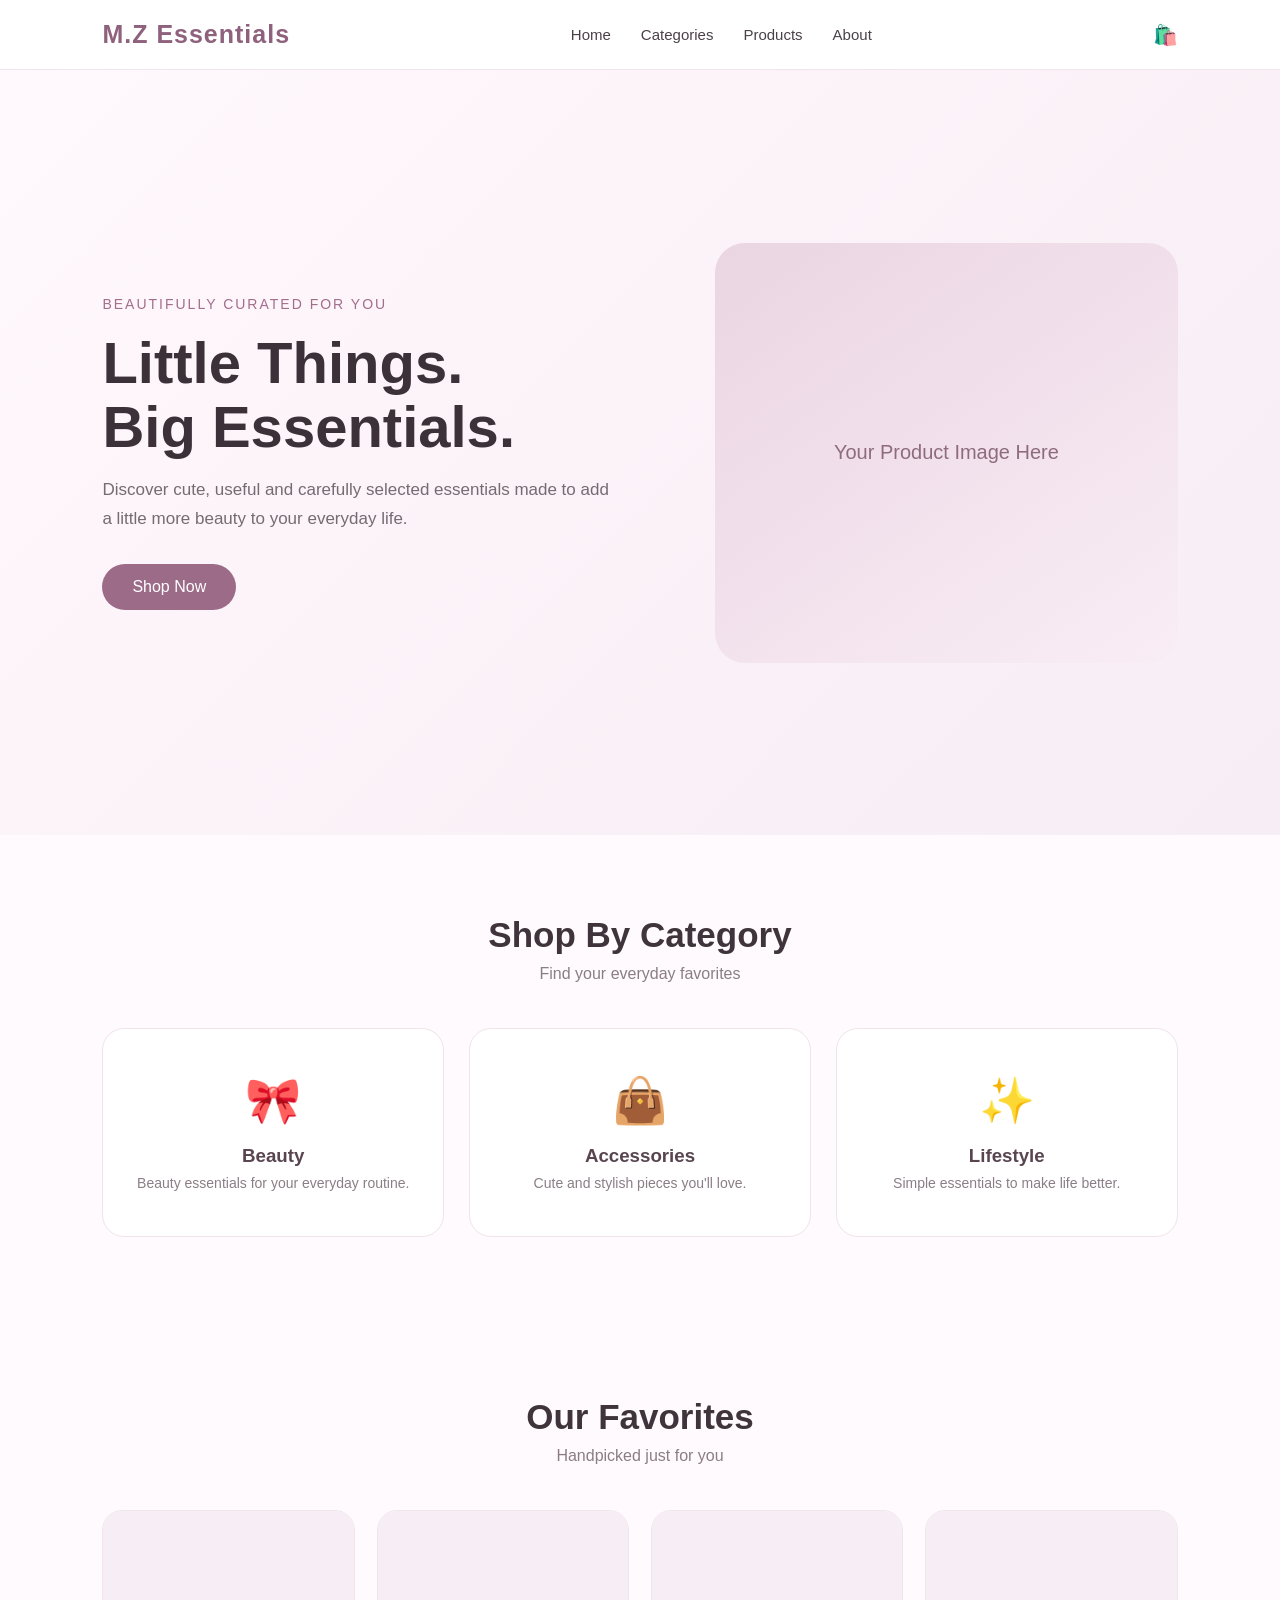
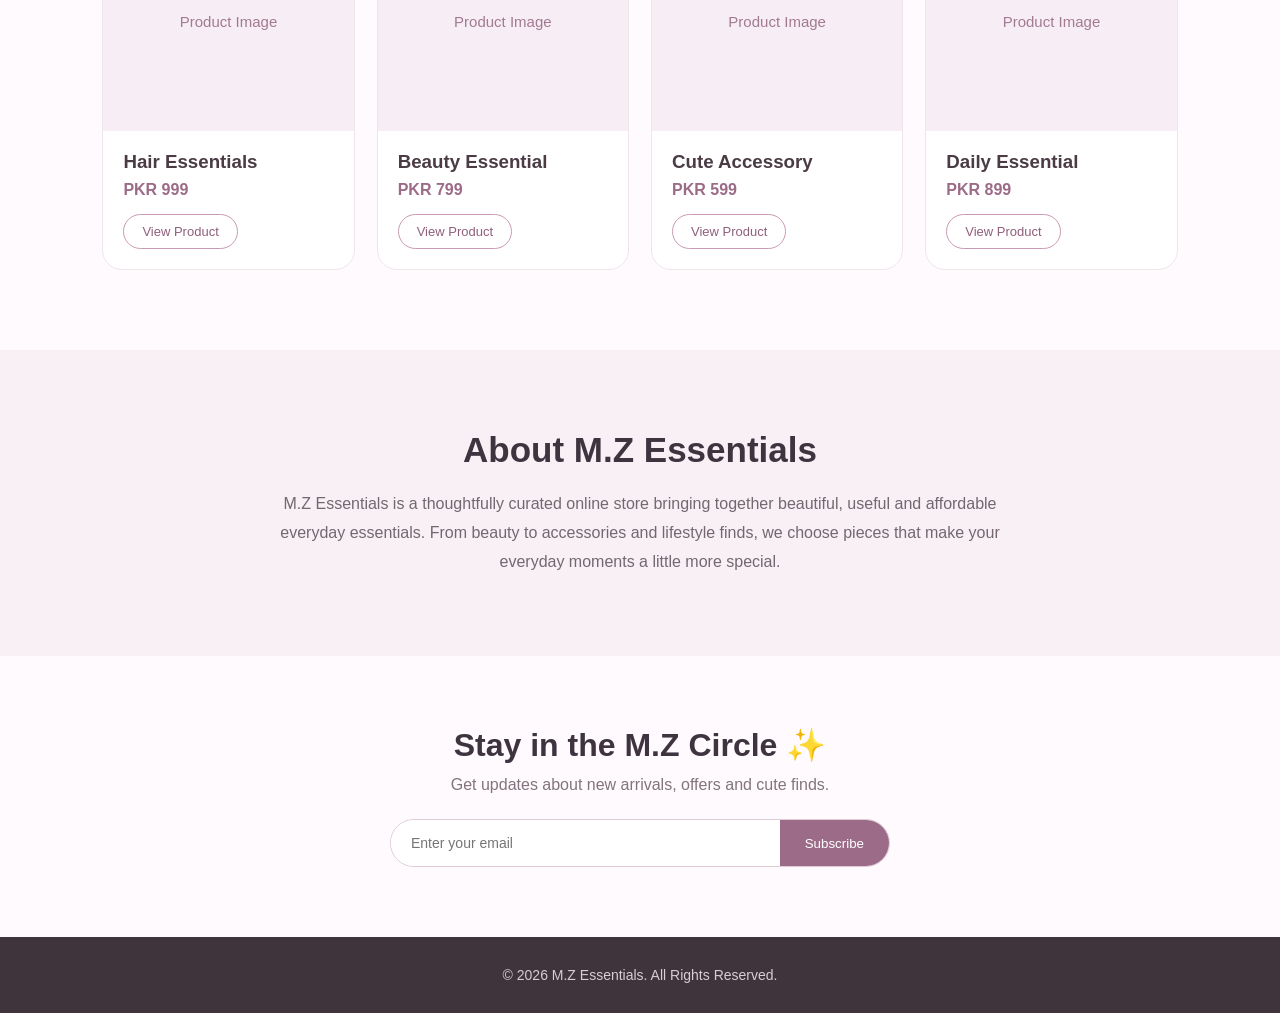
==== index.html @ 8bf109ab "Update index.html" ====
<!DOCTYPE html>
<html lang="en">
<head>
    <meta charset="UTF-8">
    <meta name="viewport" content="width=device-width, initial-scale=1.0">

    <title>MZ Essentials</title>
<link rel="stylesheet" href="style.css">
    <script src="script.js"></script>
    <style>
        * {
            margin: 0;
            padding: 0;
            box-sizing: border-box;
        }

        body {
            font-family: Arial, sans-serif;
            background: #fffafd;
            color: #3d3440;
        }

        /* NAVBAR */
        nav {
            width: 100%;
            padding: 20px 8%;
            display: flex;
            justify-content: space-between;
            align-items: center;
            background: #ffffff;
            border-bottom: 1px solid #f1e5ec;
            position: sticky;
            top: 0;
            z-index: 1000;
        }

        .logo {
            font-size: 25px;
            font-weight: bold;
            color: #8e617c;
            letter-spacing: 1px;
        }

        .nav-links {
            display: flex;
            gap: 30px;
        }

        .nav-links a {
            text-decoration: none;
            color: #4b4148;
            font-size: 15px;
            transition: 0.3s;
        }

        .nav-links a:hover {
            color: #b47b9d;
        }

        .cart {
            font-size: 20px;
            cursor: pointer;
        }

        /* HERO */
        .hero {
            min-height: 85vh;
            display: flex;
            align-items: center;
            justify-content: space-between;
            padding: 70px 8%;
            background: linear-gradient(135deg, #fff8fc, #f7edf5);
        }

        .hero-text {
            max-width: 520px;
        }

        .hero-text span {
            color: #a36d8c;
            font-size: 14px;
            letter-spacing: 2px;
            text-transform: uppercase;
        }

        .hero-text h1 {
            font-size: 58px;
            line-height: 1.1;
            margin: 18px 0;
            color: #3c3039;
        }

        .hero-text p {
            font-size: 17px;
            line-height: 1.7;
            color: #756b73;
            margin-bottom: 30px;
        }

        .btn {
            display: inline-block;
            padding: 14px 30px;
            background: #9c6b88;
            color: white;
            text-decoration: none;
            border-radius: 30px;
            transition: 0.3s;
        }

        .btn:hover {
            background: #79516a;
            transform: translateY(-2px);
        }

        .hero-image {
            width: 43%;
            min-height: 420px;
            border-radius: 30px;
            background: linear-gradient(145deg, #ead5e2, #f9edf5);
            display: flex;
            align-items: center;
            justify-content: center;
            color: #8f6b7f;
            font-size: 20px;
            text-align: center;
            padding: 30px;
        }

        /* CATEGORIES */
        .section {
            padding: 80px 8%;
        }

        .section-title {
            text-align: center;
            margin-bottom: 45px;
        }

        .section-title h2 {
            font-size: 35px;
            color: #3f343c;
            margin-bottom: 10px;
        }

        .section-title p {
            color: #8a7d85;
        }

        .categories {
            display: grid;
            grid-template-columns: repeat(3, 1fr);
            gap: 25px;
        }

        .category {
            padding: 45px 25px;
            text-align: center;
            background: #fff;
            border: 1px solid #f0e4eb;
            border-radius: 22px;
            transition: 0.3s;
        }

        .category:hover {
            transform: translateY(-7px);
            box-shadow: 0 10px 30px rgba(130, 90, 115, 0.12);
        }

        .category .icon {
            font-size: 45px;
            margin-bottom: 18px;
        }

        .category h3 {
            margin-bottom: 8px;
            color: #594550;
        }

        .category p {
            color: #8b7e86;
            font-size: 14px;
        }

        /* PRODUCTS */
        .products {
            display: grid;
            grid-template-columns: repeat(4, 1fr);
            gap: 22px;
        }

        .product {
            background: #fff;
            border: 1px solid #f0e5eb;
            border-radius: 20px;
            overflow: hidden;
            transition: 0.3s;
        }

        .product:hover {
            transform: translateY(-5px);
        }

        .product-image {
            height: 220px;
            background: #f7edf4;
            display: flex;
            justify-content: center;
            align-items: center;
            color: #a27a91;
            font-size: 15px;
        }

        .product-info {
            padding: 20px;
        }

        .product-info h3 {
            margin-bottom: 8px;
            color: #4a3b44;
        }

        .price {
            color: #9c6b88;
            font-weight: bold;
            margin-bottom: 15px;
        }

        .small-btn {
            display: inline-block;
            padding: 9px 18px;
            border: 1px solid #c99ab5;
            border-radius: 20px;
            color: #8f5f7b;
            text-decoration: none;
            font-size: 13px;
        }

        /* ABOUT */
        .about {
            background: #f9f0f6;
            text-align: center;
        }

        .about-content {
            max-width: 750px;
            margin: auto;
        }

        .about-content h2 {
            font-size: 35px;
            margin-bottom: 20px;
        }

        .about-content p {
            line-height: 1.8;
            color: #746770;
        }

        /* NEWSLETTER */
        .newsletter {
            text-align: center;
            padding: 70px 20px;
        }

        .newsletter h2 {
            font-size: 32px;
            margin-bottom: 12px;
        }

        .newsletter p {
            color: #81747c;
            margin-bottom: 25px;
        }

        .email-box {
            display: flex;
            max-width: 500px;
            margin: auto;
            border: 1px solid #decbd6;
            border-radius: 30px;
            overflow: hidden;
            background: white;
        }

        .email-box input {
            flex: 1;
            border: none;
            outline: none;
            padding: 15px 20px;
            font-size: 14px;
        }

        .email-box button {
            border: none;
            background: #9c6b88;
            color: white;
            padding: 0 25px;
            cursor: pointer;
        }

        /* FOOTER */
        footer {
            background: #3f343c;
            color: white;
            text-align: center;
            padding: 30px 20px;
        }

        footer p {
            font-size: 14px;
            color: #d9cdd4;
        }

        /* MOBILE */
        @media (max-width: 900px) {

            .hero {
                flex-direction: column;
                text-align: center;
                gap: 45px;
            }

            .hero-text h1 {
                font-size: 43px;
            }

            .hero-image {
                width: 100%;
                min-height: 300px;
            }

            .products {
                grid-template-columns: repeat(2, 1fr);
            }

            .categories {
                grid-template-columns: 1fr;
            }
        }

        @media (max-width: 600px) {

            nav {
                padding: 18px 5%;
            }

            .nav-links {
                display: none;
            }

            .hero {
                padding: 60px 5%;
            }

            .section {
                padding: 60px 5%;
            }

            .products {
                grid-template-columns: 1fr;
            }

            .email-box {
                width: 100%;
            }
        }
    </style>
</head>

<body>

    <!-- NAVBAR -->
    <nav>
        <div class="logo">M.Z Essentials</div>

        <div class="nav-links">
            <a href="#home">Home</a>
            <a href="#categories">Categories</a>
            <a href="#products">Products</a>
            <a href="#about">About</a>
        </div>

        <div class="cart">🛍️</div>
    </nav>


    <!-- HERO -->
    <section class="hero" id="home">

        <div class="hero-text">
            <span>Beautifully Curated For You</span>

            <h1>Little Things.<br>Big Essentials.</h1>

            <p>
                Discover cute, useful and carefully selected essentials
                made to add a little more beauty to your everyday life.
            </p>

            <a href="#products" class="btn">Shop Now</a>
        </div>

        <div class="hero-image">
            Your Product Image Here
        </div>

    </section>


    <!-- CATEGORIES -->
    <section class="section" id="categories">

        <div class="section-title">
            <h2>Shop By Category</h2>
            <p>Find your everyday favorites</p>
        </div>

        <div class="categories">

            <div class="category">
                <div class="icon">🎀</div>
                <h3>Beauty</h3>
                <p>Beauty essentials for your everyday routine.</p>
            </div>

            <div class="category">
                <div class="icon">👜</div>
                <h3>Accessories</h3>
                <p>Cute and stylish pieces you'll love.</p>
            </div>

            <div class="category">
                <div class="icon">✨</div>
                <h3>Lifestyle</h3>
                <p>Simple essentials to make life better.</p>
            </div>

        </div>

    </section>


    <!-- PRODUCTS -->
    <section class="section" id="products">

        <div class="section-title">
            <h2>Our Favorites</h2>
            <p>Handpicked just for you</p>
        </div>

        <div class="products">

            <div class="product">
                <div class="product-image">
                    Product Image
                </div>

                <div class="product-info">
                    <h3>Hair Essentials</h3>
                    <div class="price">PKR 999</div>
                    <a href="#" class="small-btn">View Product</a>
                </div>
            </div>


            <div class="product">
                <div class="product-image">
                    Product Image
                </div>

                <div class="product-info">
                    <h3>Beauty Essential</h3>
                    <div class="price">PKR 799</div>
                    <a href="#" class="small-btn">View Product</a>
                </div>
            </div>


            <div class="product">
                <div class="product-image">
                    Product Image
                </div>

                <div class="product-info">
                    <h3>Cute Accessory</h3>
                    <div class="price">PKR 599</div>
                    <a href="#" class="small-btn">View Product</a>
                </div>
            </div>


            <div class="product">
                <div class="product-image">
                    Product Image
                </div>

                <div class="product-info">
                    <h3>Daily Essential</h3>
                    <div class="price">PKR 899</div>
                    <a href="#" class="small-btn">View Product</a>
                </div>
            </div>

        </div>

    </section>


    <!-- ABOUT -->
    <section class="section about" id="about">

        <div class="about-content">

            <h2>About M.Z Essentials</h2>

            <p>
                M.Z Essentials is a thoughtfully curated online store
                bringing together beautiful, useful and affordable
                everyday essentials. From beauty to accessories and
                lifestyle finds, we choose pieces that make your
                everyday moments a little more special.
            </p>

        </div>

    </section>


    <!-- NEWSLETTER -->
    <section class="newsletter">

        <h2>Stay in the M.Z Circle ✨</h2>

        <p>
            Get updates about new arrivals, offers and cute finds.
        </p>

        <div class="email-box">
            <input type="email" placeholder="Enter your email">
            <button>Subscribe</button>
        </div>

    </section>


    <!-- FOOTER -->
    <footer>

        <p>
            © 2026 M.Z Essentials. All Rights Reserved.
        </p>

    </footer>

</body>
</html>
---- style.css ----
* {
    margin: 0;
    padding: 0;
    box-sizing: border-box;
}

html {
    scroll-behavior: smooth;
}

body {
    font-family: Arial, sans-serif;
    background: #fffafd;
    color: #3d3440;
}

/* NAVBAR */

nav {
    width: 100%;
    padding: 20px 8%;
    display: flex;
    justify-content: space-between;
    align-items: center;
    background: #ffffff;
    border-bottom: 1px solid #f1e5ec;
    position: sticky;
    top: 0;
    z-index: 1000;
}

.logo {
    font-size: 25px;
    font-weight: bold;
    color: #8e617c;
    letter-spacing: 1px;
}

.nav-links {
    display: flex;
    gap: 30px;
}

.nav-links a {
    text-decoration: none;
    color: #4b4148;
    font-size: 15px;
    transition: 0.3s;
}

.nav-links a:hover {
    color: #b47b9d;
}

.cart {
    font-size: 20px;
    cursor: pointer;
}

/* HERO */

.hero {
    min-height: 85vh;
    display: flex;
    align-items: center;
    justify-content: space-between;
    gap: 50px;
    padding: 70px 8%;
    background: linear-gradient(135deg, #fff8fc, #f7edf5);
}

.hero-text {
    max-width: 520px;
}

.hero-text span {
    color: #a36d8c;
    font-size: 14px;
    letter-spacing: 2px;
    text-transform: uppercase;
}

.hero-text h1 {
    font-size: 58px;
    line-height: 1.1;
    margin: 18px 0;
    color: #3c3039;
}

.hero-text p {
    font-size: 17px;
    line-height: 1.7;
    color: #756b73;
    margin-bottom: 30px;
}

.btn {
    display: inline-block;
    padding: 14px 30px;
    background: #9c6b88;
    color: white;
    text-decoration: none;
    border-radius: 30px;
    transition: 0.3s;
}

.btn:hover {
    background: #79516a;
    transform: translateY(-2px);
}

.hero-image {
    width: 43%;
    min-height: 420px;
    border-radius: 30px;
    background: linear-gradient(145deg, #ead5e2, #f9edf5);
    display: flex;
    align-items: center;
    justify-content: center;
    color: #8f6b7f;
    font-size: 20px;
    text-align: center;
    padding: 30px;
}

/* SECTIONS */

.section {
    padding: 80px 8%;
}

.section-title {
    text-align: center;
    margin-bottom: 45px;
}

.section-title h2 {
    font-size: 35px;
    color: #3f343c;
    margin-bottom: 10px;
}

.section-title p {
    color: #8a7d85;
}

/* CATEGORIES */

.categories {
    display: grid;
    grid-template-columns: repeat(3, 1fr);
    gap: 25px;
}

.category {
    padding: 45px 25px;
    text-align: center;
    background: #fff;
    border: 1px solid #f0e4eb;
    border-radius: 22px;
    transition: 0.3s;
}

.category:hover {
    transform: translateY(-7px);
    box-shadow: 0 10px 30px rgba(130, 90, 115, 0.12);
}

.category .icon {
    font-size: 45px;
    margin-bottom: 18px;
}

.category h3 {
    margin-bottom: 8px;
    color: #594550;
}

.category p {
    color: #8b7e86;
    font-size: 14px;
}

/* PRODUCTS */

.products {
    display: grid;
    grid-template-columns: repeat(4, 1fr);
    gap: 22px;
}

.product {
    background: #fff;
    border: 1px solid #f0e5eb;
    border-radius: 20px;
    overflow: hidden;
    transition: 0.3s;
}

.product:hover {
    transform: translateY(-5px);
    box-shadow: 0 10px 25px rgba(130, 90, 115, 0.1);
}

.product-image {
    height: 220px;
    background: #f7edf4;
    display: flex;
    justify-content: center;
    align-items: center;
    color: #a27a91;
    font-size: 15px;
}

.product-info {
    padding: 20px;
}

.product-info h3 {
    margin-bottom: 8px;
    color: #4a3b44;
}

.price {
    color: #9c6b88;
    font-weight: bold;
    margin-bottom: 15px;
}

.small-btn {
    display: inline-block;
    padding: 9px 18px;
    border: 1px solid #c99ab5;
    border-radius: 20px;
    color: #8f5f7b;
    text-decoration: none;
    font-size: 13px;
    transition: 0.3s;
}

.small-btn:hover {
    background: #9c6b88;
    color: white;
}

/* ABOUT */

.about {
    background: #f9f0f6;
    text-align: center;
}

.about-content {
    max-width: 750px;
    margin: auto;
}

.about-content h2 {
    font-size: 35px;
    margin-bottom: 20px;
}

.about-content p {
    line-height: 1.8;
    color: #746770;
}

/* NEWSLETTER */

.newsletter {
    text-align: center;
    padding: 70px 20px;
}

.newsletter h2 {
    font-size: 32px;
    margin-bottom: 12px;
}

.newsletter p {
    color: #81747c;
    margin-bottom: 25px;
}

.email-box {
    display: flex;
    max-width: 500px;
    margin: auto;
    border: 1px solid #decbd6;
    border-radius: 30px;
    overflow: hidden;
    background: white;
}

.email-box input {
    flex: 1;
    border: none;
    outline: none;
    padding: 15px 20px;
    font-size: 14px;
}

.email-box button {
    border: none;
    background: #9c6b88;
    color: white;
    padding: 0 25px;
    cursor: pointer;
}

/* FOOTER */

footer {
    background: #3f343c;
    color: white;
    text-align: center;
    padding: 30px 20px;
}

footer p {
    font-size: 14px;
    color: #d9cdd4;
}

/* MOBILE */

@media (max-width: 900px) {

    .hero {
        flex-direction: column;
        text-align: center;
        padding: 60px 6%;
    }

    .hero-text h1 {
        font-size: 43px;
    }

    .hero-image {
        width: 100%;
        min-height: 300px;
    }

    .products {
        grid-template-columns: repeat(2, 1fr);
    }

    .categories {
        grid-template-columns: 1fr;
    }
}

@media (max-width: 600px) {

    nav {
        padding: 18px 5%;
    }

    .nav-links {
        display: none;
    }

    .hero {
        padding: 60px 5%;
    }

    .section {
        padding: 60px 5%;
    }

    .products {
        grid-template-columns: 1fr;
    }

    .email-box {
        width: 100%;
    }
}
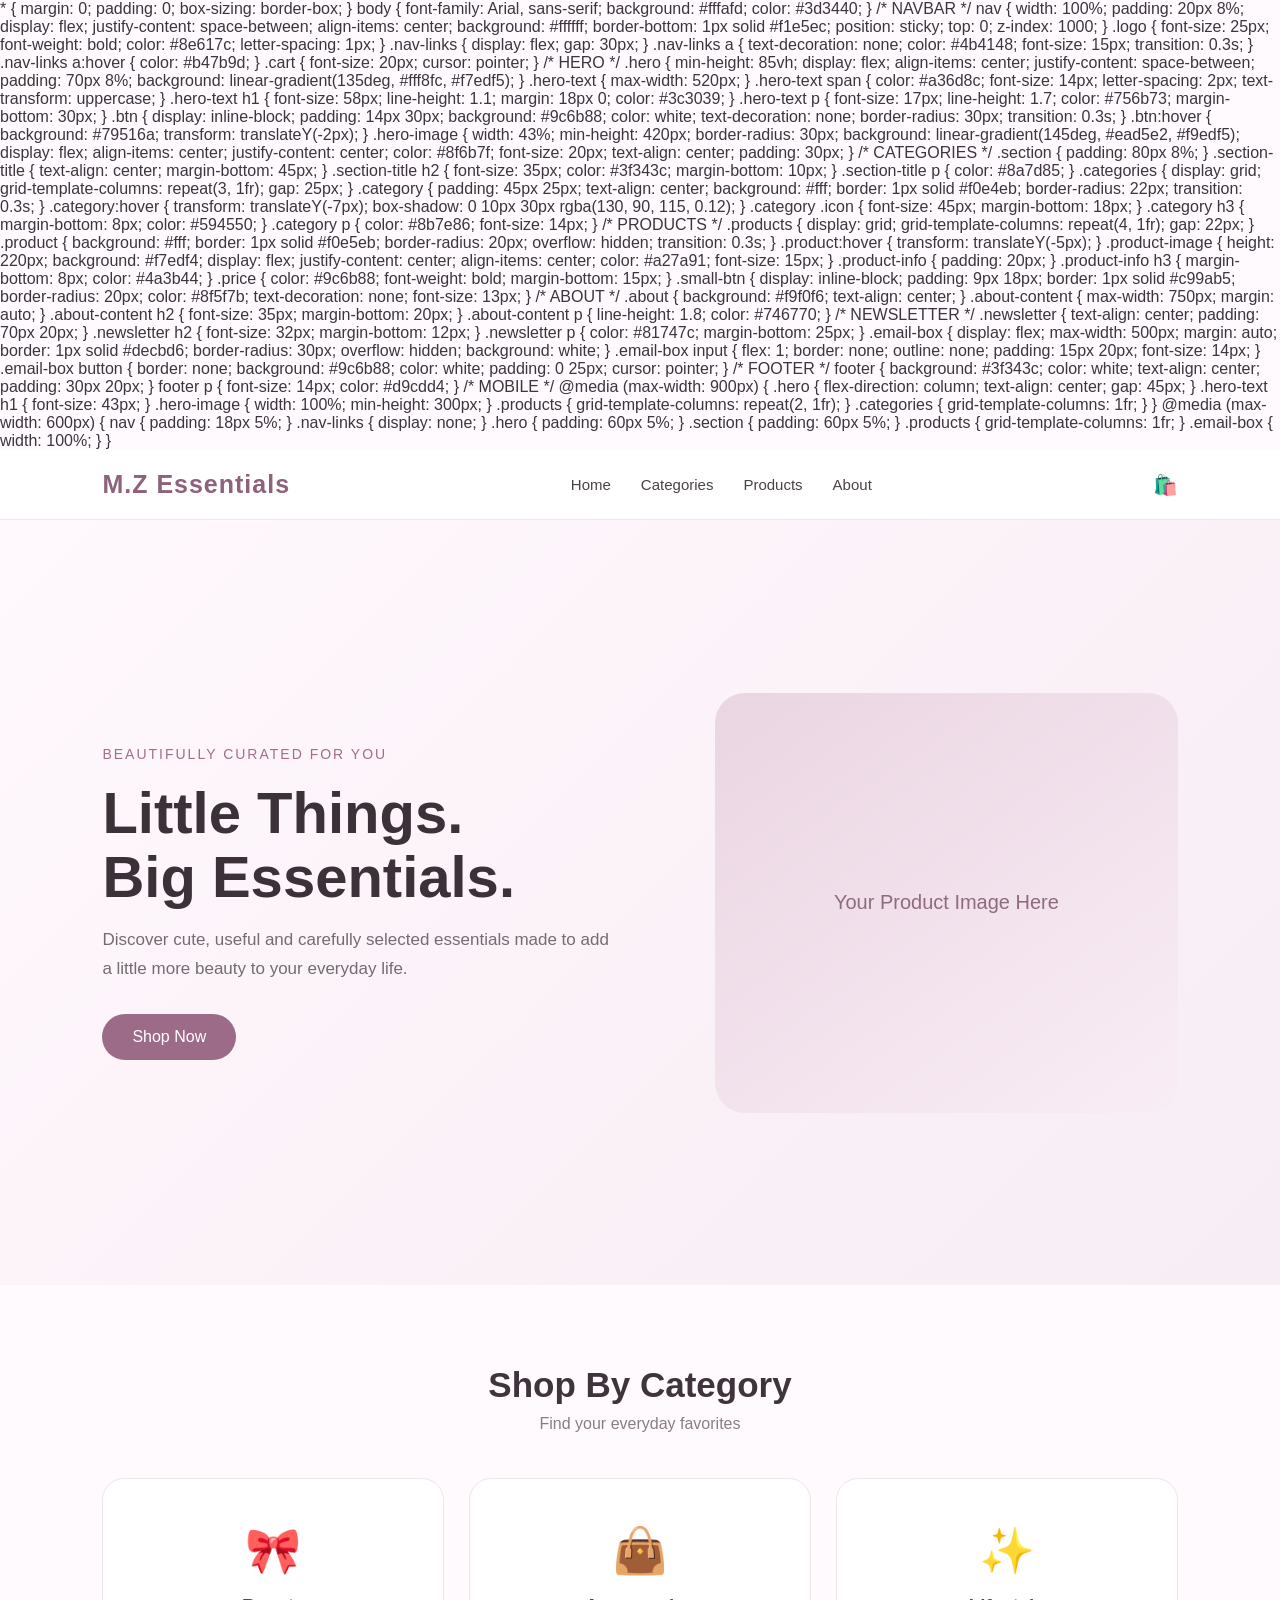
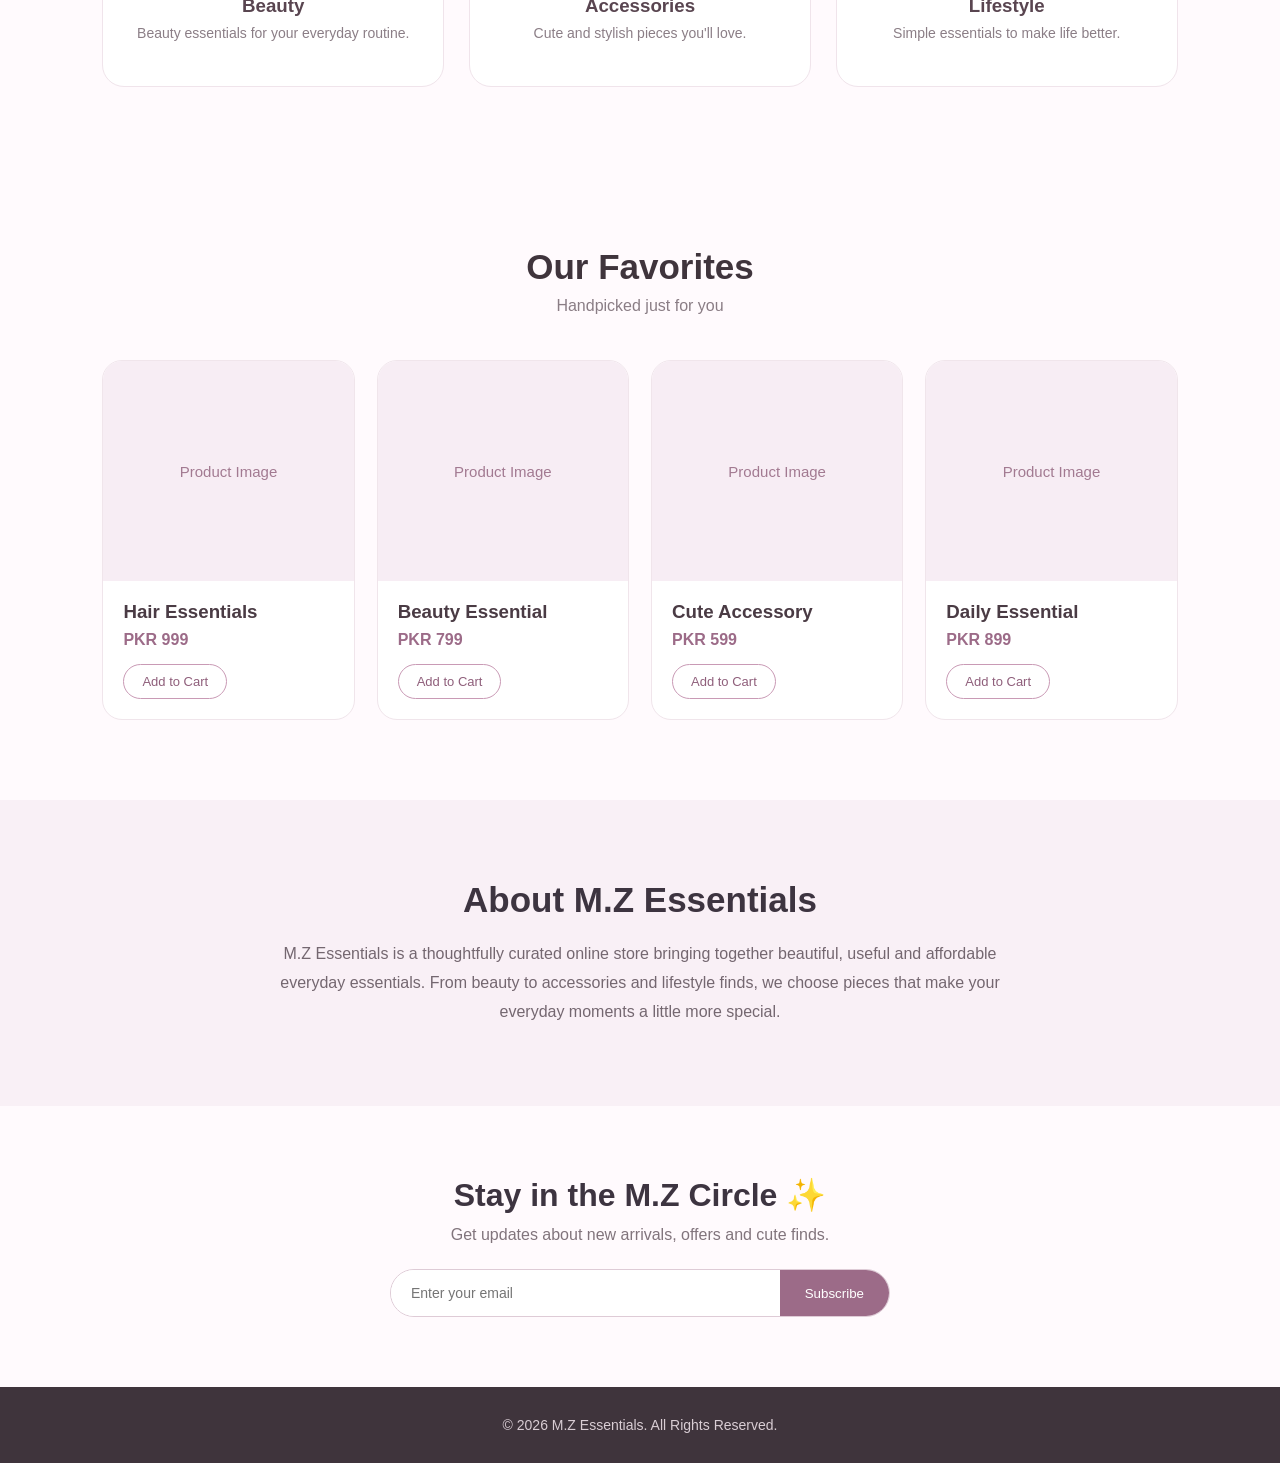
==== commit 0aa4e5d0: "Update index.html" ====
--- a/index.html
+++ b/index.html
@@ -6,7 +6,7 @@
 
     <title>MZ Essentials</title>
 <link rel="stylesheet" href="style.css">
-    <script src="script.js"></script>
+    <script src="script.js"></script
     <style>
         * {
             margin: 0;
@@ -550,7 +550,7 @@
             © 2026 M.Z Essentials. All Rights Reserved.
         </p>
 
-    </footer>
-
+    </    <script src="script.js"></script>
+</html>
 </body>
-</html>+</html>
--- a/style.css
+++ b/style.css
@@ -375,4 +375,77 @@
     .email-box {
         width: 100%;
     }
-}+}/* JS INTERACTIONS */
+
+.menu-button {
+    display: none;
+    border: none;
+    background: transparent;
+    font-size: 24px;
+    color: #8e617c;
+    cursor: pointer;
+}
+
+.cart {
+    position: relative;
+}
+
+.cart-count {
+    position: absolute;
+    top: -10px;
+    right: -12px;
+    background: #c99ab5;
+    color: white;
+    font-size: 11px;
+    width: 19px;
+    height: 19px;
+    border-radius: 50%;
+    display: flex;
+    align-items: center;
+    justify-content: center;
+}
+
+.reveal {
+    opacity: 0;
+    transform: translateY(25px);
+    transition: all 0.7s ease;
+}
+
+.reveal.show {
+    opacity: 1;
+    transform: translateY(0);
+}
+
+@media (max-width: 600px) {
+
+    .menu-button {
+        display: block;
+        order: 3;
+    }
+
+    nav {
+        position: relative;
+    }
+
+    .nav-links {
+        display: none;
+        position: absolute;
+        top: 100%;
+        left: 0;
+        width: 100%;
+        background: white;
+        flex-direction: column;
+        gap: 0;
+        padding: 10px 0;
+        box-shadow: 0 10px 20px rgba(120, 80, 110, 0.08);
+    }
+
+    .nav-links.mobile-active {
+        display: flex;
+    }
+
+    .nav-links a {
+        padding: 14px 25px;
+        text-align: center;
+    }
+}p
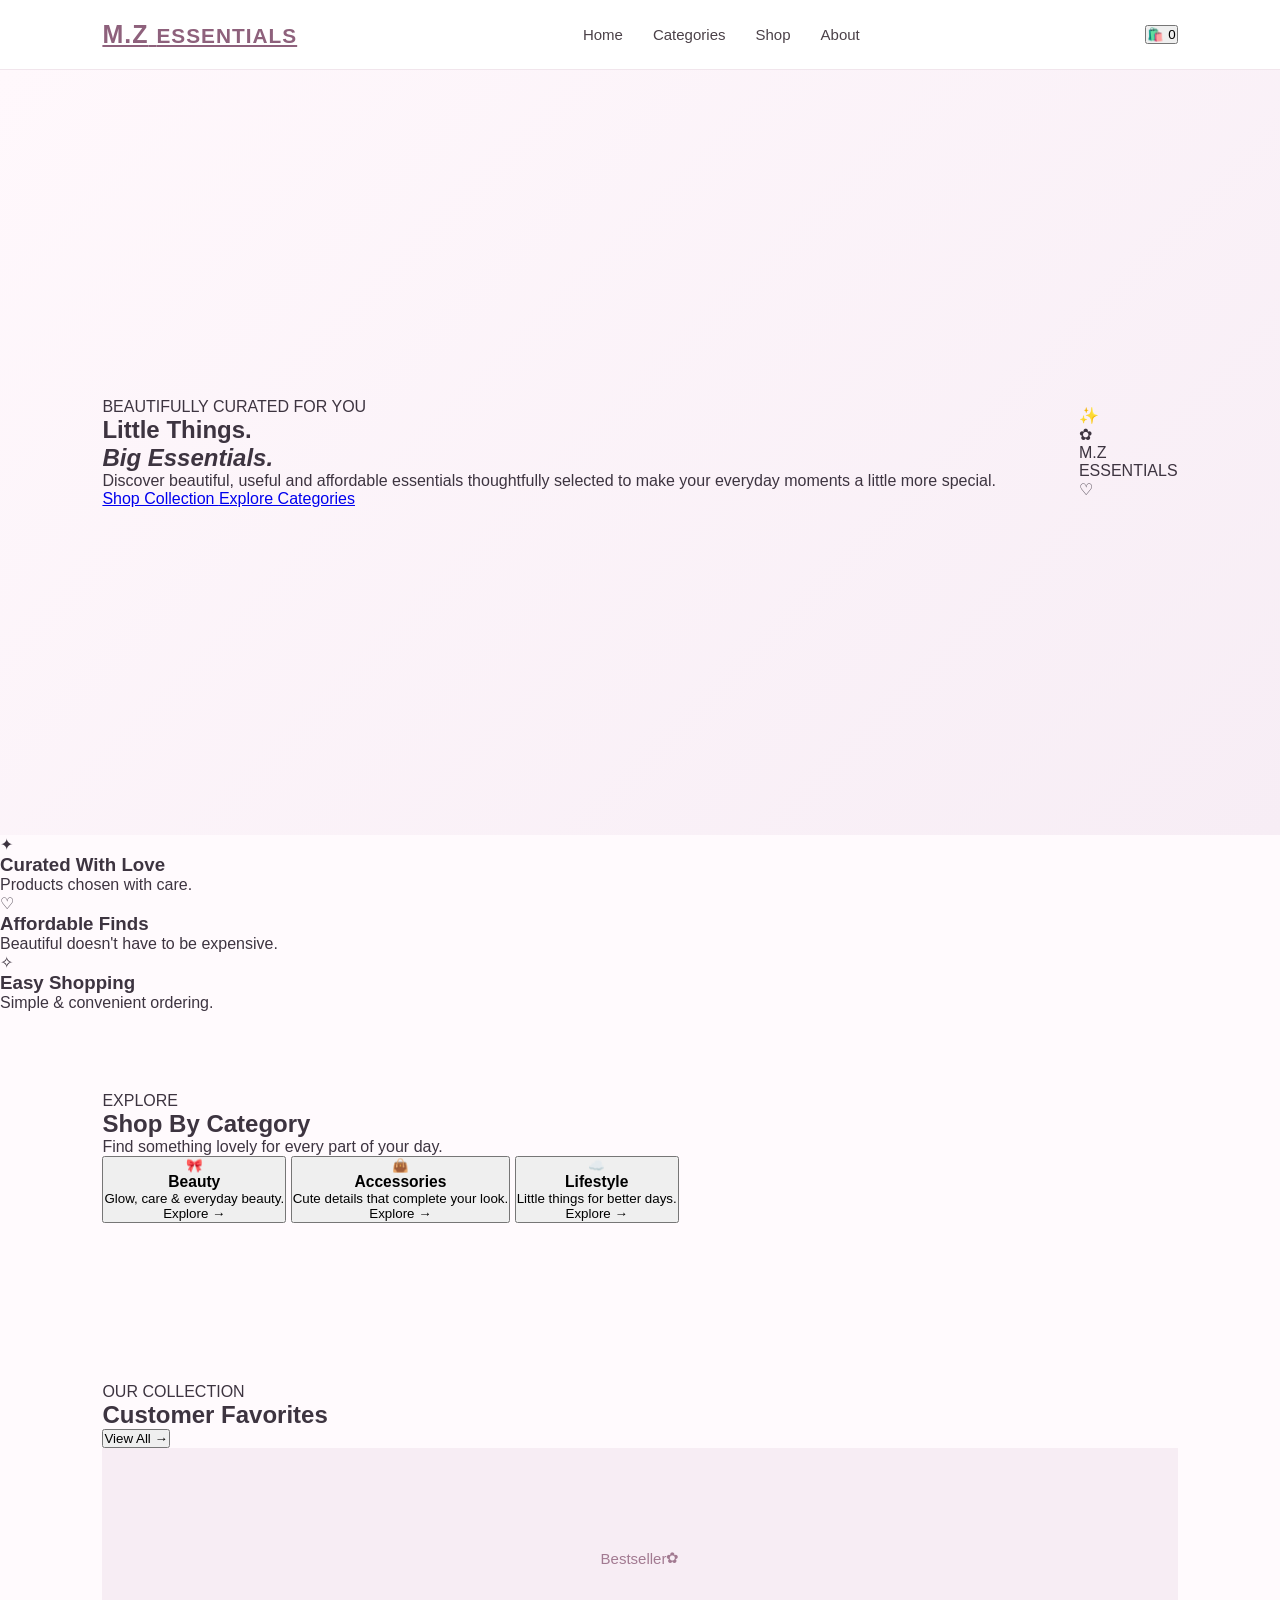
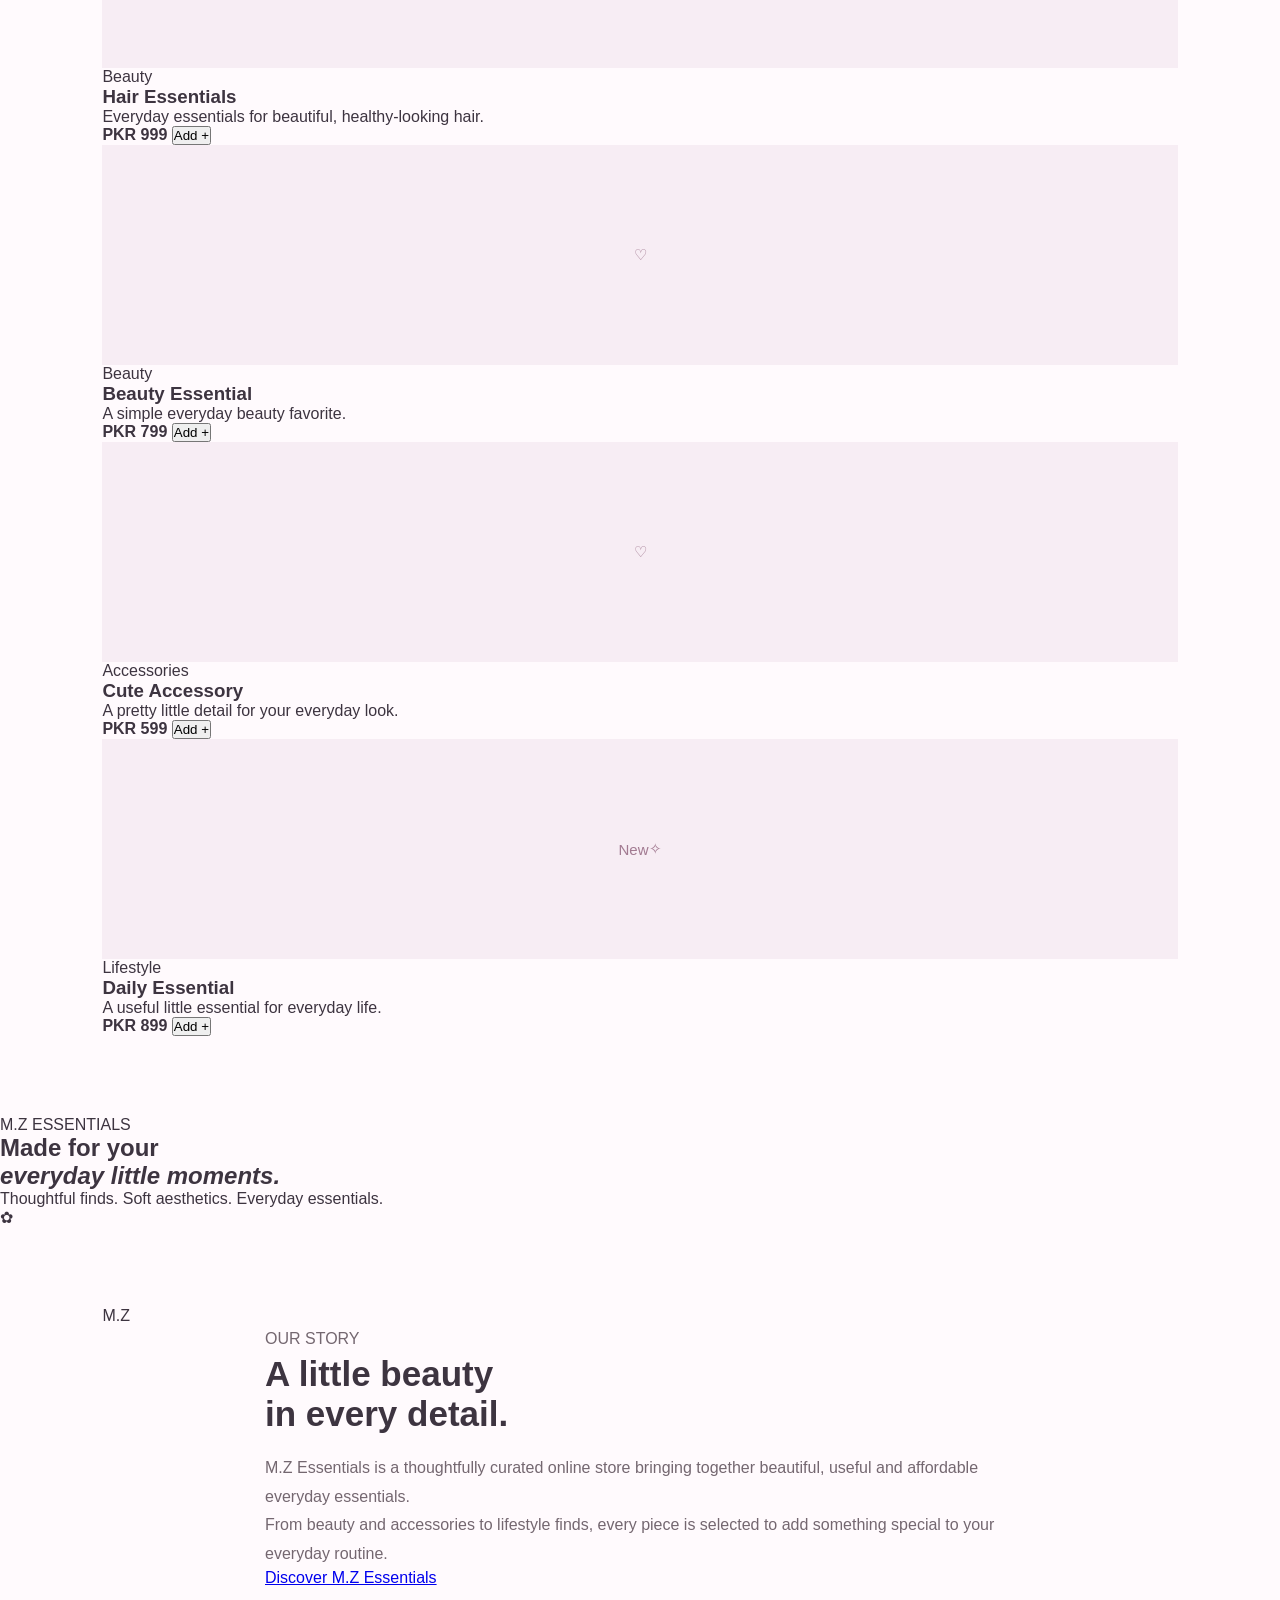
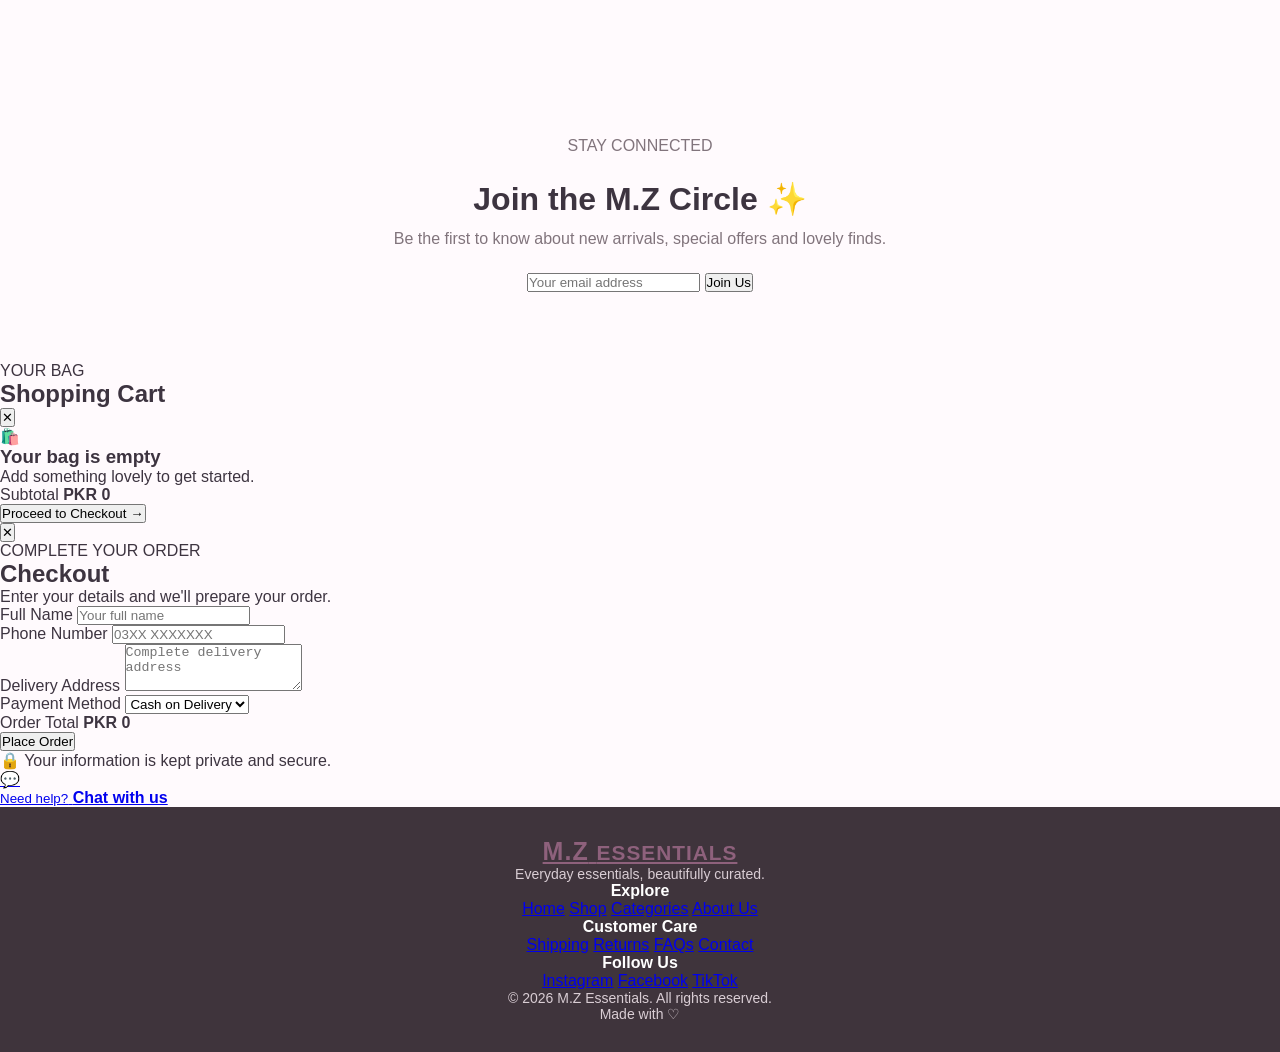
==== commit a5e3ea5f: "Update index.html" ====
--- a/index.html
+++ b/index.html
@@ -1,556 +1,877 @@
 <!DOCTYPE html>
 <html lang="en">
+
 <head>
     <meta charset="UTF-8">
     <meta name="viewport" content="width=device-width, initial-scale=1.0">
 
-    <title>MZ Essentials</title>
-<link rel="stylesheet" href="style.css">
-    <script src="script.js"></script
-    <style>
-        * {
-            margin: 0;
-            padding: 0;
-            box-sizing: border-box;
-        }
-
-        body {
-            font-family: Arial, sans-serif;
-            background: #fffafd;
-            color: #3d3440;
-        }
-
-        /* NAVBAR */
-        nav {
-            width: 100%;
-            padding: 20px 8%;
-            display: flex;
-            justify-content: space-between;
-            align-items: center;
-            background: #ffffff;
-            border-bottom: 1px solid #f1e5ec;
-            position: sticky;
-            top: 0;
-            z-index: 1000;
-        }
-
-        .logo {
-            font-size: 25px;
-            font-weight: bold;
-            color: #8e617c;
-            letter-spacing: 1px;
-        }
-
-        .nav-links {
-            display: flex;
-            gap: 30px;
-        }
-
-        .nav-links a {
-            text-decoration: none;
-            color: #4b4148;
-            font-size: 15px;
-            transition: 0.3s;
-        }
-
-        .nav-links a:hover {
-            color: #b47b9d;
-        }
-
-        .cart {
-            font-size: 20px;
-            cursor: pointer;
-        }
-
-        /* HERO */
-        .hero {
-            min-height: 85vh;
-            display: flex;
-            align-items: center;
-            justify-content: space-between;
-            padding: 70px 8%;
-            background: linear-gradient(135deg, #fff8fc, #f7edf5);
-        }
-
-        .hero-text {
-            max-width: 520px;
-        }
-
-        .hero-text span {
-            color: #a36d8c;
-            font-size: 14px;
-            letter-spacing: 2px;
-            text-transform: uppercase;
-        }
-
-        .hero-text h1 {
-            font-size: 58px;
-            line-height: 1.1;
-            margin: 18px 0;
-            color: #3c3039;
-        }
-
-        .hero-text p {
-            font-size: 17px;
-            line-height: 1.7;
-            color: #756b73;
-            margin-bottom: 30px;
-        }
-
-        .btn {
-            display: inline-block;
-            padding: 14px 30px;
-            background: #9c6b88;
-            color: white;
-            text-decoration: none;
-            border-radius: 30px;
-            transition: 0.3s;
-        }
-
-        .btn:hover {
-            background: #79516a;
-            transform: translateY(-2px);
-        }
-
-        .hero-image {
-            width: 43%;
-            min-height: 420px;
-            border-radius: 30px;
-            background: linear-gradient(145deg, #ead5e2, #f9edf5);
-            display: flex;
-            align-items: center;
-            justify-content: center;
-            color: #8f6b7f;
-            font-size: 20px;
-            text-align: center;
-            padding: 30px;
-        }
-
-        /* CATEGORIES */
-        .section {
-            padding: 80px 8%;
-        }
-
-        .section-title {
-            text-align: center;
-            margin-bottom: 45px;
-        }
-
-        .section-title h2 {
-            font-size: 35px;
-            color: #3f343c;
-            margin-bottom: 10px;
-        }
-
-        .section-title p {
-            color: #8a7d85;
-        }
-
-        .categories {
-            display: grid;
-            grid-template-columns: repeat(3, 1fr);
-            gap: 25px;
-        }
-
-        .category {
-            padding: 45px 25px;
-            text-align: center;
-            background: #fff;
-            border: 1px solid #f0e4eb;
-            border-radius: 22px;
-            transition: 0.3s;
-        }
-
-        .category:hover {
-            transform: translateY(-7px);
-            box-shadow: 0 10px 30px rgba(130, 90, 115, 0.12);
-        }
-
-        .category .icon {
-            font-size: 45px;
-            margin-bottom: 18px;
-        }
-
-        .category h3 {
-            margin-bottom: 8px;
-            color: #594550;
-        }
-
-        .category p {
-            color: #8b7e86;
-            font-size: 14px;
-        }
-
-        /* PRODUCTS */
-        .products {
-            display: grid;
-            grid-template-columns: repeat(4, 1fr);
-            gap: 22px;
-        }
-
-        .product {
-            background: #fff;
-            border: 1px solid #f0e5eb;
-            border-radius: 20px;
-            overflow: hidden;
-            transition: 0.3s;
-        }
-
-        .product:hover {
-            transform: translateY(-5px);
-        }
-
-        .product-image {
-            height: 220px;
-            background: #f7edf4;
-            display: flex;
-            justify-content: center;
-            align-items: center;
-            color: #a27a91;
-            font-size: 15px;
-        }
-
-        .product-info {
-            padding: 20px;
-        }
-
-        .product-info h3 {
-            margin-bottom: 8px;
-            color: #4a3b44;
-        }
-
-        .price {
-            color: #9c6b88;
-            font-weight: bold;
-            margin-bottom: 15px;
-        }
-
-        .small-btn {
-            display: inline-block;
-            padding: 9px 18px;
-            border: 1px solid #c99ab5;
-            border-radius: 20px;
-            color: #8f5f7b;
-            text-decoration: none;
-            font-size: 13px;
-        }
-
-        /* ABOUT */
-        .about {
-            background: #f9f0f6;
-            text-align: center;
-        }
-
-        .about-content {
-            max-width: 750px;
-            margin: auto;
-        }
-
-        .about-content h2 {
-            font-size: 35px;
-            margin-bottom: 20px;
-        }
-
-        .about-content p {
-            line-height: 1.8;
-            color: #746770;
-        }
-
-        /* NEWSLETTER */
-        .newsletter {
-            text-align: center;
-            padding: 70px 20px;
-        }
-
-        .newsletter h2 {
-            font-size: 32px;
-            margin-bottom: 12px;
-        }
-
-        .newsletter p {
-            color: #81747c;
-            margin-bottom: 25px;
-        }
-
-        .email-box {
-            display: flex;
-            max-width: 500px;
-            margin: auto;
-            border: 1px solid #decbd6;
-            border-radius: 30px;
-            overflow: hidden;
-            background: white;
-        }
-
-        .email-box input {
-            flex: 1;
-            border: none;
-            outline: none;
-            padding: 15px 20px;
-            font-size: 14px;
-        }
-
-        .email-box button {
-            border: none;
-            background: #9c6b88;
-            color: white;
-            padding: 0 25px;
-            cursor: pointer;
-        }
-
-        /* FOOTER */
-        footer {
-            background: #3f343c;
-            color: white;
-            text-align: center;
-            padding: 30px 20px;
-        }
-
-        footer p {
-            font-size: 14px;
-            color: #d9cdd4;
-        }
-
-        /* MOBILE */
-        @media (max-width: 900px) {
-
-            .hero {
-                flex-direction: column;
-                text-align: center;
-                gap: 45px;
-            }
-
-            .hero-text h1 {
-                font-size: 43px;
-            }
-
-            .hero-image {
-                width: 100%;
-                min-height: 300px;
-            }
-
-            .products {
-                grid-template-columns: repeat(2, 1fr);
-            }
-
-            .categories {
-                grid-template-columns: 1fr;
-            }
-        }
-
-        @media (max-width: 600px) {
-
-            nav {
-                padding: 18px 5%;
-            }
-
-            .nav-links {
-                display: none;
-            }
-
-            .hero {
-                padding: 60px 5%;
-            }
-
-            .section {
-                padding: 60px 5%;
-            }
-
-            .products {
-                grid-template-columns: 1fr;
-            }
-
-            .email-box {
-                width: 100%;
-            }
-        }
-    </style>
+    <title>M.Z Essentials | Everyday, Beautifully Curated</title>
+
+    <meta name="description"
+        content="M.Z Essentials — thoughtfully curated beauty, accessories and lifestyle essentials.">
+
+    <link rel="preconnect" href="https://fonts.googleapis.com">
+    <link rel="preconnect" href="https://fonts.gstatic.com" crossorigin>
+
+    <link
+        href="https://fonts.googleapis.com/css2?family=DM+Sans:wght@400;500;600&family=Playfair+Display:wght@500;600;700&display=swap"
+        rel="stylesheet">
+
+    <link rel="stylesheet" href="style.css">
 </head>
 
 <body>
 
-    <!-- NAVBAR -->
-    <nav>
-        <div class="logo">M.Z Essentials</div>
+    <!-- ================= NAVBAR ================= -->
+
+    <nav class="navbar">
+
+        <a href="#home" class="logo">
+            <span>M.Z</span>
+            <small>ESSENTIALS</small>
+        </a>
 
         <div class="nav-links">
+
             <a href="#home">Home</a>
             <a href="#categories">Categories</a>
-            <a href="#products">Products</a>
+            <a href="#products">Shop</a>
             <a href="#about">About</a>
+
         </div>
 
-        <div class="cart">🛍️</div>
+        <div class="nav-actions">
+
+            <button class="cart-button" id="cartButton">
+                🛍️
+                <span id="cartCount">0</span>
+            </button>
+
+        </div>
+
     </nav>
 
 
-    <!-- HERO -->
-    <section class="hero" id="home">
-
-        <div class="hero-text">
-            <span>Beautifully Curated For You</span>
-
-            <h1>Little Things.<br>Big Essentials.</h1>
+    <!-- ================= HERO ================= -->
+
+    <main>
+
+        <section class="hero" id="home">
+
+            <div class="hero-content">
+
+                <p class="eyebrow">
+                    BEAUTIFULLY CURATED FOR YOU
+                </p>
+
+                <h1>
+                    Little Things.<br>
+                    <em>Big Essentials.</em>
+                </h1>
+
+                <p class="hero-description">
+                    Discover beautiful, useful and affordable essentials
+                    thoughtfully selected to make your everyday moments
+                    a little more special.
+                </p>
+
+                <div class="hero-buttons">
+
+                    <a href="#products" class="primary-button">
+                        Shop Collection
+                    </a>
+
+                    <a href="#categories" class="secondary-button">
+                        Explore Categories
+                    </a>
+
+                </div>
+
+            </div>
+
+
+            <div class="hero-visual">
+
+                <div class="hero-card card-one">
+                    ✨
+                </div>
+
+                <div class="hero-main-card">
+
+                    <div class="flower-decoration">
+                        ✿
+                    </div>
+
+                    <p>M.Z</p>
+                    <span>ESSENTIALS</span>
+
+                </div>
+
+                <div class="hero-card card-two">
+                    ♡
+                </div>
+
+            </div>
+
+        </section>
+
+
+        <!-- ================= FEATURES ================= -->
+
+        <section class="features">
+
+            <div class="feature">
+
+                <div class="feature-icon">✦</div>
+
+                <div>
+                    <h3>Curated With Love</h3>
+                    <p>Products chosen with care.</p>
+                </div>
+
+            </div>
+
+
+            <div class="feature">
+
+                <div class="feature-icon">♡</div>
+
+                <div>
+                    <h3>Affordable Finds</h3>
+                    <p>Beautiful doesn't have to be expensive.</p>
+                </div>
+
+            </div>
+
+
+            <div class="feature">
+
+                <div class="feature-icon">✧</div>
+
+                <div>
+                    <h3>Easy Shopping</h3>
+                    <p>Simple & convenient ordering.</p>
+                </div>
+
+            </div>
+
+        </section>
+
+
+        <!-- ================= CATEGORIES ================= -->
+
+        <section class="section" id="categories">
+
+            <div class="section-heading">
+
+                <p class="eyebrow">EXPLORE</p>
+
+                <h2>Shop By Category</h2>
+
+                <p>
+                    Find something lovely for every part of your day.
+                </p>
+
+            </div>
+
+
+            <div class="category-grid">
+
+                <button class="category-card beauty-category"
+                    onclick="filterProducts('Beauty')">
+
+                    <span class="category-icon">🎀</span>
+
+                    <h3>Beauty</h3>
+
+                    <p>Glow, care & everyday beauty.</p>
+
+                    <span class="category-link">
+                        Explore →
+                    </span>
+
+                </button>
+
+
+                <button class="category-card accessories-category"
+                    onclick="filterProducts('Accessories')">
+
+                    <span class="category-icon">👜</span>
+
+                    <h3>Accessories</h3>
+
+                    <p>Cute details that complete your look.</p>
+
+                    <span class="category-link">
+                        Explore →
+                    </span>
+
+                </button>
+
+
+                <button class="category-card lifestyle-category"
+                    onclick="filterProducts('Lifestyle')">
+
+                    <span class="category-icon">☁️</span>
+
+                    <h3>Lifestyle</h3>
+
+                    <p>Little things for better days.</p>
+
+                    <span class="category-link">
+                        Explore →
+                    </span>
+
+                </button>
+
+            </div>
+
+        </section>
+
+
+        <!-- ================= PRODUCTS ================= -->
+
+        <section class="section products-section" id="products">
+
+            <div class="section-heading product-heading">
+
+                <div>
+
+                    <p class="eyebrow">OUR COLLECTION</p>
+
+                    <h2>Customer Favorites</h2>
+
+                </div>
+
+
+                <button class="view-all-button" onclick="showAllProducts()">
+                    View All →
+                </button>
+
+            </div>
+
+
+            <div class="product-grid" id="productGrid">
+
+
+                <!-- PRODUCT 1 -->
+
+                <article class="product-card"
+                    data-category="Beauty"
+                    data-id="1"
+                    data-name="Hair Essentials"
+                    data-price="999">
+
+                    <div class="product-image">
+
+                        <span class="product-badge">
+                            Bestseller
+                        </span>
+
+                        <div class="product-placeholder">
+                            ✿
+                        </div>
+
+                    </div>
+
+
+                    <div class="product-details">
+
+                        <p class="product-category">
+                            Beauty
+                        </p>
+
+                        <h3>Hair Essentials</h3>
+
+                        <p class="product-description">
+                            Everyday essentials for beautiful,
+                            healthy-looking hair.
+                        </p>
+
+                        <div class="product-bottom">
+
+                            <strong>
+                                PKR 999
+                            </strong>
+
+                            <button class="add-button"
+                                onclick="addToCart(1)">
+                                Add +
+                            </button>
+
+                        </div>
+
+                    </div>
+
+                </article>
+
+
+                <!-- PRODUCT 2 -->
+
+                <article class="product-card"
+                    data-category="Beauty"
+                    data-id="2"
+                    data-name="Beauty Essential"
+                    data-price="799">
+
+                    <div class="product-image">
+
+                        <div class="product-placeholder">
+                            ♡
+                        </div>
+
+                    </div>
+
+
+                    <div class="product-details">
+
+                        <p class="product-category">
+                            Beauty
+                        </p>
+
+                        <h3>Beauty Essential</h3>
+
+                        <p class="product-description">
+                            A simple everyday beauty favorite.
+                        </p>
+
+                        <div class="product-bottom">
+
+                            <strong>
+                                PKR 799
+                            </strong>
+
+                            <button class="add-button"
+                                onclick="addToCart(2)">
+                                Add +
+                            </button>
+
+                        </div>
+
+                    </div>
+
+                </article>
+
+
+                <!-- PRODUCT 3 -->
+
+                <article class="product-card"
+                    data-category="Accessories"
+                    data-id="3"
+                    data-name="Cute Accessory"
+                    data-price="599">
+
+                    <div class="product-image">
+
+                        <div class="product-placeholder">
+                            ♡
+                        </div>
+
+                    </div>
+
+
+                    <div class="product-details">
+
+                        <p class="product-category">
+                            Accessories
+                        </p>
+
+                        <h3>Cute Accessory</h3>
+
+                        <p class="product-description">
+                            A pretty little detail for your everyday look.
+                        </p>
+
+                        <div class="product-bottom">
+
+                            <strong>
+                                PKR 599
+                            </strong>
+
+                            <button class="add-button"
+                                onclick="addToCart(3)">
+                                Add +
+                            </button>
+
+                        </div>
+
+                    </div>
+
+                </article>
+
+
+                <!-- PRODUCT 4 -->
+
+                <article class="product-card"
+                    data-category="Lifestyle"
+                    data-id="4"
+                    data-name="Daily Essential"
+                    data-price="899">
+
+                    <div class="product-image">
+
+                        <span class="product-badge">
+                            New
+                        </span>
+
+                        <div class="product-placeholder">
+                            ✧
+                        </div>
+
+                    </div>
+
+
+                    <div class="product-details">
+
+                        <p class="product-category">
+                            Lifestyle
+                        </p>
+
+                        <h3>Daily Essential</h3>
+
+                        <p class="product-description">
+                            A useful little essential for everyday life.
+                        </p>
+
+                        <div class="product-bottom">
+
+                            <strong>
+                                PKR 899
+                            </strong>
+
+                            <button class="add-button"
+                                onclick="addToCart(4)">
+                                Add +
+                            </button>
+
+                        </div>
+
+                    </div>
+
+                </article>
+
+
+            </div>
+
+        </section>
+
+
+        <!-- ================= BRAND BANNER ================= -->
+
+        <section class="brand-banner">
+
+            <div>
+
+                <p class="eyebrow">
+                    M.Z ESSENTIALS
+                </p>
+
+                <h2>
+                    Made for your<br>
+                    <em>everyday little moments.</em>
+                </h2>
+
+                <p>
+                    Thoughtful finds. Soft aesthetics.
+                    Everyday essentials.
+                </p>
+
+            </div>
+
+            <div class="banner-decoration">
+                ✿
+            </div>
+
+        </section>
+
+
+        <!-- ================= ABOUT ================= -->
+
+        <section class="section about-section" id="about">
+
+            <div class="about-visual">
+
+                <div class="about-circle">
+                    M.Z
+                </div>
+
+            </div>
+
+
+            <div class="about-content">
+
+                <p class="eyebrow">
+                    OUR STORY
+                </p>
+
+                <h2>
+                    A little beauty<br>
+                    in every detail.
+                </h2>
+
+                <p>
+                    M.Z Essentials is a thoughtfully curated online
+                    store bringing together beautiful, useful and
+                    affordable everyday essentials.
+                </p>
+
+                <p>
+                    From beauty and accessories to lifestyle finds,
+                    every piece is selected to add something special
+                    to your everyday routine.
+                </p>
+
+                <a href="#products" class="primary-button">
+                    Discover M.Z Essentials
+                </a>
+
+            </div>
+
+        </section>
+
+
+        <!-- ================= NEWSLETTER ================= -->
+
+        <section class="newsletter">
+
+            <div class="newsletter-content">
+
+                <p class="eyebrow">
+                    STAY CONNECTED
+                </p>
+
+                <h2>
+                    Join the M.Z Circle ✨
+                </h2>
+
+                <p>
+                    Be the first to know about new arrivals,
+                    special offers and lovely finds.
+                </p>
+
+
+                <div class="newsletter-form">
+
+                    <input
+                        type="email"
+                        id="emailInput"
+                        placeholder="Your email address">
+
+                    <button
+                        type="button"
+                        onclick="subscribeEmail()">
+                        Join Us
+                    </button>
+
+                </div>
+
+            </div>
+
+        </section>
+
+    </main>
+
+
+    <!-- ================= CART SIDEBAR ================= -->
+
+    <div class="cart-overlay" id="cartOverlay"></div>
+
+
+    <aside class="cart-sidebar" id="cartSidebar">
+
+        <div class="cart-header">
+
+            <div>
+                <p class="eyebrow">YOUR BAG</p>
+                <h2>Shopping Cart</h2>
+            </div>
+
+            <button
+                class="close-cart"
+                id="closeCart">
+                ✕
+            </button>
+
+        </div>
+
+
+        <div class="cart-items" id="cartItems">
+
+            <div class="empty-cart">
+
+                <div class="empty-cart-icon">
+                    🛍️
+                </div>
+
+                <h3>Your bag is empty</h3>
+
+                <p>
+                    Add something lovely to get started.
+                </p>
+
+            </div>
+
+        </div>
+
+
+        <div class="cart-footer">
+
+            <div class="cart-total">
+
+                <span>Subtotal</span>
+
+                <strong id="cartTotal">
+                    PKR 0
+                </strong>
+
+            </div>
+
+
+            <button
+                class="checkout-button"
+                onclick="openCheckout()">
+
+                Proceed to Checkout →
+
+            </button>
+
+        </div>
+
+    </aside>
+
+
+    <!-- ================= CHECKOUT MODAL ================= -->
+
+    <div class="checkout-overlay" id="checkoutOverlay">
+
+        <div class="checkout-modal">
+
+            <button
+                class="modal-close"
+                onclick="closeCheckout()">
+                ✕
+            </button>
+
+
+            <div class="checkout-heading">
+
+                <p class="eyebrow">
+                    COMPLETE YOUR ORDER
+                </p>
+
+                <h2>
+                    Checkout
+                </h2>
+
+                <p>
+                    Enter your details and we'll prepare your order.
+                </p>
+
+            </div>
+
+
+            <form id="checkoutForm">
+
+
+                <div class="form-group">
+
+                    <label for="customerName">
+                        Full Name
+                    </label>
+
+                    <input
+                        type="text"
+                        id="customerName"
+                        placeholder="Your full name"
+                        required>
+
+                </div>
+
+
+                <div class="form-group">
+
+                    <label for="customerPhone">
+                        Phone Number
+                    </label>
+
+                    <input
+                        type="tel"
+                        id="customerPhone"
+                        placeholder="03XX XXXXXXX"
+                        required>
+
+                </div>
+
+
+                <div class="form-group">
+
+                    <label for="customerAddress">
+                        Delivery Address
+                    </label>
+
+                    <textarea
+                        id="customerAddress"
+                        rows="3"
+                        placeholder="Complete delivery address"
+                        required></textarea>
+
+                </div>
+
+
+                <div class="form-group">
+
+                    <label for="paymentMethod">
+                        Payment Method
+                    </label>
+
+                    <select id="paymentMethod">
+
+                        <option value="cod">
+                            Cash on Delivery
+                        </option>
+
+                        <option value="bank">
+                            Bank Transfer
+                        </option>
+
+                        <option value="online">
+                            Online Payment
+                        </option>
+
+                    </select>
+
+                </div>
+
+
+                <div class="checkout-summary">
+
+                    <span>
+                        Order Total
+                    </span>
+
+                    <strong id="checkoutTotal">
+                        PKR 0
+                    </strong>
+
+                </div>
+
+
+                <button
+                    type="submit"
+                    class="place-order-button">
+
+                    Place Order
+
+                </button>
+
+
+                <p class="checkout-note">
+                    🔒 Your information is kept private and secure.
+                </p>
+
+            </form>
+
+        </div>
+
+    </div>
+
+
+    <!-- ================= WHATSAPP ================= -->
+
+    <a
+        href="#"
+        class="whatsapp-button"
+        id="whatsappButton"
+        aria-label="Contact us on WhatsApp">
+
+        <span>💬</span>
+
+        <div>
+            <small>Need help?</small>
+            <strong>Chat with us</strong>
+        </div>
+
+    </a>
+
+
+    <!-- ================= FOOTER ================= -->
+
+    <footer>
+
+        <div class="footer-main">
+
+            <div class="footer-brand">
+
+                <a href="#home" class="logo footer-logo">
+
+                    <span>M.Z</span>
+                    <small>ESSENTIALS</small>
+
+                </a>
+
+                <p>
+                    Everyday essentials, beautifully curated.
+                </p>
+
+            </div>
+
+
+            <div class="footer-links">
+
+                <h4>Explore</h4>
+
+                <a href="#home">Home</a>
+                <a href="#products">Shop</a>
+                <a href="#categories">Categories</a>
+                <a href="#about">About Us</a>
+
+            </div>
+
+
+            <div class="footer-links">
+
+                <h4>Customer Care</h4>
+
+                <a href="#products">Shipping</a>
+                <a href="#products">Returns</a>
+                <a href="#products">FAQs</a>
+                <a href="#products">Contact</a>
+
+            </div>
+
+
+            <div class="footer-links">
+
+                <h4>Follow Us</h4>
+
+                <a href="#">Instagram</a>
+                <a href="#">Facebook</a>
+                <a href="#">TikTok</a>
+
+            </div>
+
+        </div>
+
+
+        <div class="footer-bottom">
 
             <p>
-                Discover cute, useful and carefully selected essentials
-                made to add a little more beauty to your everyday life.
+                © 2026 M.Z Essentials. All rights reserved.
             </p>
 
-            <a href="#products" class="btn">Shop Now</a>
+            <p>
+                Made with ♡
+            </p>
+
         </div>
 
-        <div class="hero-image">
-            Your Product Image Here
-        </div>
-
-    </section>
-
-
-    <!-- CATEGORIES -->
-    <section class="section" id="categories">
-
-        <div class="section-title">
-            <h2>Shop By Category</h2>
-            <p>Find your everyday favorites</p>
-        </div>
-
-        <div class="categories">
-
-            <div class="category">
-                <div class="icon">🎀</div>
-                <h3>Beauty</h3>
-                <p>Beauty essentials for your everyday routine.</p>
-            </div>
-
-            <div class="category">
-                <div class="icon">👜</div>
-                <h3>Accessories</h3>
-                <p>Cute and stylish pieces you'll love.</p>
-            </div>
-
-            <div class="category">
-                <div class="icon">✨</div>
-                <h3>Lifestyle</h3>
-                <p>Simple essentials to make life better.</p>
-            </div>
-
-        </div>
-
-    </section>
-
-
-    <!-- PRODUCTS -->
-    <section class="section" id="products">
-
-        <div class="section-title">
-            <h2>Our Favorites</h2>
-            <p>Handpicked just for you</p>
-        </div>
-
-        <div class="products">
-
-            <div class="product">
-                <div class="product-image">
-                    Product Image
-                </div>
-
-                <div class="product-info">
-                    <h3>Hair Essentials</h3>
-                    <div class="price">PKR 999</div>
-                    <a href="#" class="small-btn">View Product</a>
-                </div>
-            </div>
-
-
-            <div class="product">
-                <div class="product-image">
-                    Product Image
-                </div>
-
-                <div class="product-info">
-                    <h3>Beauty Essential</h3>
-                    <div class="price">PKR 799</div>
-                    <a href="#" class="small-btn">View Product</a>
-                </div>
-            </div>
-
-
-            <div class="product">
-                <div class="product-image">
-                    Product Image
-                </div>
-
-                <div class="product-info">
-                    <h3>Cute Accessory</h3>
-                    <div class="price">PKR 599</div>
-                    <a href="#" class="small-btn">View Product</a>
-                </div>
-            </div>
-
-
-            <div class="product">
-                <div class="product-image">
-                    Product Image
-                </div>
-
-                <div class="product-info">
-                    <h3>Daily Essential</h3>
-                    <div class="price">PKR 899</div>
-                    <a href="#" class="small-btn">View Product</a>
-                </div>
-            </div>
-
-        </div>
-
-    </section>
-
-
-    <!-- ABOUT -->
-    <section class="section about" id="about">
-
-        <div class="about-content">
-
-            <h2>About M.Z Essentials</h2>
-
-            <p>
-                M.Z Essentials is a thoughtfully curated online store
-                bringing together beautiful, useful and affordable
-                everyday essentials. From beauty to accessories and
-                lifestyle finds, we choose pieces that make your
-                everyday moments a little more special.
-            </p>
-
-        </div>
-
-    </section>
-
-
-    <!-- NEWSLETTER -->
-    <section class="newsletter">
-
-        <h2>Stay in the M.Z Circle ✨</h2>
-
-        <p>
-            Get updates about new arrivals, offers and cute finds.
-        </p>
-
-        <div class="email-box">
-            <input type="email" placeholder="Enter your email">
-            <button>Subscribe</button>
-        </div>
-
-    </section>
-
-
-    <!-- FOOTER -->
-    <footer>
-
-        <p>
-            © 2026 M.Z Essentials. All Rights Reserved.
-        </p>
-
-    </    <script src="script.js"></script>
+    </footer>
+
+
+    <!-- ================= JAVASCRIPT ================= -->
+
+    <script src="script.js"></script>
+
+</body>
+
 </html>
-</body>
-</html>
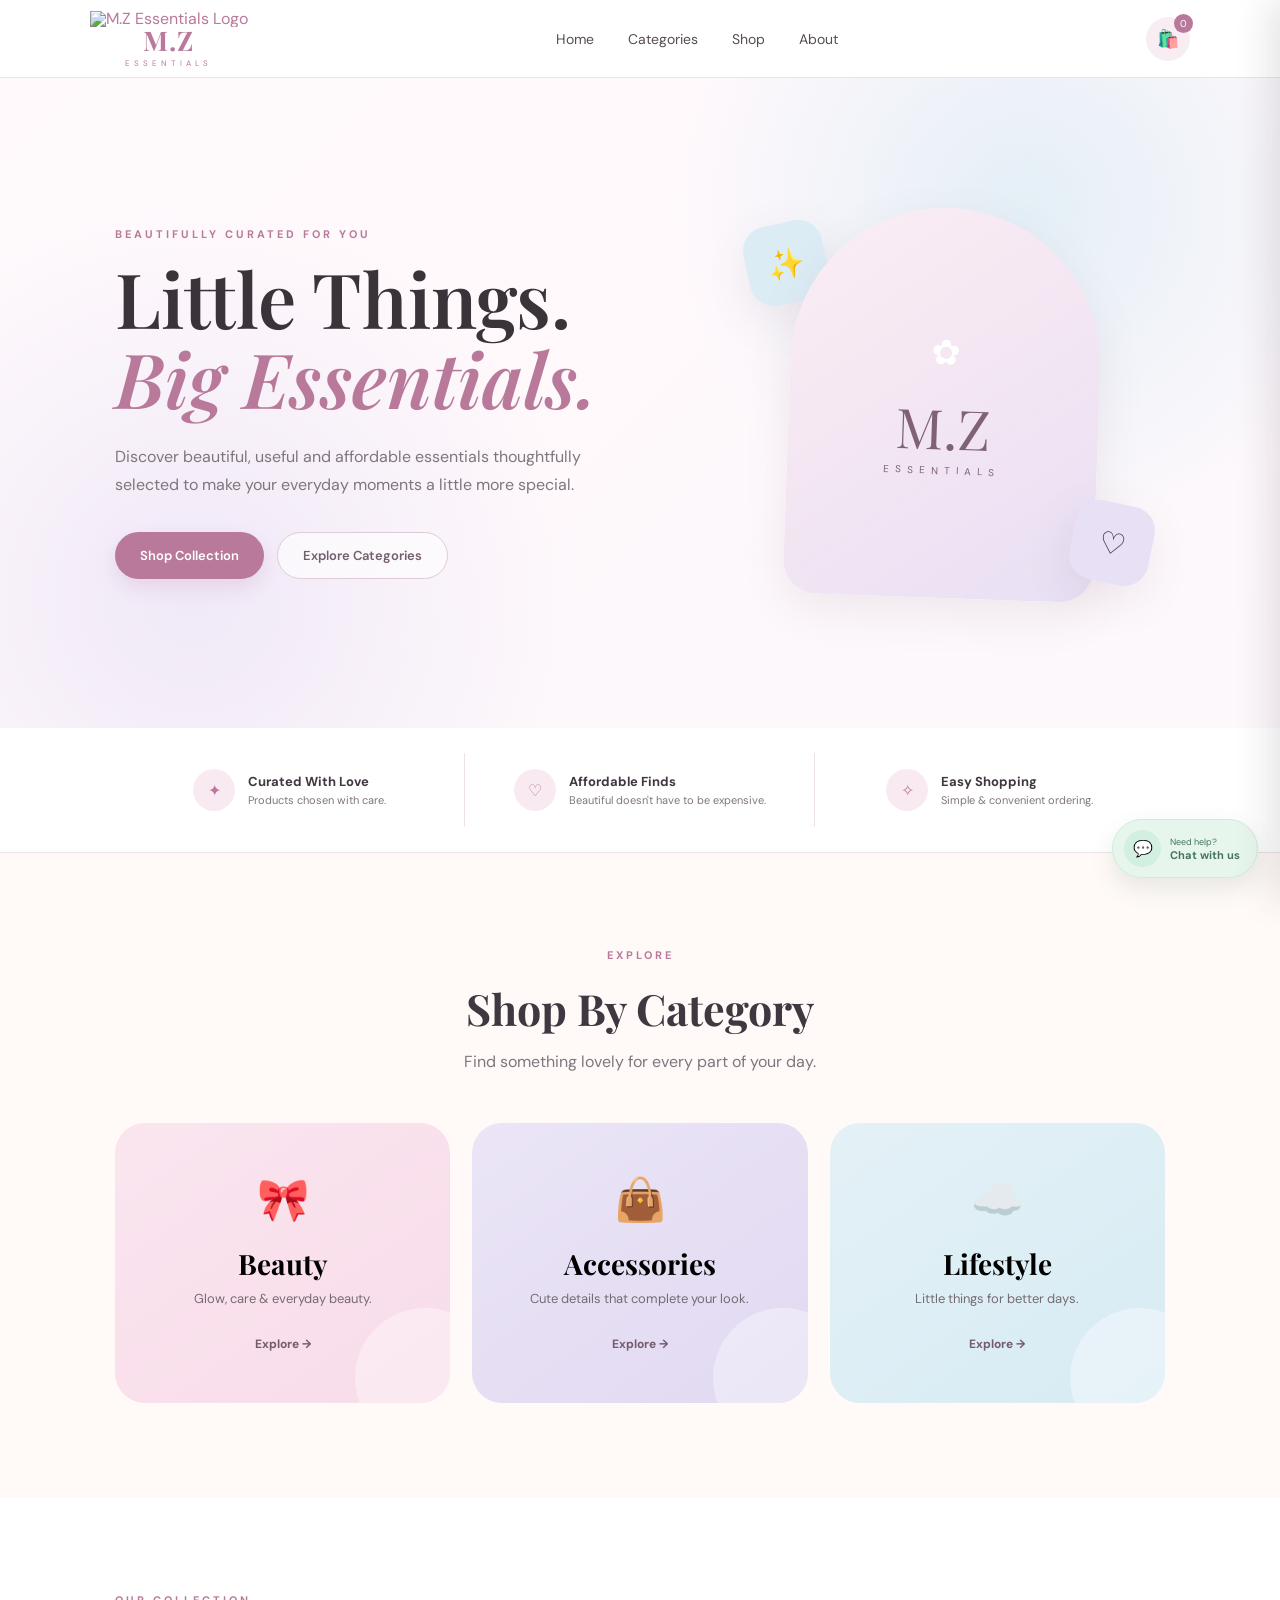
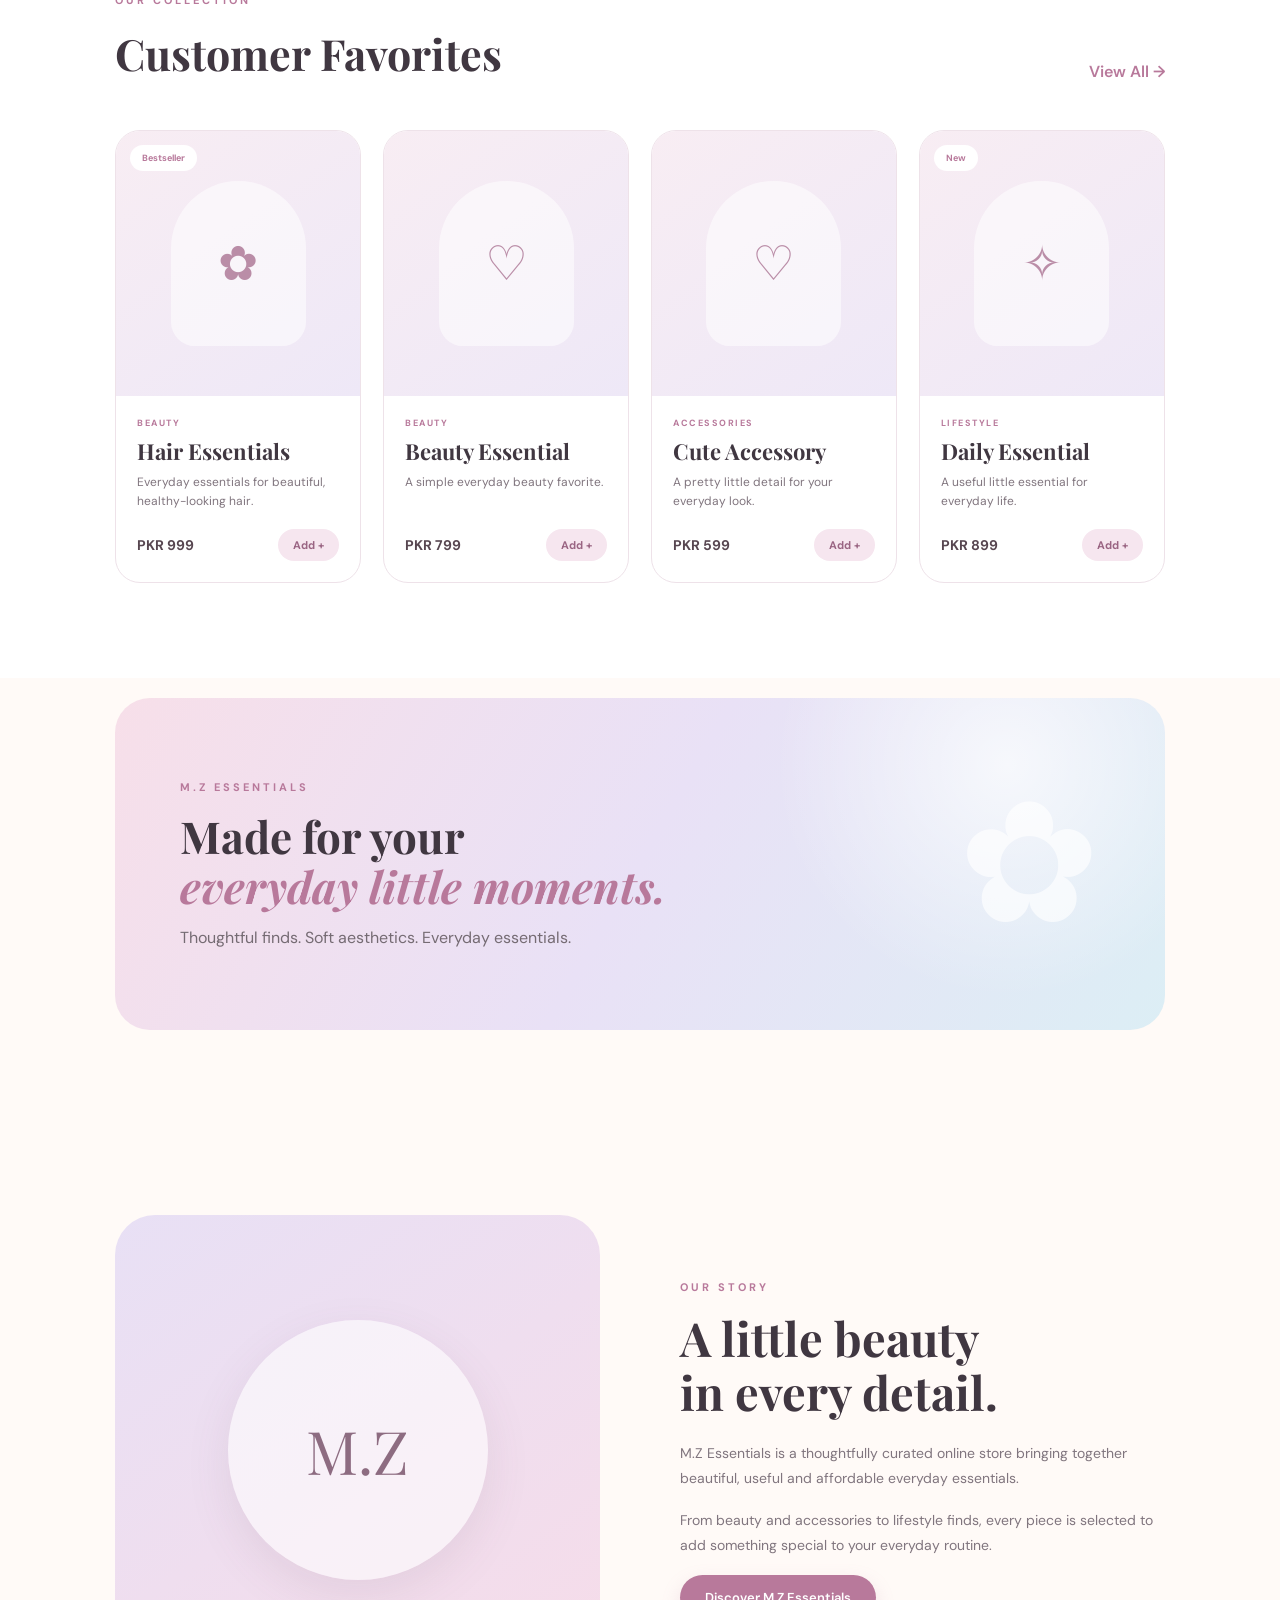
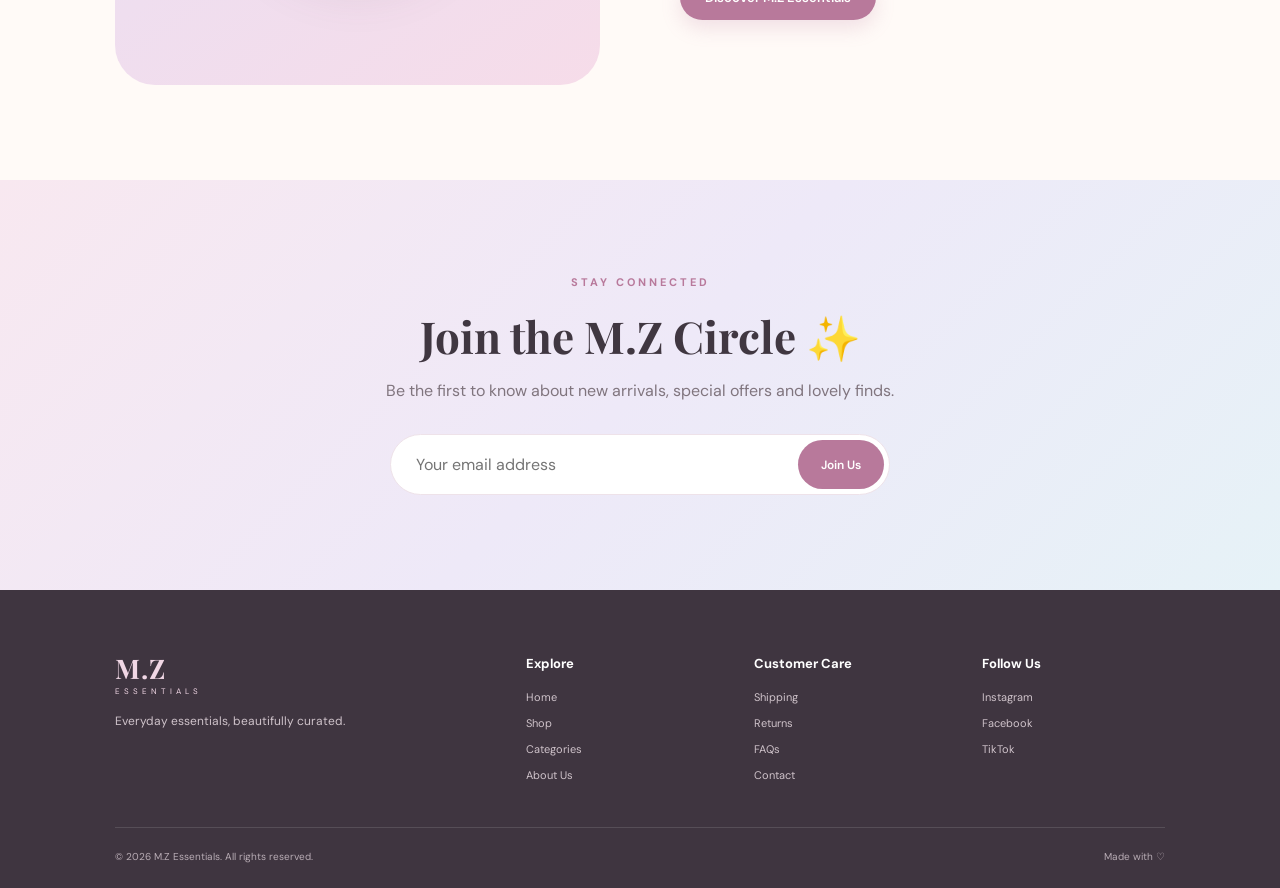
==== commit b03a54cf: "Update index.html" ====
--- a/index.html
+++ b/index.html
@@ -25,11 +25,19 @@
     <!-- ================= NAVBAR ================= -->
 
     <nav class="navbar">
-
-        <a href="#home" class="logo">
-            <span>M.Z</span>
-            <small>ESSENTIALS</small>
-        </a>
+<a href="#home" class="logo">
+
+    <img
+        src="logo.png"
+        alt="M.Z Essentials Logo"
+        class="logo-image">
+
+    <span>M.Z</span>
+
+    <small>ESSENTIALS</small>
+
+</a>
+        
 
         <div class="nav-links">
 
--- a/style.css
+++ b/style.css
@@ -1,3 +1,18 @@
+@import url('https://fonts.googleapis.com/css2?family=DM+Sans:wght@400;500;600;700&family=Playfair+Display:wght@500;600;700&display=swap');
+
+:root {
+    --pink: #f6dce9;
+    --pink-dark: #b8799b;
+    --lavender: #e8e0f5;
+    --blue: #dcecf5;
+    --cream: #fffaf7;
+    --white: #ffffff;
+    --text: #403741;
+    --muted: #80757e;
+    --border: #eee2e9;
+    --shadow: 0 15px 45px rgba(103, 75, 96, 0.10);
+}
+
 * {
     margin: 0;
     padding: 0;
@@ -9,443 +24,1181 @@
 }
 
 body {
-    font-family: Arial, sans-serif;
-    background: #fffafd;
-    color: #3d3440;
-}
-
-/* NAVBAR */
-
-nav {
+    font-family: "DM Sans", sans-serif;
+    background: var(--cream);
+    color: var(--text);
+    overflow-x: hidden;
+}
+
+button,
+input,
+textarea,
+select {
+    font: inherit;
+}
+
+button {
+    cursor: pointer;
+}
+
+a {
+    text-decoration: none;
+    color: inherit;
+}
+
+/* ================= NAVBAR ================= */
+
+.navbar {
     width: 100%;
-    padding: 20px 8%;
-    display: flex;
+    height: 78px;
+    padding: 0 7%;
+    display: flex;
+    align-items: center;
     justify-content: space-between;
-    align-items: center;
-    background: #ffffff;
-    border-bottom: 1px solid #f1e5ec;
+    background: rgba(255, 255, 255, 0.94);
+    backdrop-filter: blur(12px);
+    border-bottom: 1px solid var(--border);
     position: sticky;
     top: 0;
     z-index: 1000;
 }
 
 .logo {
-    font-size: 25px;
-    font-weight: bold;
-    color: #8e617c;
+    display: flex;
+    flex-direction: column;
+    align-items: center;
+    color: var(--pink-dark);
+    line-height: 1;
+}
+
+.logo span {
+    font-family: "Playfair Display", serif;
+    font-size: 27px;
+    font-weight: 700;
     letter-spacing: 1px;
 }
 
+.logo small {
+    font-size: 8px;
+    letter-spacing: 4px;
+    margin-top: 5px;
+}
+
 .nav-links {
     display: flex;
-    gap: 30px;
+    align-items: center;
+    gap: 34px;
 }
 
 .nav-links a {
-    text-decoration: none;
-    color: #4b4148;
-    font-size: 15px;
+    font-size: 14px;
+    color: #574d55;
     transition: 0.3s;
 }
 
 .nav-links a:hover {
-    color: #b47b9d;
-}
-
-.cart {
-    font-size: 20px;
-    cursor: pointer;
-}
-
-/* HERO */
+    color: var(--pink-dark);
+}
+
+.nav-actions {
+    display: flex;
+    align-items: center;
+}
+
+.cart-button {
+    border: none;
+    background: #f8edf3;
+    width: 44px;
+    height: 44px;
+    border-radius: 50%;
+    position: relative;
+    font-size: 18px;
+    transition: 0.3s;
+}
+
+.cart-button:hover {
+    transform: translateY(-2px);
+    background: var(--pink);
+}
+
+.cart-button span {
+    position: absolute;
+    top: -3px;
+    right: -3px;
+    width: 19px;
+    height: 19px;
+    border-radius: 50%;
+    background: var(--pink-dark);
+    color: white;
+    font-size: 10px;
+    display: flex;
+    align-items: center;
+    justify-content: center;
+}
+
+/* ================= HERO ================= */
 
 .hero {
-    min-height: 85vh;
+    min-height: 650px;
+    padding: 85px 9%;
     display: flex;
     align-items: center;
     justify-content: space-between;
-    gap: 50px;
-    padding: 70px 8%;
-    background: linear-gradient(135deg, #fff8fc, #f7edf5);
-}
-
-.hero-text {
-    max-width: 520px;
-}
-
-.hero-text span {
-    color: #a36d8c;
-    font-size: 14px;
-    letter-spacing: 2px;
-    text-transform: uppercase;
-}
-
-.hero-text h1 {
-    font-size: 58px;
-    line-height: 1.1;
-    margin: 18px 0;
-    color: #3c3039;
-}
-
-.hero-text p {
-    font-size: 17px;
-    line-height: 1.7;
-    color: #756b73;
-    margin-bottom: 30px;
-}
-
-.btn {
-    display: inline-block;
-    padding: 14px 30px;
-    background: #9c6b88;
+    gap: 60px;
+    background:
+        radial-gradient(circle at 80% 20%, rgba(220, 236, 245, .75), transparent 30%),
+        radial-gradient(circle at 15% 80%, rgba(232, 224, 245, .65), transparent 32%),
+        linear-gradient(135deg, #fff9fc, #fdf8fb);
+}
+
+.hero-content {
+    width: 52%;
+    max-width: 620px;
+}
+
+.eyebrow {
+    color: var(--pink-dark);
+    font-size: 11px;
+    font-weight: 700;
+    letter-spacing: 3px;
+    margin-bottom: 17px;
+}
+
+.hero h1 {
+    font-family: "Playfair Display", serif;
+    font-size: clamp(48px, 6vw, 76px);
+    line-height: 1.05;
+    font-weight: 600;
+    color: #3b323a;
+}
+
+.hero h1 em,
+.brand-banner h2 em,
+.about-content h2 em {
+    color: var(--pink-dark);
+    font-style: italic;
+}
+
+.hero-description {
+    max-width: 510px;
+    margin: 25px 0 32px;
+    color: var(--muted);
+    line-height: 1.8;
+    font-size: 16px;
+}
+
+.hero-buttons {
+    display: flex;
+    gap: 13px;
+    flex-wrap: wrap;
+}
+
+.primary-button,
+.secondary-button {
+    display: inline-flex;
+    align-items: center;
+    justify-content: center;
+    padding: 14px 25px;
+    border-radius: 30px;
+    font-size: 13px;
+    font-weight: 600;
+    transition: .3s;
+}
+
+.primary-button {
+    background: var(--pink-dark);
     color: white;
-    text-decoration: none;
-    border-radius: 30px;
-    transition: 0.3s;
-}
-
-.btn:hover {
-    background: #79516a;
-    transform: translateY(-2px);
-}
-
-.hero-image {
-    width: 43%;
-    min-height: 420px;
-    border-radius: 30px;
-    background: linear-gradient(145deg, #ead5e2, #f9edf5);
-    display: flex;
-    align-items: center;
-    justify-content: center;
-    color: #8f6b7f;
-    font-size: 20px;
-    text-align: center;
-    padding: 30px;
-}
-
-/* SECTIONS */
-
-.section {
-    padding: 80px 8%;
-}
-
-.section-title {
-    text-align: center;
-    margin-bottom: 45px;
-}
-
-.section-title h2 {
+    box-shadow: 0 8px 20px rgba(184, 121, 155, .20);
+}
+
+.primary-button:hover {
+    transform: translateY(-3px);
+    box-shadow: 0 12px 25px rgba(184, 121, 155, .28);
+}
+
+.secondary-button {
+    border: 1px solid #dfcbd7;
+    color: #735e6d;
+    background: rgba(255,255,255,.65);
+}
+
+.secondary-button:hover {
+    background: white;
+}
+
+/* HERO VISUAL */
+
+.hero-visual {
+    width: 42%;
+    min-height: 450px;
+    position: relative;
+    display: flex;
+    align-items: center;
+    justify-content: center;
+}
+
+.hero-main-card {
+    width: 310px;
+    height: 390px;
+    border-radius: 160px 160px 35px 35px;
+    background:
+        linear-gradient(145deg, rgba(255,255,255,.5), transparent),
+        linear-gradient(145deg, var(--pink), var(--lavender));
+    box-shadow: var(--shadow);
+    display: flex;
+    flex-direction: column;
+    align-items: center;
+    justify-content: center;
+    transform: rotate(2deg);
+}
+
+.hero-main-card p {
+    font-family: "Playfair Display", serif;
+    font-size: 55px;
+    color: #806277;
+}
+
+.hero-main-card span {
+    font-size: 10px;
+    letter-spacing: 6px;
+    color: #806277;
+}
+
+.flower-decoration {
     font-size: 35px;
-    color: #3f343c;
-    margin-bottom: 10px;
-}
-
-.section-title p {
-    color: #8a7d85;
-}
-
-/* CATEGORIES */
-
-.categories {
+    color: white;
+    margin-bottom: 15px;
+}
+
+.hero-card {
+    position: absolute;
+    width: 80px;
+    height: 80px;
+    border-radius: 24px;
+    display: flex;
+    align-items: center;
+    justify-content: center;
+    font-size: 30px;
+    box-shadow: var(--shadow);
+}
+
+.card-one {
+    top: 45px;
+    left: 5%;
+    background: var(--blue);
+    transform: rotate(-12deg);
+}
+
+.card-two {
+    bottom: 45px;
+    right: 3%;
+    background: var(--lavender);
+    transform: rotate(12deg);
+}
+
+/* ================= FEATURES ================= */
+
+.features {
+    padding: 25px 9%;
+    background: white;
+    border-bottom: 1px solid var(--border);
     display: grid;
     grid-template-columns: repeat(3, 1fr);
-    gap: 25px;
-}
-
-.category {
-    padding: 45px 25px;
+}
+
+.feature {
+    display: flex;
+    align-items: center;
+    justify-content: center;
+    gap: 13px;
+    padding: 16px;
+    border-right: 1px solid var(--border);
+}
+
+.feature:last-child {
+    border-right: none;
+}
+
+.feature-icon {
+    width: 42px;
+    height: 42px;
+    border-radius: 50%;
+    background: #f9eaf2;
+    color: var(--pink-dark);
+    display: flex;
+    align-items: center;
+    justify-content: center;
+}
+
+.feature h3 {
+    font-size: 13px;
+    margin-bottom: 3px;
+}
+
+.feature p {
+    color: var(--muted);
+    font-size: 11px;
+}
+
+/* ================= GENERAL SECTIONS ================= */
+
+.section {
+    padding: 95px 9%;
+}
+
+.section-heading {
     text-align: center;
+    max-width: 650px;
+    margin: 0 auto 48px;
+}
+
+.section-heading h2 {
+    font-family: "Playfair Display", serif;
+    font-size: 43px;
+    margin-bottom: 12px;
+}
+
+.section-heading > p:last-child {
+    color: var(--muted);
+    line-height: 1.6;
+}
+
+/* ================= CATEGORIES ================= */
+
+.category-grid {
+    display: grid;
+    grid-template-columns: repeat(3, 1fr);
+    gap: 22px;
+}
+
+.category-card {
+    border: none;
+    min-height: 280px;
+    padding: 40px 30px;
+    border-radius: 30px;
+    text-align: center;
+    transition: .35s;
+    position: relative;
+    overflow: hidden;
+}
+
+.category-card::after {
+    content: "";
+    position: absolute;
+    width: 140px;
+    height: 140px;
+    border-radius: 50%;
+    right: -45px;
+    bottom: -45px;
+    background: rgba(255,255,255,.35);
+}
+
+.beauty-category {
+    background: linear-gradient(145deg, #fae5ef, #f8dce9);
+}
+
+.accessories-category {
+    background: linear-gradient(145deg, #ebe5f7, #e1d9f1);
+}
+
+.lifestyle-category {
+    background: linear-gradient(145deg, #e4f1f7, #d7ebf3);
+}
+
+.category-card:hover {
+    transform: translateY(-8px);
+    box-shadow: var(--shadow);
+}
+
+.category-icon {
+    font-size: 42px;
+    display: block;
+    margin-bottom: 18px;
+}
+
+.category-card h3 {
+    font-family: "Playfair Display", serif;
+    font-size: 28px;
+    margin-bottom: 8px;
+}
+
+.category-card p {
+    color: #756b73;
+    font-size: 13px;
+    margin-bottom: 25px;
+}
+
+.category-link {
+    font-size: 12px;
+    font-weight: 700;
+    color: #745c6d;
+}
+
+/* ================= PRODUCTS ================= */
+
+.products-section {
     background: #fff;
-    border: 1px solid #f0e4eb;
-    border-radius: 22px;
-    transition: 0.3s;
-}
-
-.category:hover {
-    transform: translateY(-7px);
-    box-shadow: 0 10px 30px rgba(130, 90, 115, 0.12);
-}
-
-.category .icon {
-    font-size: 45px;
-    margin-bottom: 18px;
-}
-
-.category h3 {
-    margin-bottom: 8px;
-    color: #594550;
-}
-
-.category p {
-    color: #8b7e86;
-    font-size: 14px;
-}
-
-/* PRODUCTS */
-
-.products {
+}
+
+.product-heading {
+    max-width: none;
+    display: flex;
+    align-items: end;
+    justify-content: space-between;
+    text-align: left;
+}
+
+.product-heading h2 {
+    margin: 0;
+}
+
+.view-all-button {
+    border: none;
+    background: transparent;
+    color: var(--pink-dark);
+    font-weight: 600;
+}
+
+.product-grid {
     display: grid;
     grid-template-columns: repeat(4, 1fr);
     gap: 22px;
 }
 
-.product {
-    background: #fff;
-    border: 1px solid #f0e5eb;
+.product-card {
+    background: white;
+    border: 1px solid var(--border);
+    border-radius: 25px;
+    overflow: hidden;
+    transition: .35s;
+}
+
+.product-card:hover {
+    transform: translateY(-7px);
+    box-shadow: var(--shadow);
+}
+
+.product-image {
+    height: 265px;
+    background: linear-gradient(145deg, #f8edf3, #eee8f7);
+    display: flex;
+    align-items: center;
+    justify-content: center;
+    position: relative;
+}
+
+.product-placeholder {
+    width: 135px;
+    height: 165px;
+    border-radius: 70px 70px 25px 25px;
+    background: rgba(255,255,255,.55);
+    display: flex;
+    align-items: center;
+    justify-content: center;
+    font-size: 48px;
+    color: #ba8da7;
+}
+
+.product-badge {
+    position: absolute;
+    top: 14px;
+    left: 14px;
+    background: white;
+    color: var(--pink-dark);
+    padding: 7px 12px;
     border-radius: 20px;
+    font-size: 9px;
+    font-weight: 700;
+}
+
+.product-details {
+    padding: 21px;
+}
+
+.product-category {
+    color: var(--pink-dark);
+    font-size: 9px;
+    font-weight: 700;
+    letter-spacing: 1.5px;
+    text-transform: uppercase;
+    margin-bottom: 7px;
+}
+
+.product-details h3 {
+    font-family: "Playfair Display", serif;
+    font-size: 22px;
+    margin-bottom: 7px;
+}
+
+.product-description {
+    color: var(--muted);
+    font-size: 12px;
+    line-height: 1.6;
+    min-height: 38px;
+}
+
+.product-bottom {
+    display: flex;
+    justify-content: space-between;
+    align-items: center;
+    margin-top: 18px;
+}
+
+.product-bottom strong {
+    color: #574650;
+    font-size: 14px;
+}
+
+.add-button {
+    border: none;
+    background: #f6e6ef;
+    color: #9a6583;
+    padding: 9px 15px;
+    border-radius: 20px;
+    font-size: 11px;
+    font-weight: 700;
+    transition: .3s;
+}
+
+.add-button:hover {
+    background: var(--pink-dark);
+    color: white;
+}
+
+/* ================= BRAND BANNER ================= */
+
+.brand-banner {
+    margin: 20px 9% 90px;
+    min-height: 330px;
+    padding: 55px 65px;
+    border-radius: 35px;
+    display: flex;
+    align-items: center;
+    justify-content: space-between;
     overflow: hidden;
-    transition: 0.3s;
-}
-
-.product:hover {
-    transform: translateY(-5px);
-    box-shadow: 0 10px 25px rgba(130, 90, 115, 0.1);
-}
-
-.product-image {
-    height: 220px;
-    background: #f7edf4;
-    display: flex;
-    justify-content: center;
-    align-items: center;
-    color: #a27a91;
-    font-size: 15px;
-}
-
-.product-info {
-    padding: 20px;
-}
-
-.product-info h3 {
-    margin-bottom: 8px;
-    color: #4a3b44;
-}
-
-.price {
-    color: #9c6b88;
-    font-weight: bold;
+    background:
+        radial-gradient(circle at 85% 20%, rgba(255,255,255,.7), transparent 25%),
+        linear-gradient(120deg, #f7dfe9, #e9e1f6, #dceef5);
+}
+
+.brand-banner h2 {
+    font-family: "Playfair Display", serif;
+    font-size: 44px;
+    line-height: 1.15;
     margin-bottom: 15px;
 }
 
-.small-btn {
-    display: inline-block;
-    padding: 9px 18px;
-    border: 1px solid #c99ab5;
-    border-radius: 20px;
-    color: #8f5f7b;
-    text-decoration: none;
-    font-size: 13px;
-    transition: 0.3s;
-}
-
-.small-btn:hover {
-    background: #9c6b88;
-    color: white;
-}
-
-/* ABOUT */
-
-.about {
-    background: #f9f0f6;
+.brand-banner > div:first-child > p:last-child {
+    color: #756b73;
+}
+
+.banner-decoration {
+    font-size: 170px;
+    color: rgba(255,255,255,.65);
+}
+
+/* ================= ABOUT ================= */
+
+.about-section {
+    display: grid;
+    grid-template-columns: 1fr 1fr;
+    gap: 80px;
+    align-items: center;
+}
+
+.about-visual {
+    min-height: 470px;
+    border-radius: 40px;
+    background: linear-gradient(145deg, #e8e0f5, #f6dce9);
+    display: flex;
+    align-items: center;
+    justify-content: center;
+}
+
+.about-circle {
+    width: 260px;
+    height: 260px;
+    border-radius: 50%;
+    background: rgba(255,255,255,.6);
+    display: flex;
+    align-items: center;
+    justify-content: center;
+    font-family: "Playfair Display", serif;
+    font-size: 60px;
+    color: #8d6c81;
+    box-shadow: var(--shadow);
+}
+
+.about-content h2 {
+    font-family: "Playfair Display", serif;
+    font-size: 47px;
+    line-height: 1.15;
+    margin-bottom: 22px;
+}
+
+.about-content > p:not(.eyebrow) {
+    color: var(--muted);
+    line-height: 1.8;
+    font-size: 14px;
+    margin-bottom: 17px;
+}
+
+/* ================= NEWSLETTER ================= */
+
+.newsletter {
+    padding: 95px 20px;
     text-align: center;
-}
-
-.about-content {
-    max-width: 750px;
+    background: linear-gradient(135deg, #f8e8f0, #eee9f8, #e6f2f7);
+}
+
+.newsletter-content {
+    max-width: 620px;
     margin: auto;
 }
 
-.about-content h2 {
-    font-size: 35px;
-    margin-bottom: 20px;
-}
-
-.about-content p {
-    line-height: 1.8;
-    color: #746770;
-}
-
-/* NEWSLETTER */
-
-.newsletter {
-    text-align: center;
-    padding: 70px 20px;
-}
-
 .newsletter h2 {
-    font-size: 32px;
+    font-family: "Playfair Display", serif;
+    font-size: 44px;
     margin-bottom: 12px;
 }
 
-.newsletter p {
-    color: #81747c;
-    margin-bottom: 25px;
-}
-
-.email-box {
-    display: flex;
+.newsletter p:not(.eyebrow) {
+    color: var(--muted);
+    line-height: 1.7;
+}
+
+.newsletter-form {
     max-width: 500px;
-    margin: auto;
-    border: 1px solid #decbd6;
-    border-radius: 30px;
-    overflow: hidden;
+    margin: 30px auto 0;
     background: white;
-}
-
-.email-box input {
+    padding: 5px;
+    border-radius: 40px;
+    display: flex;
+    border: 1px solid var(--border);
+}
+
+.newsletter-form input {
     flex: 1;
     border: none;
     outline: none;
-    padding: 15px 20px;
-    font-size: 14px;
-}
-
-.email-box button {
+    padding: 14px 20px;
+    background: transparent;
+    min-width: 0;
+}
+
+.newsletter-form button {
     border: none;
-    background: #9c6b88;
+    background: var(--pink-dark);
     color: white;
-    padding: 0 25px;
-    cursor: pointer;
-}
-
-/* FOOTER */
+    border-radius: 30px;
+    padding: 0 23px;
+    font-size: 12px;
+    font-weight: 600;
+}
+
+/* ================= CART ================= */
+
+.cart-overlay {
+    position: fixed;
+    inset: 0;
+    background: rgba(40, 30, 40, .35);
+    opacity: 0;
+    visibility: hidden;
+    transition: .3s;
+    z-index: 1500;
+}
+
+.cart-overlay.active {
+    opacity: 1;
+    visibility: visible;
+}
+
+.cart-sidebar {
+    position: fixed;
+    right: -430px;
+    top: 0;
+    height: 100vh;
+    width: min(430px, 100%);
+    background: white;
+    z-index: 1600;
+    transition: .4s ease;
+    display: flex;
+    flex-direction: column;
+    box-shadow: -10px 0 35px rgba(50, 30, 50, .12);
+}
+
+.cart-sidebar.active {
+    right: 0;
+}
+
+.cart-header {
+    padding: 28px;
+    display: flex;
+    justify-content: space-between;
+    border-bottom: 1px solid var(--border);
+}
+
+.cart-header h2 {
+    font-family: "Playfair Display", serif;
+    font-size: 27px;
+}
+
+.close-cart,
+.modal-close {
+    border: none;
+    background: #f7edf3;
+    width: 38px;
+    height: 38px;
+    border-radius: 50%;
+    color: #765d6c;
+}
+
+.cart-items {
+    flex: 1;
+    overflow-y: auto;
+    padding: 25px;
+}
+
+.empty-cart {
+    text-align: center;
+    padding: 60px 20px;
+}
+
+.empty-cart-icon {
+    font-size: 48px;
+    margin-bottom: 18px;
+}
+
+.empty-cart h3 {
+    font-family: "Playfair Display", serif;
+    font-size: 23px;
+    margin-bottom: 8px;
+}
+
+.empty-cart p {
+    color: var(--muted);
+    font-size: 13px;
+}
+
+.cart-item {
+    display: flex;
+    gap: 14px;
+    padding: 14px 0;
+    border-bottom: 1px solid var(--border);
+}
+
+.cart-item-image {
+    width: 70px;
+    height: 70px;
+    border-radius: 15px;
+    background: #f7e8f0;
+    display: flex;
+    align-items: center;
+    justify-content: center;
+}
+
+.cart-item-info {
+    flex: 1;
+}
+
+.cart-item-info h4 {
+    margin-bottom: 5px;
+}
+
+.cart-item-info p {
+    color: var(--pink-dark);
+    font-size: 12px;
+}
+
+.quantity-controls {
+    display: flex;
+    align-items: center;
+    gap: 10px;
+    margin-top: 9px;
+}
+
+.quantity-controls button {
+    border: none;
+    background: #f6edf2;
+    width: 25px;
+    height: 25px;
+    border-radius: 50%;
+}
+
+.remove-item {
+    border: none;
+    background: transparent;
+    color: #a98496;
+    font-size: 11px;
+}
+
+.cart-footer {
+    padding: 25px;
+    border-top: 1px solid var(--border);
+}
+
+.cart-total {
+    display: flex;
+    justify-content: space-between;
+    margin-bottom: 18px;
+}
+
+.checkout-button,
+.place-order-button {
+    width: 100%;
+    padding: 15px;
+    border: none;
+    border-radius: 30px;
+    background: var(--pink-dark);
+    color: white;
+    font-weight: 600;
+}
+
+/* ================= CHECKOUT ================= */
+
+.checkout-overlay {
+    position: fixed;
+    inset: 0;
+    background: rgba(45, 32, 43, .45);
+    display: none;
+    align-items: center;
+    justify-content: center;
+    padding: 20px;
+    z-index: 2000;
+}
+
+.checkout-overlay.active {
+    display: flex;
+}
+
+.checkout-modal {
+    width: min(520px, 100%);
+    max-height: 92vh;
+    overflow-y: auto;
+    background: white;
+    border-radius: 30px;
+    padding: 35px;
+    position: relative;
+}
+
+.modal-close {
+    position: absolute;
+    top: 20px;
+    right: 20px;
+}
+
+.checkout-heading {
+    margin-bottom: 25px;
+}
+
+.checkout-heading h2 {
+    font-family: "Playfair Display", serif;
+    font-size: 36px;
+    margin-bottom: 7px;
+}
+
+.checkout-heading p:last-child {
+    color: var(--muted);
+    font-size: 13px;
+}
+
+.form-group {
+    margin-bottom: 17px;
+}
+
+.form-group label {
+    display: block;
+    font-size: 12px;
+    font-weight: 600;
+    margin-bottom: 7px;
+}
+
+.form-group input,
+.form-group textarea,
+.form-group select {
+    width: 100%;
+    border: 1px solid #e5d9e0;
+    border-radius: 14px;
+    outline: none;
+    padding: 13px 15px;
+    background: #fffafd;
+}
+
+.form-group textarea {
+    resize: vertical;
+}
+
+.form-group input:focus,
+.form-group textarea:focus,
+.form-group select:focus {
+    border-color: #c894ae;
+}
+
+.checkout-summary {
+    display: flex;
+    justify-content: space-between;
+    padding: 17px;
+    margin: 22px 0;
+    background: #faf1f6;
+    border-radius: 15px;
+}
+
+.checkout-note {
+    text-align: center;
+    color: var(--muted);
+    font-size: 10px;
+    margin-top: 13px;
+}
+
+/* ================= WHATSAPP ================= */
+
+.whatsapp-button {
+    position: fixed;
+    right: 22px;
+    bottom: 22px;
+    z-index: 1400;
+    background: #e7f6ed;
+    border: 1px solid #cdebd9;
+    color: #44735a;
+    border-radius: 50px;
+    padding: 10px 17px 10px 11px;
+    display: flex;
+    align-items: center;
+    gap: 9px;
+    box-shadow: 0 10px 25px rgba(60, 90, 70, .12);
+    transition: .3s;
+}
+
+.whatsapp-button:hover {
+    transform: translateY(-4px);
+}
+
+.whatsapp-button > span {
+    width: 37px;
+    height: 37px;
+    border-radius: 50%;
+    background: #d3efdf;
+    display: flex;
+    align-items: center;
+    justify-content: center;
+}
+
+.whatsapp-button div {
+    display: flex;
+    flex-direction: column;
+}
+
+.whatsapp-button small {
+    font-size: 9px;
+}
+
+.whatsapp-button strong {
+    font-size: 11px;
+}
+
+/* ================= FOOTER ================= */
 
 footer {
-    background: #3f343c;
+    background: #3f3540;
     color: white;
-    text-align: center;
-    padding: 30px 20px;
-}
-
-footer p {
-    font-size: 14px;
-    color: #d9cdd4;
-}
-
-/* MOBILE */
-
-@media (max-width: 900px) {
+    padding: 65px 9% 25px;
+}
+
+.footer-main {
+    display: grid;
+    grid-template-columns: 2fr 1fr 1fr 1fr;
+    gap: 45px;
+    padding-bottom: 45px;
+}
+
+.footer-logo {
+    align-items: flex-start;
+    color: #f1d7e5;
+}
+
+.footer-brand > p {
+    color: #cfc3ca;
+    font-size: 12px;
+    margin-top: 17px;
+    max-width: 230px;
+    line-height: 1.6;
+}
+
+.footer-links {
+    display: flex;
+    flex-direction: column;
+    gap: 12px;
+}
+
+.footer-links h4 {
+    margin-bottom: 6px;
+    font-size: 13px;
+}
+
+.footer-links a {
+    color: #cfc3ca;
+    font-size: 11px;
+    transition: .2s;
+}
+
+.footer-links a:hover {
+    color: white;
+}
+
+.footer-bottom {
+    padding-top: 22px;
+    border-top: 1px solid rgba(255,255,255,.12);
+    display: flex;
+    justify-content: space-between;
+    color: #b9adb5;
+    font-size: 10px;
+}
+
+/* ================= MOBILE ================= */
+
+@media (max-width: 1000px) {
 
     .hero {
+        padding: 70px 6%;
+    }
+
+    .product-grid {
+        grid-template-columns: repeat(2, 1fr);
+    }
+
+    .about-section {
+        gap: 45px;
+    }
+}
+
+@media (max-width: 750px) {
+
+    .navbar {
+        padding: 0 5%;
+    }
+
+    .nav-links {
+        display: none;
+    }
+
+    .hero {
+        min-height: auto;
+        padding: 65px 6%;
         flex-direction: column;
         text-align: center;
-        padding: 60px 6%;
-    }
-
-    .hero-text h1 {
-        font-size: 43px;
-    }
-
-    .hero-image {
+    }
+
+    .hero-content {
         width: 100%;
-        min-height: 300px;
-    }
-
-    .products {
-        grid-template-columns: repeat(2, 1fr);
-    }
-
-    .categories {
+    }
+
+    .hero-buttons {
+        justify-content: center;
+    }
+
+    .hero-visual {
+        width: 100%;
+        min-height: 400px;
+    }
+
+    .features {
         grid-template-columns: 1fr;
     }
-}
-
-@media (max-width: 600px) {
-
-    nav {
-        padding: 18px 5%;
-    }
-
-    .nav-links {
+
+    .feature {
+        border-right: none;
+        border-bottom: 1px solid var(--border);
+    }
+
+    .feature:last-child {
+        border-bottom: none;
+    }
+
+    .category-grid {
+        grid-template-columns: 1fr;
+    }
+
+    .product-heading {
+        align-items: center;
+    }
+
+    .brand-banner {
+        margin: 10px 5% 70px;
+        padding: 45px 30px;
+    }
+
+    .brand-banner h2 {
+        font-size: 35px;
+    }
+
+    .banner-decoration {
         display: none;
     }
 
-    .hero {
-        padding: 60px 5%;
-    }
+    .about-section {
+        grid-template-columns: 1fr;
+    }
+
+    .footer-main {
+        grid-template-columns: 1fr 1fr;
+    }
+}
+
+@media (max-width: 520px) {
 
     .section {
-        padding: 60px 5%;
-    }
-
-    .products {
+        padding: 70px 6%;
+    }
+
+    .hero h1 {
+        font-size: 48px;
+    }
+
+    .hero-main-card {
+        width: 250px;
+        height: 330px;
+    }
+
+    .product-grid {
         grid-template-columns: 1fr;
     }
 
-    .email-box {
-        width: 100%;
-    }
-}/* JS INTERACTIONS */
-
-.menu-button {
-    display: none;
-    border: none;
-    background: transparent;
-    font-size: 24px;
-    color: #8e617c;
-    cursor: pointer;
-}
-
-.cart {
-    position: relative;
-}
-
-.cart-count {
-    position: absolute;
-    top: -10px;
-    right: -12px;
-    background: #c99ab5;
-    color: white;
-    font-size: 11px;
-    width: 19px;
-    height: 19px;
-    border-radius: 50%;
-    display: flex;
-    align-items: center;
-    justify-content: center;
-}
-
-.reveal {
-    opacity: 0;
-    transform: translateY(25px);
-    transition: all 0.7s ease;
-}
-
-.reveal.show {
-    opacity: 1;
-    transform: translateY(0);
-}
-
-@media (max-width: 600px) {
-
-    .menu-button {
-        display: block;
-        order: 3;
-    }
-
-    nav {
-        position: relative;
-    }
-
-    .nav-links {
-        display: none;
-        position: absolute;
-        top: 100%;
-        left: 0;
-        width: 100%;
+    .product-image {
+        height: 280px;
+    }
+
+    .newsletter-form {
+        flex-direction: column;
+        background: transparent;
+        border: none;
+        gap: 10px;
+    }
+
+    .newsletter-form input,
+    .newsletter-form button {
+        height: 48px;
         background: white;
+        border-radius: 30px;
+        border: 1px solid var(--border);
+    }
+
+    .newsletter-form button {
+        background: var(--pink-dark);
+        border: none;
+    }
+
+    .footer-main {
+        grid-template-columns: 1fr;
+        gap: 30px;
+    }
+
+    .footer-bottom {
         flex-direction: column;
-        gap: 0;
-        padding: 10px 0;
-        box-shadow: 0 10px 20px rgba(120, 80, 110, 0.08);
-    }
-
-    .nav-links.mobile-active {
-        display: flex;
-    }
-
-    .nav-links a {
-        padding: 14px 25px;
-        text-align: center;
-    }
-}p
+        gap: 8px;
+    }
+
+    .whatsapp-button {
+        right: 14px;
+        bottom: 14px;
+    }
+}
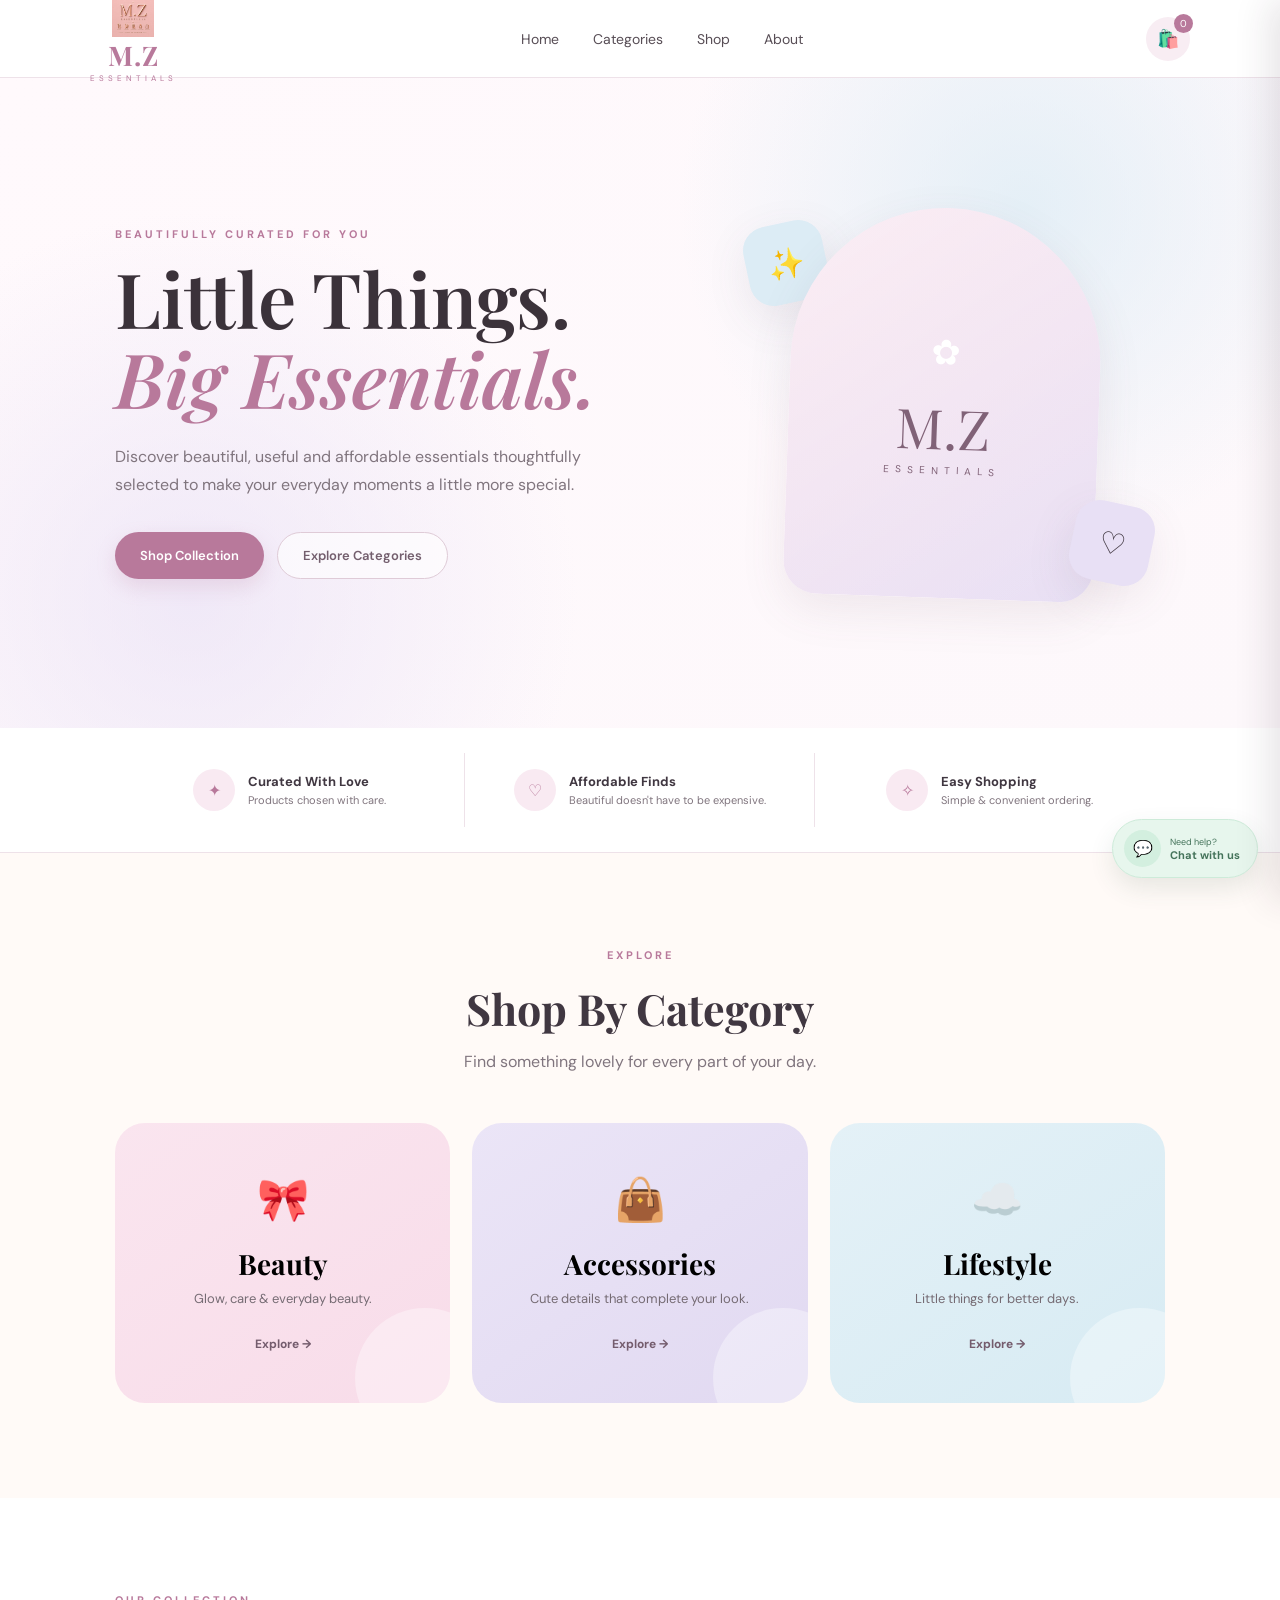
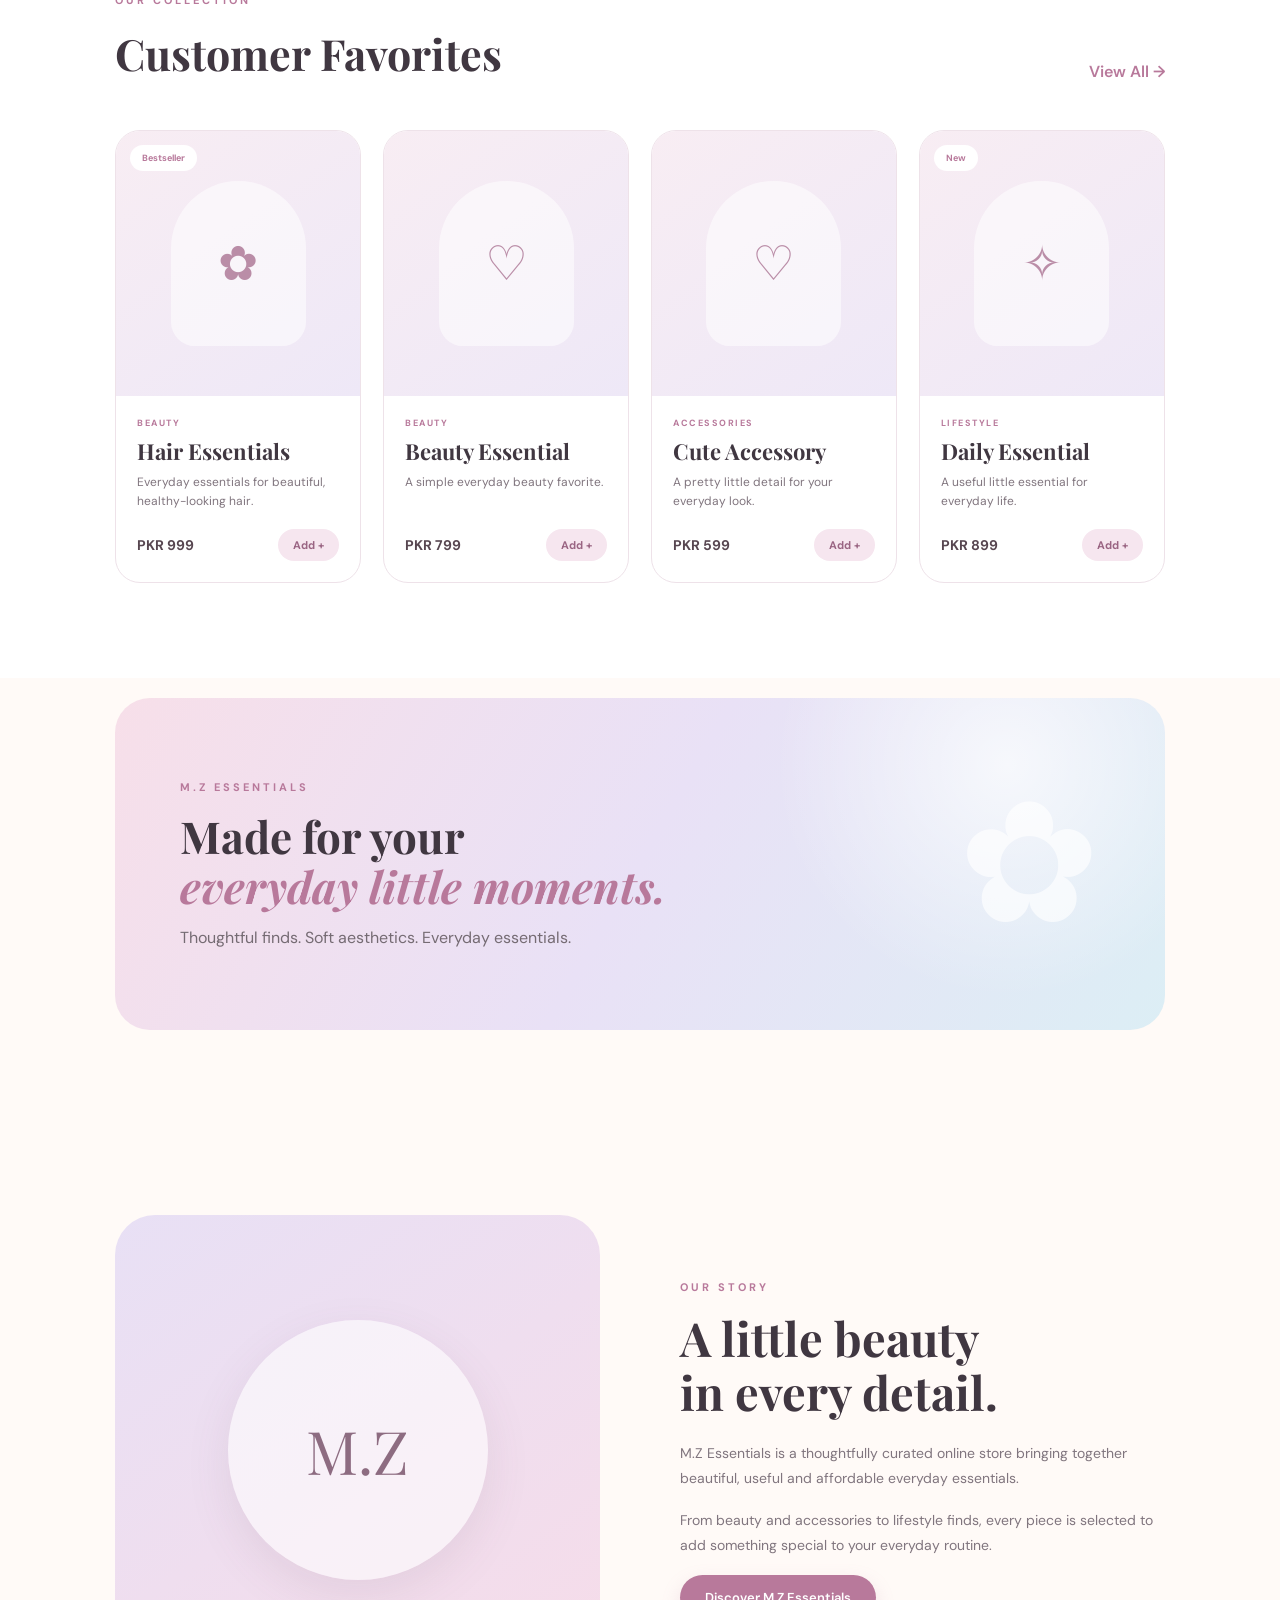
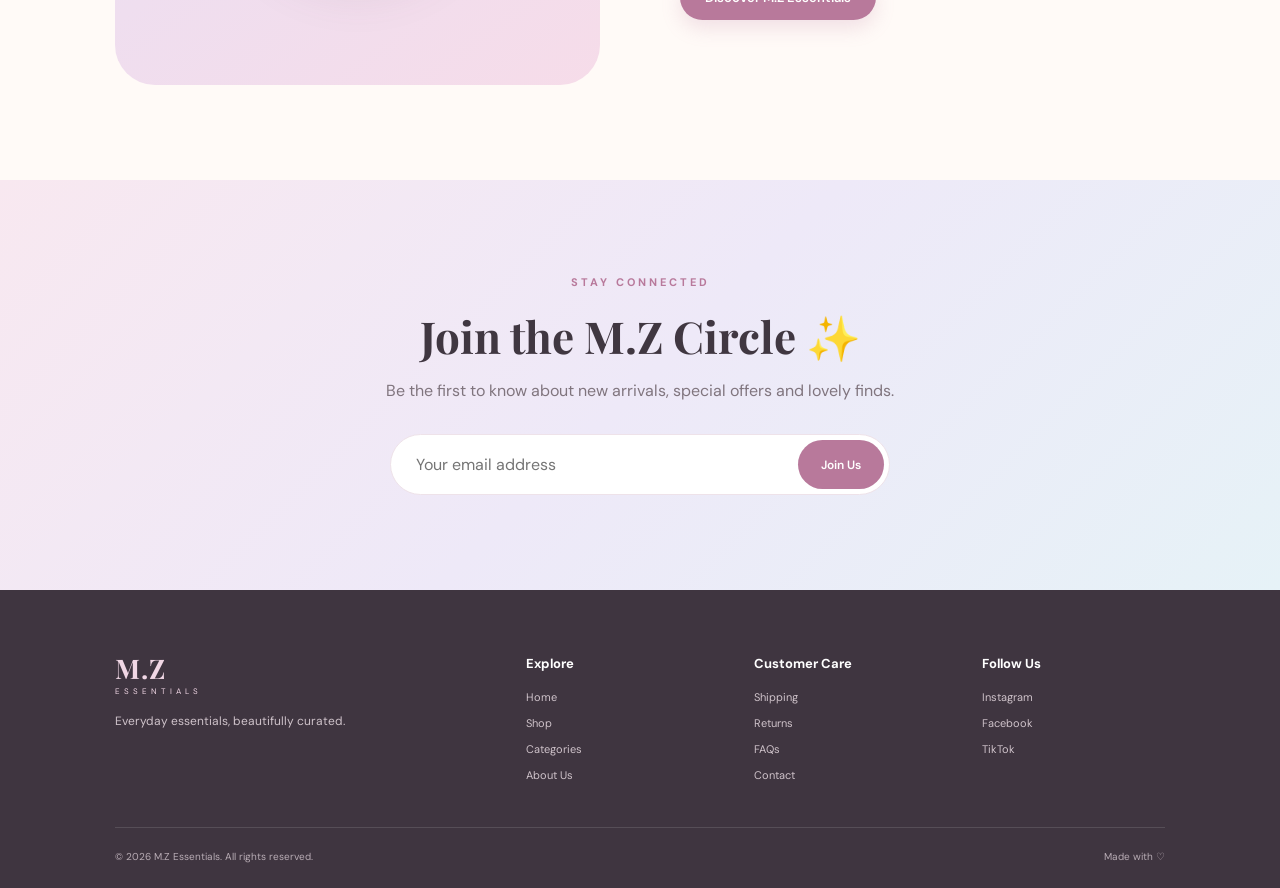
==== commit d0a8e602: "Update index.html" ====
--- a/index.html
+++ b/index.html
@@ -28,7 +28,7 @@
 <a href="#home" class="logo">
 
     <img
-        src="logo.png"
+        src="IMG_1601.png"
         alt="M.Z Essentials Logo"
         class="logo-image">
 
--- a/style.css
+++ b/style.css
@@ -1202,3 +1202,13 @@
         bottom: 14px;
     }
 }
+.logo-image {
+    width: 42px;
+    height: 42px;
+    object-fit: contain;
+    margin-bottom: 5px;
+}
+
+.logo {
+    gap: 0;
+}
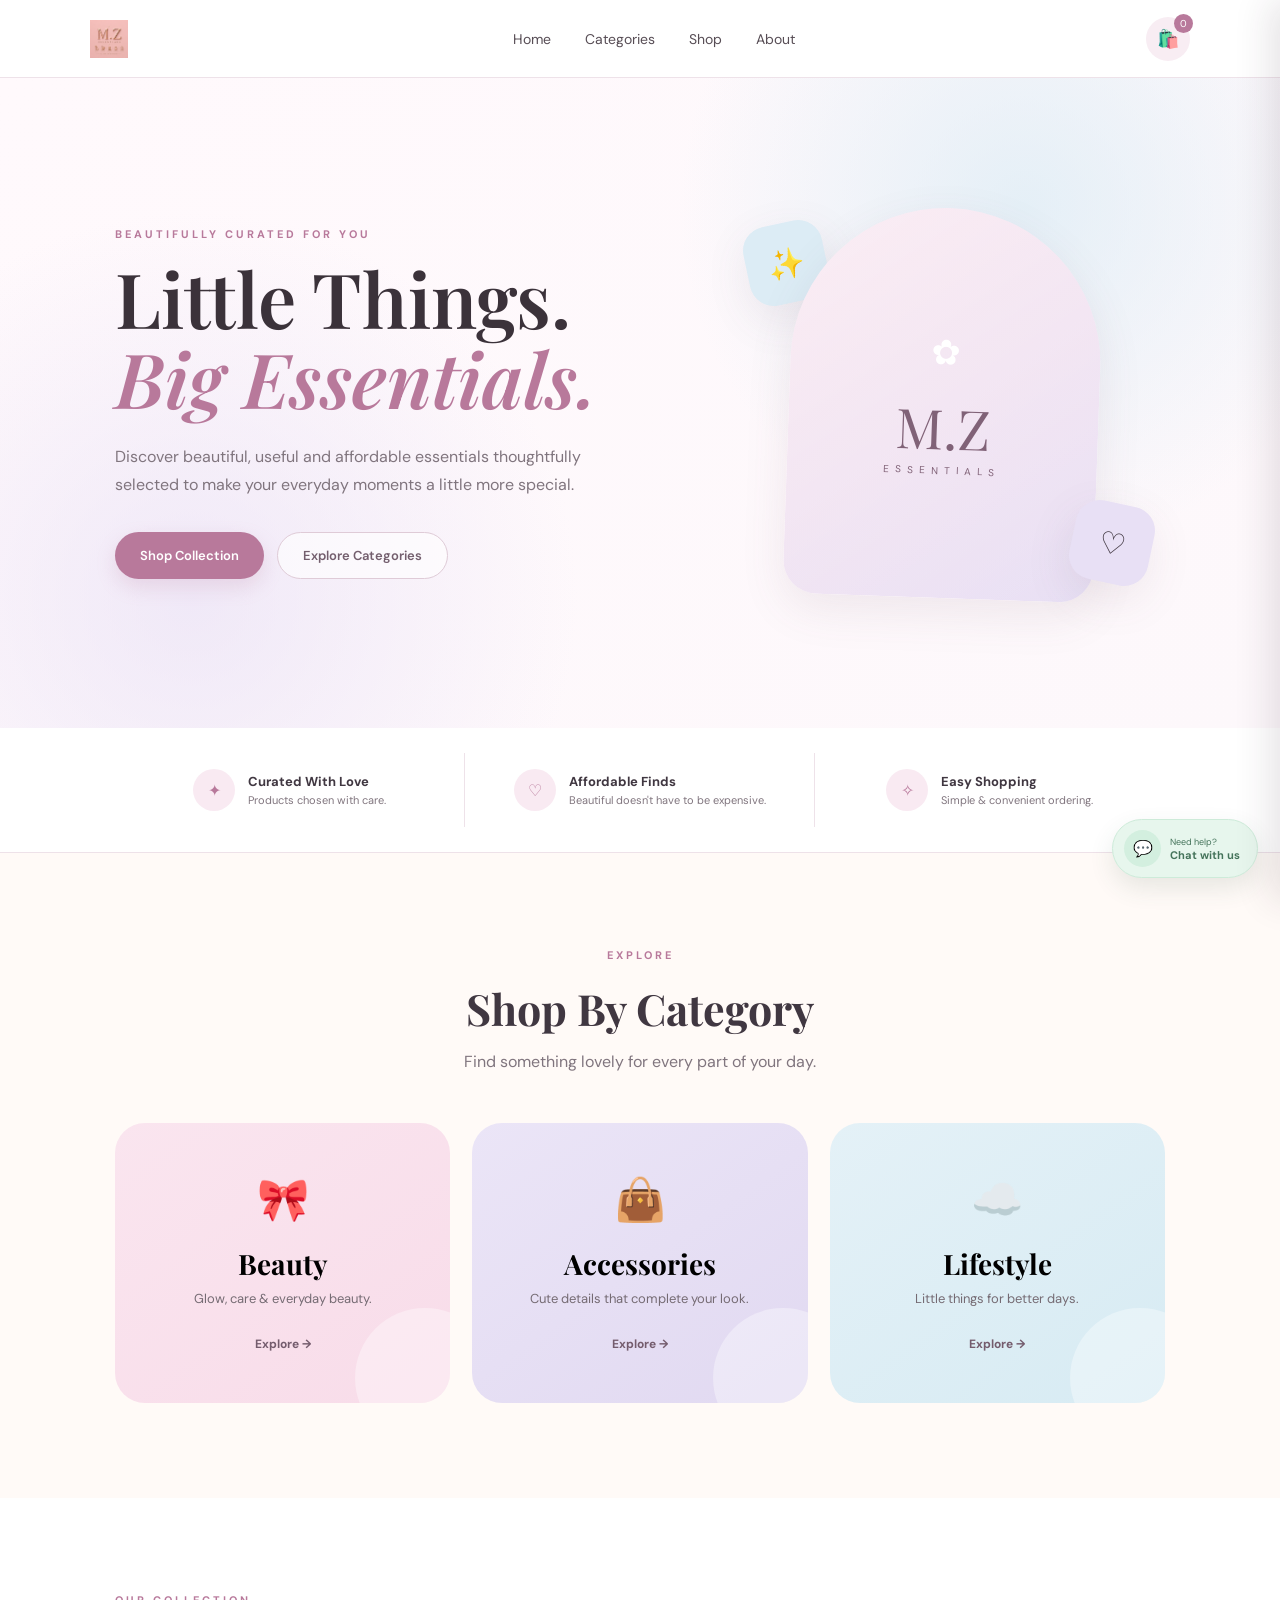
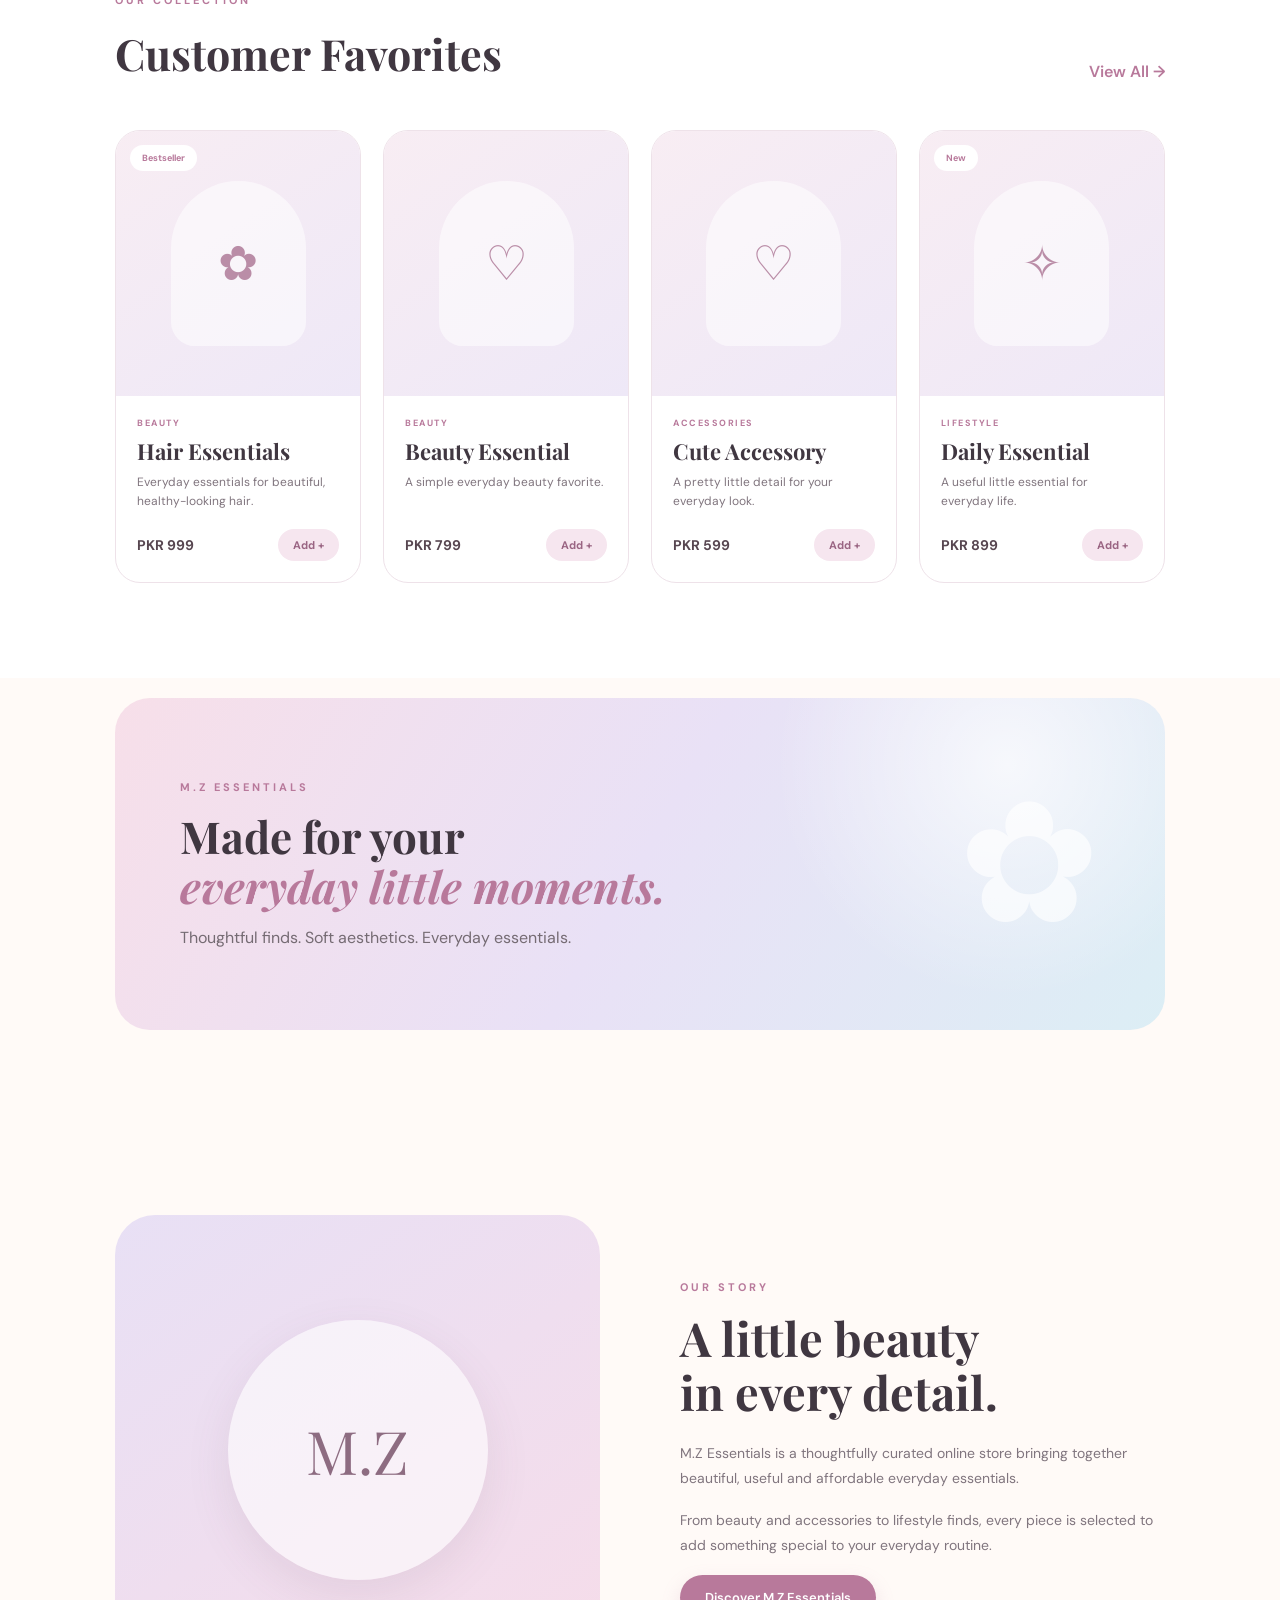
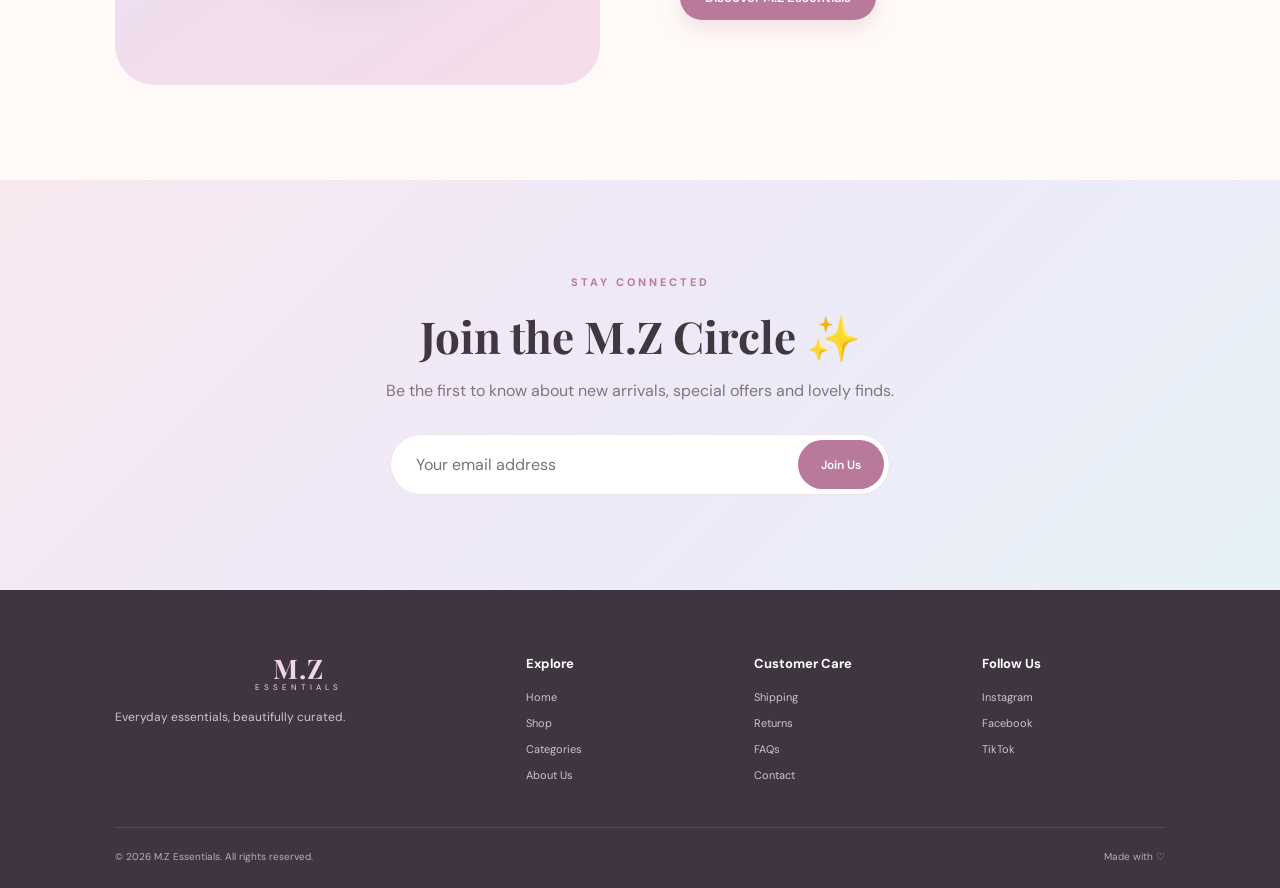
==== commit 5d02278d: "Remove brand name from index.html Removed brand name elements from the header." ====
--- a/index.html
+++ b/index.html
@@ -31,13 +31,6 @@
         src="IMG_1601.png"
         alt="M.Z Essentials Logo"
         class="logo-image">
-
-    <span>M.Z</span>
-
-    <small>ESSENTIALS</small>
-
-</a>
-        
 
         <div class="nav-links">
 
--- a/style.css
+++ b/style.css
@@ -1212,3 +1212,28 @@
 .logo {
     gap: 0;
 }
+.logo {
+    display: flex;
+    flex-direction: column;
+    align-items: center;
+    justify-content: center;
+    gap: 2px;
+    text-decoration: none;
+}
+
+.logo-image {
+    width: 38px;
+    height: 38px;
+    object-fit: contain;
+    display: block;
+    margin: 0;
+}
+
+.logo span {
+    line-height: 1;
+}
+
+.logo small {
+    line-height: 1;
+    margin-top: -1px;
+}
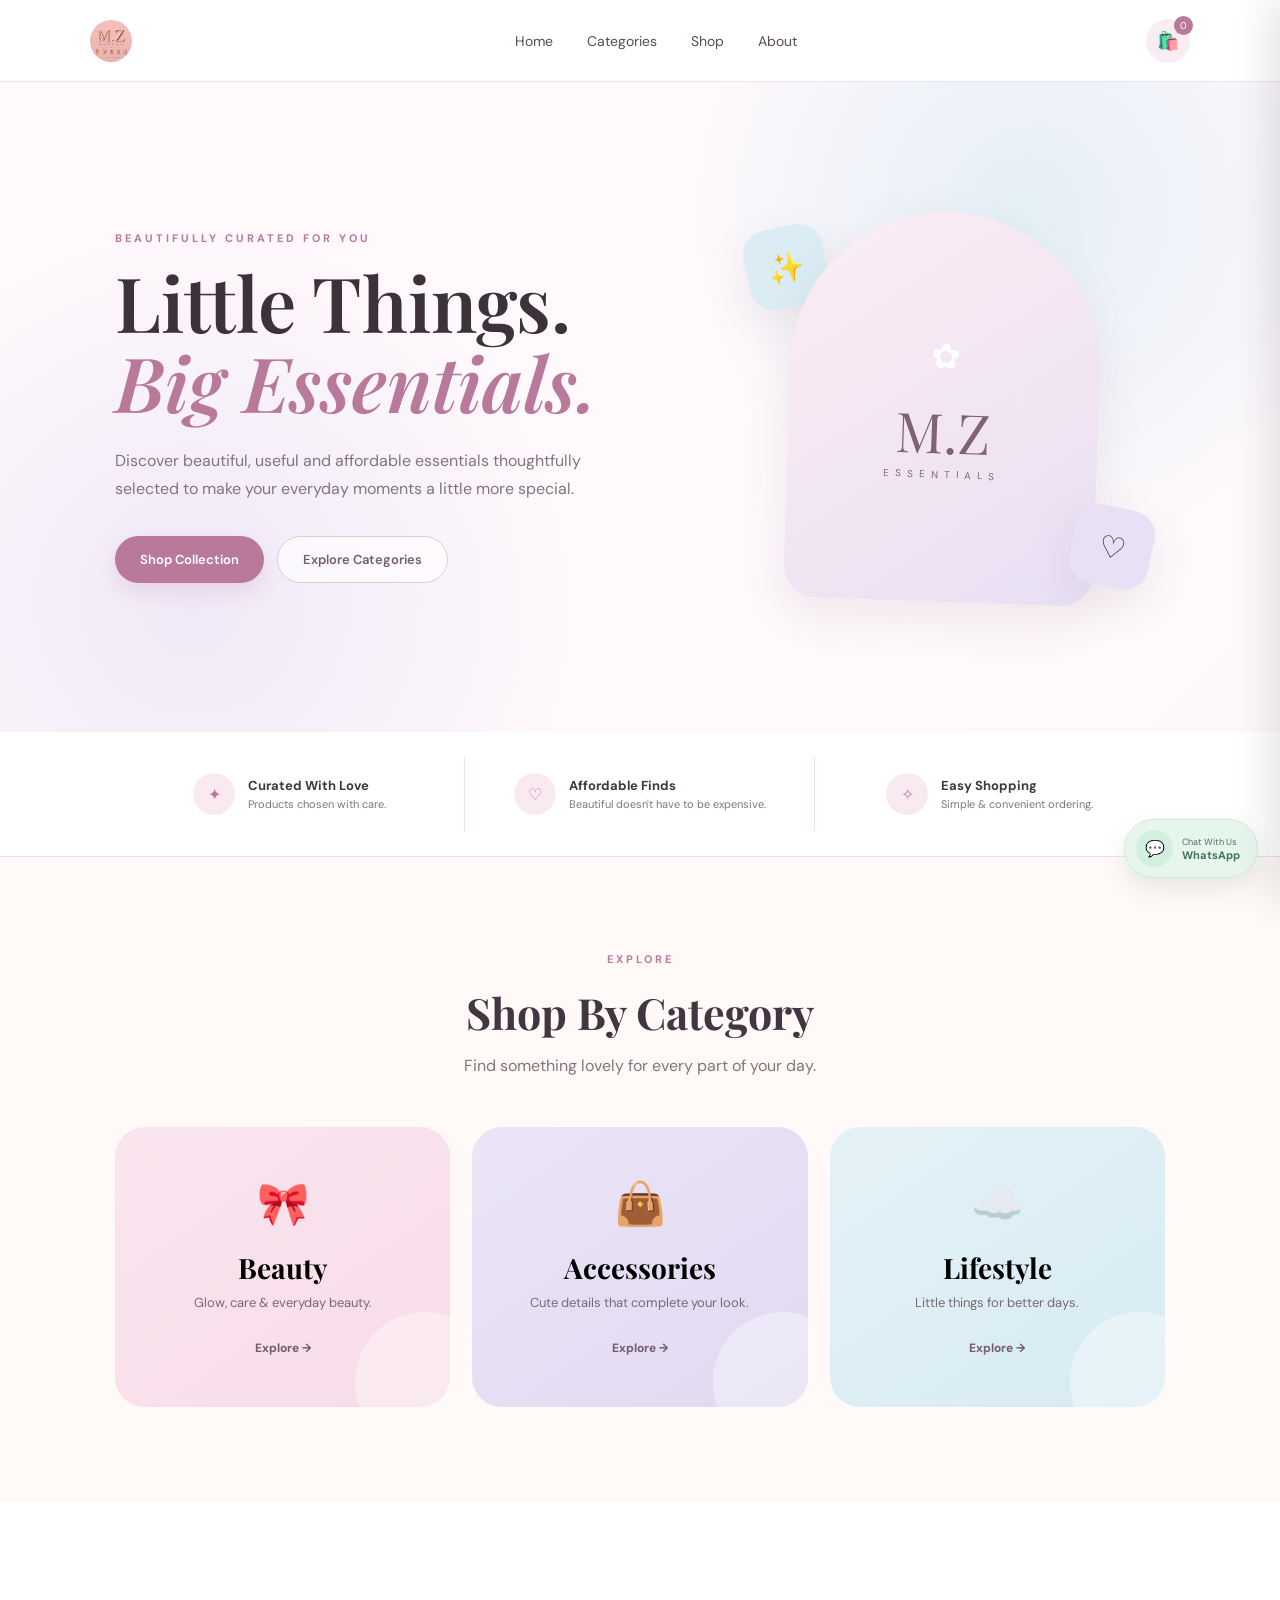
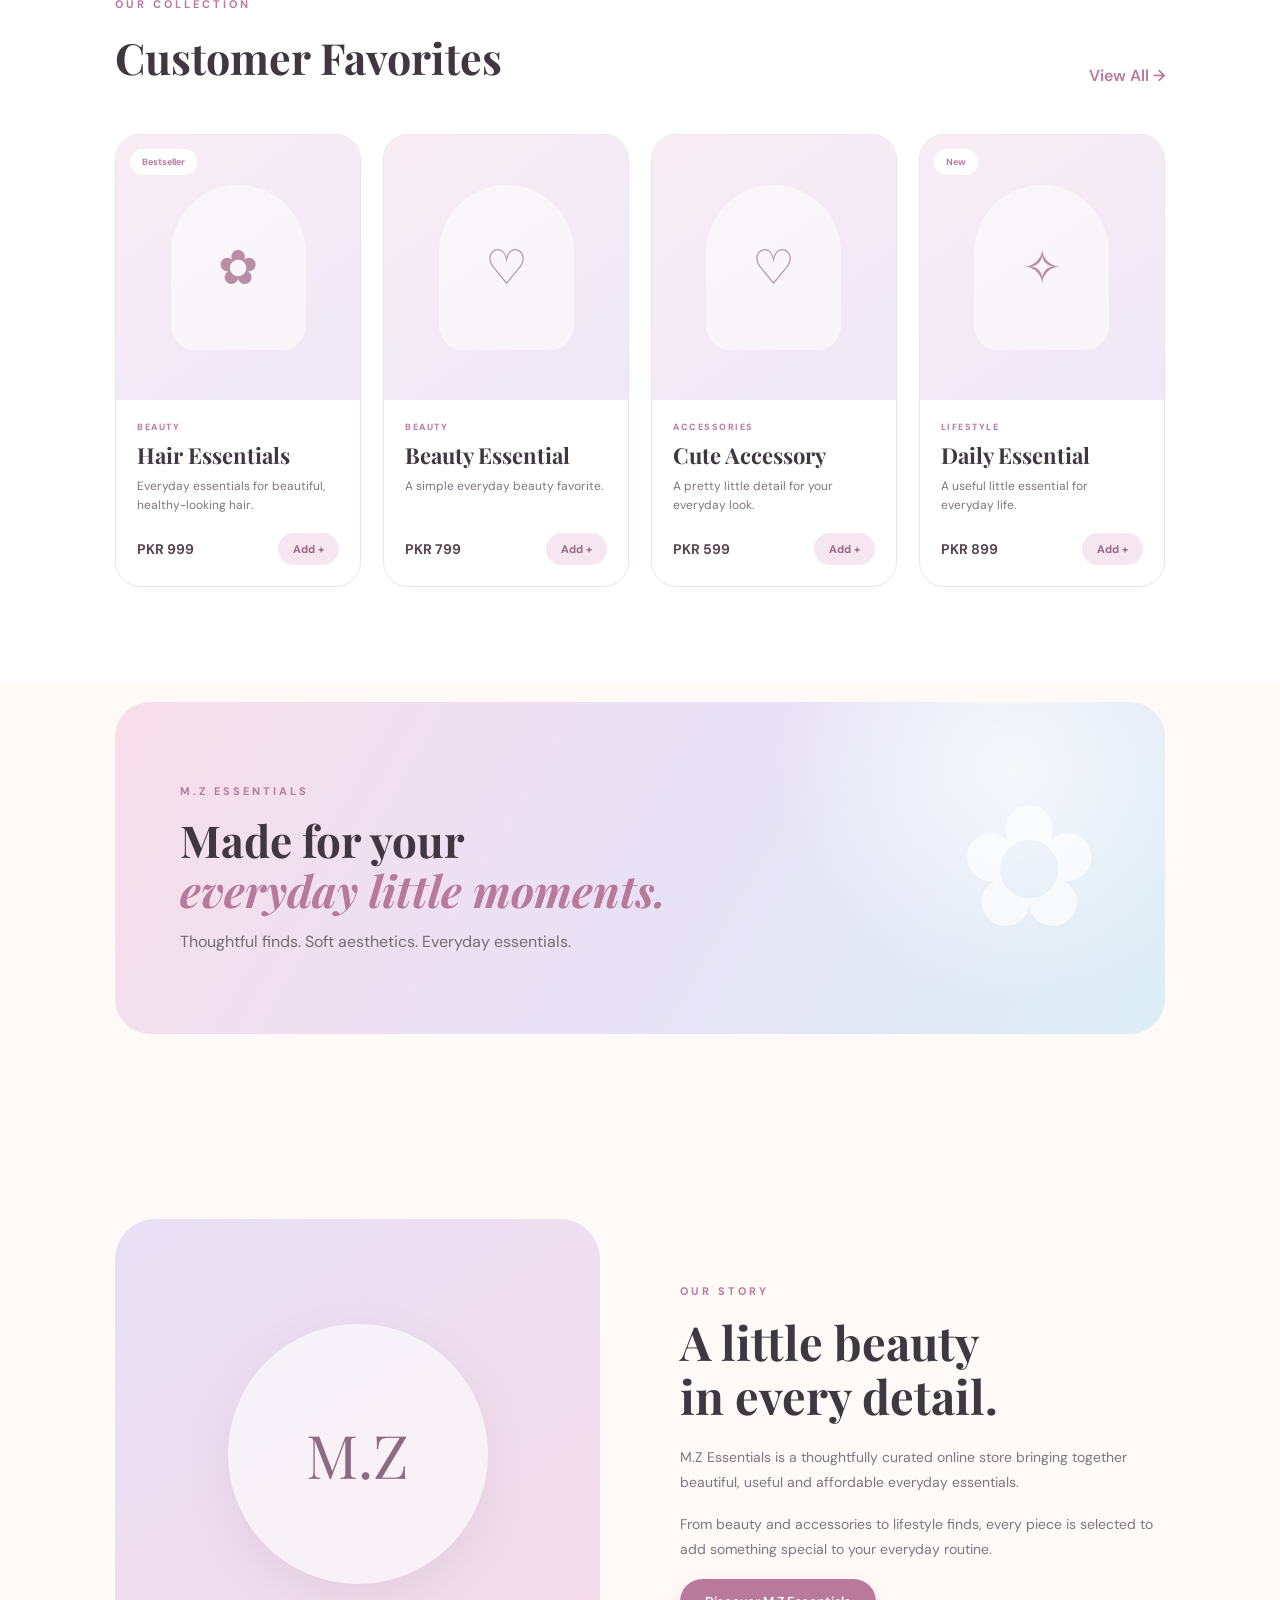
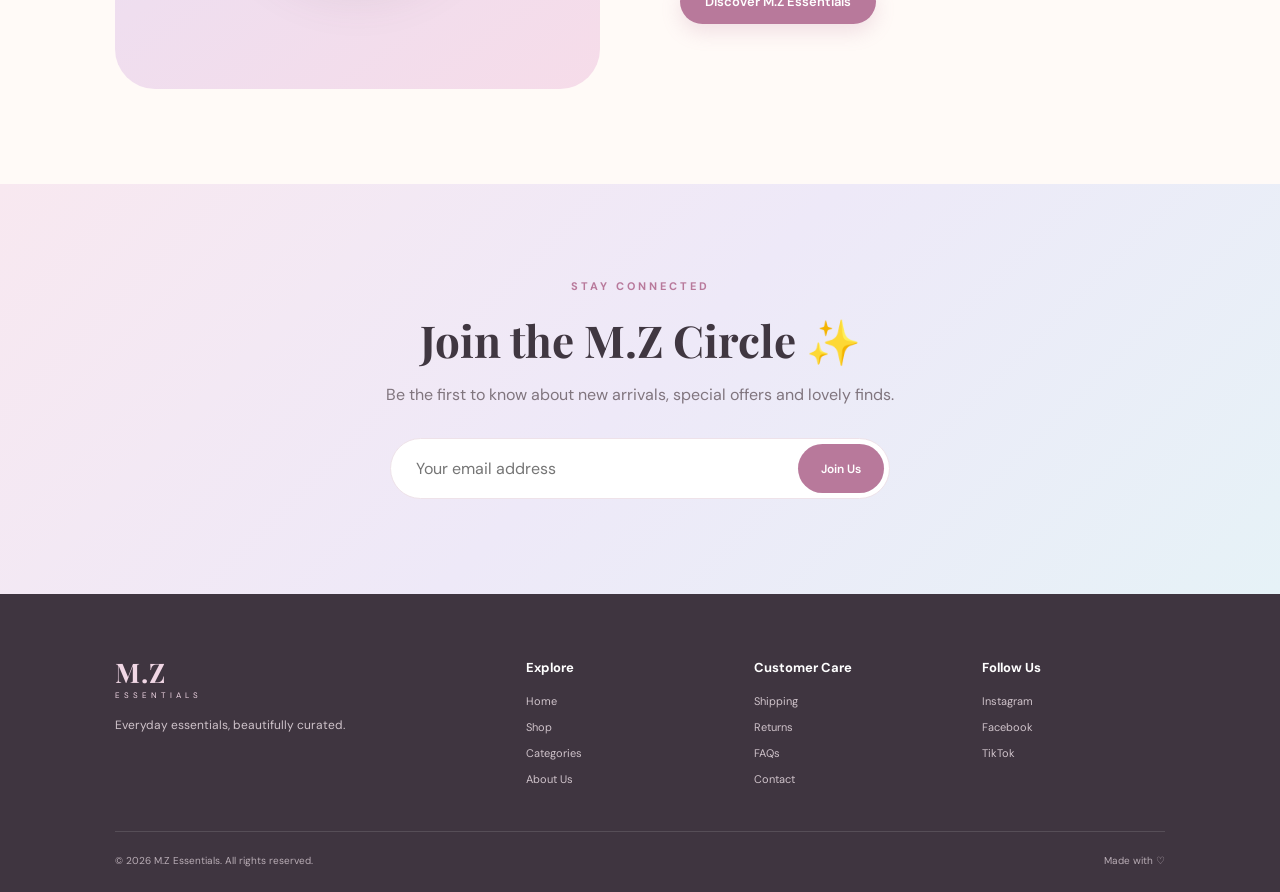
==== commit a6abc6e3: "Update index.html" ====
--- a/index.html
+++ b/index.html
@@ -780,19 +780,18 @@
     <!-- ================= WHATSAPP ================= -->
 
     <a
-        href="#"
-        class="whatsapp-button"
-        id="whatsappButton"
-        aria-label="Contact us on WhatsApp">
-
-        <span>💬</span>
-
-        <div>
-            <small>Need help?</small>
-            <strong>Chat with us</strong>
-        </div>
-
-    </a>
+    href="https://wa.me/923425522820"
+    class="whatsapp-button"
+    target="_blank"
+    rel="noopener"
+>
+    <span>💬</span>
+
+    <div>
+        <small>Chat With Us</small>
+        <strong>WhatsApp</strong>
+    </div>
+</a>
 
 
     <!-- ================= FOOTER ================= -->
--- a/style.css
+++ b/style.css
@@ -46,16 +46,17 @@
     color: inherit;
 }
 
+
 /* ================= NAVBAR ================= */
 
 .navbar {
     width: 100%;
-    height: 78px;
-    padding: 0 7%;
+    min-height: 82px;
+    padding: 8px 7%;
     display: flex;
     align-items: center;
     justify-content: space-between;
-    background: rgba(255, 255, 255, 0.94);
+    background: rgba(255, 255, 255, 0.96);
     backdrop-filter: blur(12px);
     border-bottom: 1px solid var(--border);
     position: sticky;
@@ -63,12 +64,33 @@
     z-index: 1000;
 }
 
+
+/* ================= LOGO ================= */
+
 .logo {
     display: flex;
     flex-direction: column;
     align-items: center;
+    justify-content: center;
+    gap: 3px;
+    text-decoration: none;
+    background: transparent;
     color: var(--pink-dark);
     line-height: 1;
+}
+
+.logo-image {
+    width: 42px;
+    height: 42px;
+    object-fit: contain;
+    display: block;
+    margin: 0;
+    padding: 0;
+    border: none;
+    outline: none;
+    box-shadow: none;
+    background: transparent;
+    border-radius: 50%;
 }
 
 .logo span {
@@ -76,13 +98,18 @@
     font-size: 27px;
     font-weight: 700;
     letter-spacing: 1px;
+    line-height: 1;
 }
 
 .logo small {
     font-size: 8px;
     letter-spacing: 4px;
-    margin-top: 5px;
-}
+    margin-top: 2px;
+    line-height: 1;
+}
+
+
+/* ================= NAV LINKS ================= */
 
 .nav-links {
     display: flex;
@@ -136,6 +163,7 @@
     justify-content: center;
 }
 
+
 /* ================= HERO ================= */
 
 .hero {
@@ -145,9 +173,18 @@
     align-items: center;
     justify-content: space-between;
     gap: 60px;
+
     background:
-        radial-gradient(circle at 80% 20%, rgba(220, 236, 245, .75), transparent 30%),
-        radial-gradient(circle at 15% 80%, rgba(232, 224, 245, .65), transparent 32%),
+        radial-gradient(
+            circle at 80% 20%,
+            rgba(220, 236, 245, .75),
+            transparent 30%
+        ),
+        radial-gradient(
+            circle at 15% 80%,
+            rgba(232, 224, 245, .65),
+            transparent 32%
+        ),
         linear-gradient(135deg, #fff9fc, #fdf8fb);
 }
 
@@ -226,7 +263,8 @@
     background: white;
 }
 
-/* HERO VISUAL */
+
+/* ================= HERO VISUAL ================= */
 
 .hero-visual {
     width: 42%;
@@ -241,14 +279,18 @@
     width: 310px;
     height: 390px;
     border-radius: 160px 160px 35px 35px;
+
     background:
         linear-gradient(145deg, rgba(255,255,255,.5), transparent),
         linear-gradient(145deg, var(--pink), var(--lavender));
+
     box-shadow: var(--shadow);
+
     display: flex;
     flex-direction: column;
     align-items: center;
     justify-content: center;
+
     transform: rotate(2deg);
 }
 
@@ -275,9 +317,11 @@
     width: 80px;
     height: 80px;
     border-radius: 24px;
-    display: flex;
-    align-items: center;
-    justify-content: center;
+
+    display: flex;
+    align-items: center;
+    justify-content: center;
+
     font-size: 30px;
     box-shadow: var(--shadow);
 }
@@ -296,12 +340,14 @@
     transform: rotate(12deg);
 }
 
+
 /* ================= FEATURES ================= */
 
 .features {
     padding: 25px 9%;
     background: white;
     border-bottom: 1px solid var(--border);
+
     display: grid;
     grid-template-columns: repeat(3, 1fr);
 }
@@ -325,6 +371,7 @@
     border-radius: 50%;
     background: #f9eaf2;
     color: var(--pink-dark);
+
     display: flex;
     align-items: center;
     justify-content: center;
@@ -339,6 +386,7 @@
     color: var(--muted);
     font-size: 11px;
 }
+
 
 /* ================= GENERAL SECTIONS ================= */
 
@@ -362,6 +410,7 @@
     color: var(--muted);
     line-height: 1.6;
 }
+
 
 /* ================= CATEGORIES ================= */
 
@@ -434,6 +483,7 @@
     color: #745c6d;
 }
 
+
 /* ================= PRODUCTS ================= */
 
 .products-section {
@@ -481,9 +531,11 @@
 .product-image {
     height: 265px;
     background: linear-gradient(145deg, #f8edf3, #eee8f7);
-    display: flex;
-    align-items: center;
-    justify-content: center;
+
+    display: flex;
+    align-items: center;
+    justify-content: center;
+
     position: relative;
 }
 
@@ -492,9 +544,11 @@
     height: 165px;
     border-radius: 70px 70px 25px 25px;
     background: rgba(255,255,255,.55);
-    display: flex;
-    align-items: center;
-    justify-content: center;
+
+    display: flex;
+    align-items: center;
+    justify-content: center;
+
     font-size: 48px;
     color: #ba8da7;
 }
@@ -565,6 +619,7 @@
     color: white;
 }
 
+
 /* ================= BRAND BANNER ================= */
 
 .brand-banner {
@@ -572,13 +627,25 @@
     min-height: 330px;
     padding: 55px 65px;
     border-radius: 35px;
+
     display: flex;
     align-items: center;
     justify-content: space-between;
+
     overflow: hidden;
+
     background:
-        radial-gradient(circle at 85% 20%, rgba(255,255,255,.7), transparent 25%),
-        linear-gradient(120deg, #f7dfe9, #e9e1f6, #dceef5);
+        radial-gradient(
+            circle at 85% 20%,
+            rgba(255,255,255,.7),
+            transparent 25%
+        ),
+        linear-gradient(
+            120deg,
+            #f7dfe9,
+            #e9e1f6,
+            #dceef5
+        );
 }
 
 .brand-banner h2 {
@@ -597,6 +664,7 @@
     color: rgba(255,255,255,.65);
 }
 
+
 /* ================= ABOUT ================= */
 
 .about-section {
@@ -609,7 +677,13 @@
 .about-visual {
     min-height: 470px;
     border-radius: 40px;
-    background: linear-gradient(145deg, #e8e0f5, #f6dce9);
+
+    background: linear-gradient(
+        145deg,
+        #e8e0f5,
+        #f6dce9
+    );
+
     display: flex;
     align-items: center;
     justify-content: center;
@@ -620,12 +694,15 @@
     height: 260px;
     border-radius: 50%;
     background: rgba(255,255,255,.6);
-    display: flex;
-    align-items: center;
-    justify-content: center;
+
+    display: flex;
+    align-items: center;
+    justify-content: center;
+
     font-family: "Playfair Display", serif;
     font-size: 60px;
     color: #8d6c81;
+
     box-shadow: var(--shadow);
 }
 
@@ -643,12 +720,20 @@
     margin-bottom: 17px;
 }
 
+
 /* ================= NEWSLETTER ================= */
 
 .newsletter {
     padding: 95px 20px;
     text-align: center;
-    background: linear-gradient(135deg, #f8e8f0, #eee9f8, #e6f2f7);
+
+    background:
+        linear-gradient(
+            135deg,
+            #f8e8f0,
+            #eee9f8,
+            #e6f2f7
+        );
 }
 
 .newsletter-content {
@@ -670,10 +755,13 @@
 .newsletter-form {
     max-width: 500px;
     margin: 30px auto 0;
+
     background: white;
     padding: 5px;
     border-radius: 40px;
-    display: flex;
+
+    display: flex;
+
     border: 1px solid var(--border);
 }
 
@@ -696,14 +784,17 @@
     font-weight: 600;
 }
 
+
 /* ================= CART ================= */
 
 .cart-overlay {
     position: fixed;
     inset: 0;
     background: rgba(40, 30, 40, .35);
+
     opacity: 0;
     visibility: hidden;
+
     transition: .3s;
     z-index: 1500;
 }
@@ -717,13 +808,18 @@
     position: fixed;
     right: -430px;
     top: 0;
+
     height: 100vh;
     width: min(430px, 100%);
+
     background: white;
     z-index: 1600;
+
     transition: .4s ease;
+
     display: flex;
     flex-direction: column;
+
     box-shadow: -10px 0 35px rgba(50, 30, 50, .12);
 }
 
@@ -733,8 +829,10 @@
 
 .cart-header {
     padding: 28px;
+
     display: flex;
     justify-content: space-between;
+
     border-bottom: 1px solid var(--border);
 }
 
@@ -747,8 +845,10 @@
 .modal-close {
     border: none;
     background: #f7edf3;
+
     width: 38px;
     height: 38px;
+
     border-radius: 50%;
     color: #765d6c;
 }
@@ -784,6 +884,7 @@
     display: flex;
     gap: 14px;
     padding: 14px 0;
+
     border-bottom: 1px solid var(--border);
 }
 
@@ -792,6 +893,7 @@
     height: 70px;
     border-radius: 15px;
     background: #f7e8f0;
+
     display: flex;
     align-items: center;
     justify-content: center;
@@ -820,8 +922,10 @@
 .quantity-controls button {
     border: none;
     background: #f6edf2;
+
     width: 25px;
     height: 25px;
+
     border-radius: 50%;
 }
 
@@ -847,22 +951,29 @@
 .place-order-button {
     width: 100%;
     padding: 15px;
+
     border: none;
     border-radius: 30px;
+
     background: var(--pink-dark);
     color: white;
+
     font-weight: 600;
 }
+
 
 /* ================= CHECKOUT ================= */
 
 .checkout-overlay {
     position: fixed;
     inset: 0;
+
     background: rgba(45, 32, 43, .45);
+
     display: none;
     align-items: center;
     justify-content: center;
+
     padding: 20px;
     z-index: 2000;
 }
@@ -875,8 +986,10 @@
     width: min(520px, 100%);
     max-height: 92vh;
     overflow-y: auto;
+
     background: white;
     border-radius: 30px;
+
     padding: 35px;
     position: relative;
 }
@@ -917,10 +1030,14 @@
 .form-group textarea,
 .form-group select {
     width: 100%;
+
     border: 1px solid #e5d9e0;
     border-radius: 14px;
+
     outline: none;
+
     padding: 13px 15px;
+
     background: #fffafd;
 }
 
@@ -937,8 +1054,10 @@
 .checkout-summary {
     display: flex;
     justify-content: space-between;
+
     padding: 17px;
     margin: 22px 0;
+
     background: #faf1f6;
     border-radius: 15px;
 }
@@ -950,22 +1069,31 @@
     margin-top: 13px;
 }
 
+
 /* ================= WHATSAPP ================= */
 
 .whatsapp-button {
     position: fixed;
     right: 22px;
     bottom: 22px;
+
     z-index: 1400;
+
     background: #e7f6ed;
     border: 1px solid #cdebd9;
+
     color: #44735a;
+
     border-radius: 50px;
+
     padding: 10px 17px 10px 11px;
+
     display: flex;
     align-items: center;
     gap: 9px;
+
     box-shadow: 0 10px 25px rgba(60, 90, 70, .12);
+
     transition: .3s;
 }
 
@@ -976,8 +1104,11 @@
 .whatsapp-button > span {
     width: 37px;
     height: 37px;
+
     border-radius: 50%;
+
     background: #d3efdf;
+
     display: flex;
     align-items: center;
     justify-content: center;
@@ -995,19 +1126,23 @@
 .whatsapp-button strong {
     font-size: 11px;
 }
+
 
 /* ================= FOOTER ================= */
 
 footer {
     background: #3f3540;
     color: white;
+
     padding: 65px 9% 25px;
 }
 
 .footer-main {
     display: grid;
     grid-template-columns: 2fr 1fr 1fr 1fr;
+
     gap: 45px;
+
     padding-bottom: 45px;
 }
 
@@ -1018,9 +1153,13 @@
 
 .footer-brand > p {
     color: #cfc3ca;
+
     font-size: 12px;
+
     margin-top: 17px;
+
     max-width: 230px;
+
     line-height: 1.6;
 }
 
@@ -1047,13 +1186,17 @@
 
 .footer-bottom {
     padding-top: 22px;
+
     border-top: 1px solid rgba(255,255,255,.12);
+
     display: flex;
     justify-content: space-between;
+
     color: #b9adb5;
     font-size: 10px;
 }
 
+
 /* ================= MOBILE ================= */
 
 @media (max-width: 1000px) {
@@ -1071,10 +1214,26 @@
     }
 }
 
+
 @media (max-width: 750px) {
 
     .navbar {
-        padding: 0 5%;
+        padding: 8px 5%;
+        min-height: 78px;
+    }
+
+    .logo-image {
+        width: 36px;
+        height: 36px;
+    }
+
+    .logo span {
+        font-size: 23px;
+    }
+
+    .logo small {
+        font-size: 7px;
+        letter-spacing: 3px;
     }
 
     .nav-links {
@@ -1084,6 +1243,7 @@
     .hero {
         min-height: auto;
         padding: 65px 6%;
+
         flex-direction: column;
         text-align: center;
     }
@@ -1144,6 +1304,7 @@
     }
 }
 
+
 @media (max-width: 520px) {
 
     .section {
@@ -1169,8 +1330,10 @@
 
     .newsletter-form {
         flex-direction: column;
+
         background: transparent;
         border: none;
+
         gap: 10px;
     }
 
@@ -1178,6 +1341,7 @@
     .newsletter-form button {
         height: 48px;
         background: white;
+
         border-radius: 30px;
         border: 1px solid var(--border);
     }
@@ -1202,38 +1366,3 @@
         bottom: 14px;
     }
 }
-.logo-image {
-    width: 42px;
-    height: 42px;
-    object-fit: contain;
-    margin-bottom: 5px;
-}
-
-.logo {
-    gap: 0;
-}
-.logo {
-    display: flex;
-    flex-direction: column;
-    align-items: center;
-    justify-content: center;
-    gap: 2px;
-    text-decoration: none;
-}
-
-.logo-image {
-    width: 38px;
-    height: 38px;
-    object-fit: contain;
-    display: block;
-    margin: 0;
-}
-
-.logo span {
-    line-height: 1;
-}
-
-.logo small {
-    line-height: 1;
-    margin-top: -1px;
-}
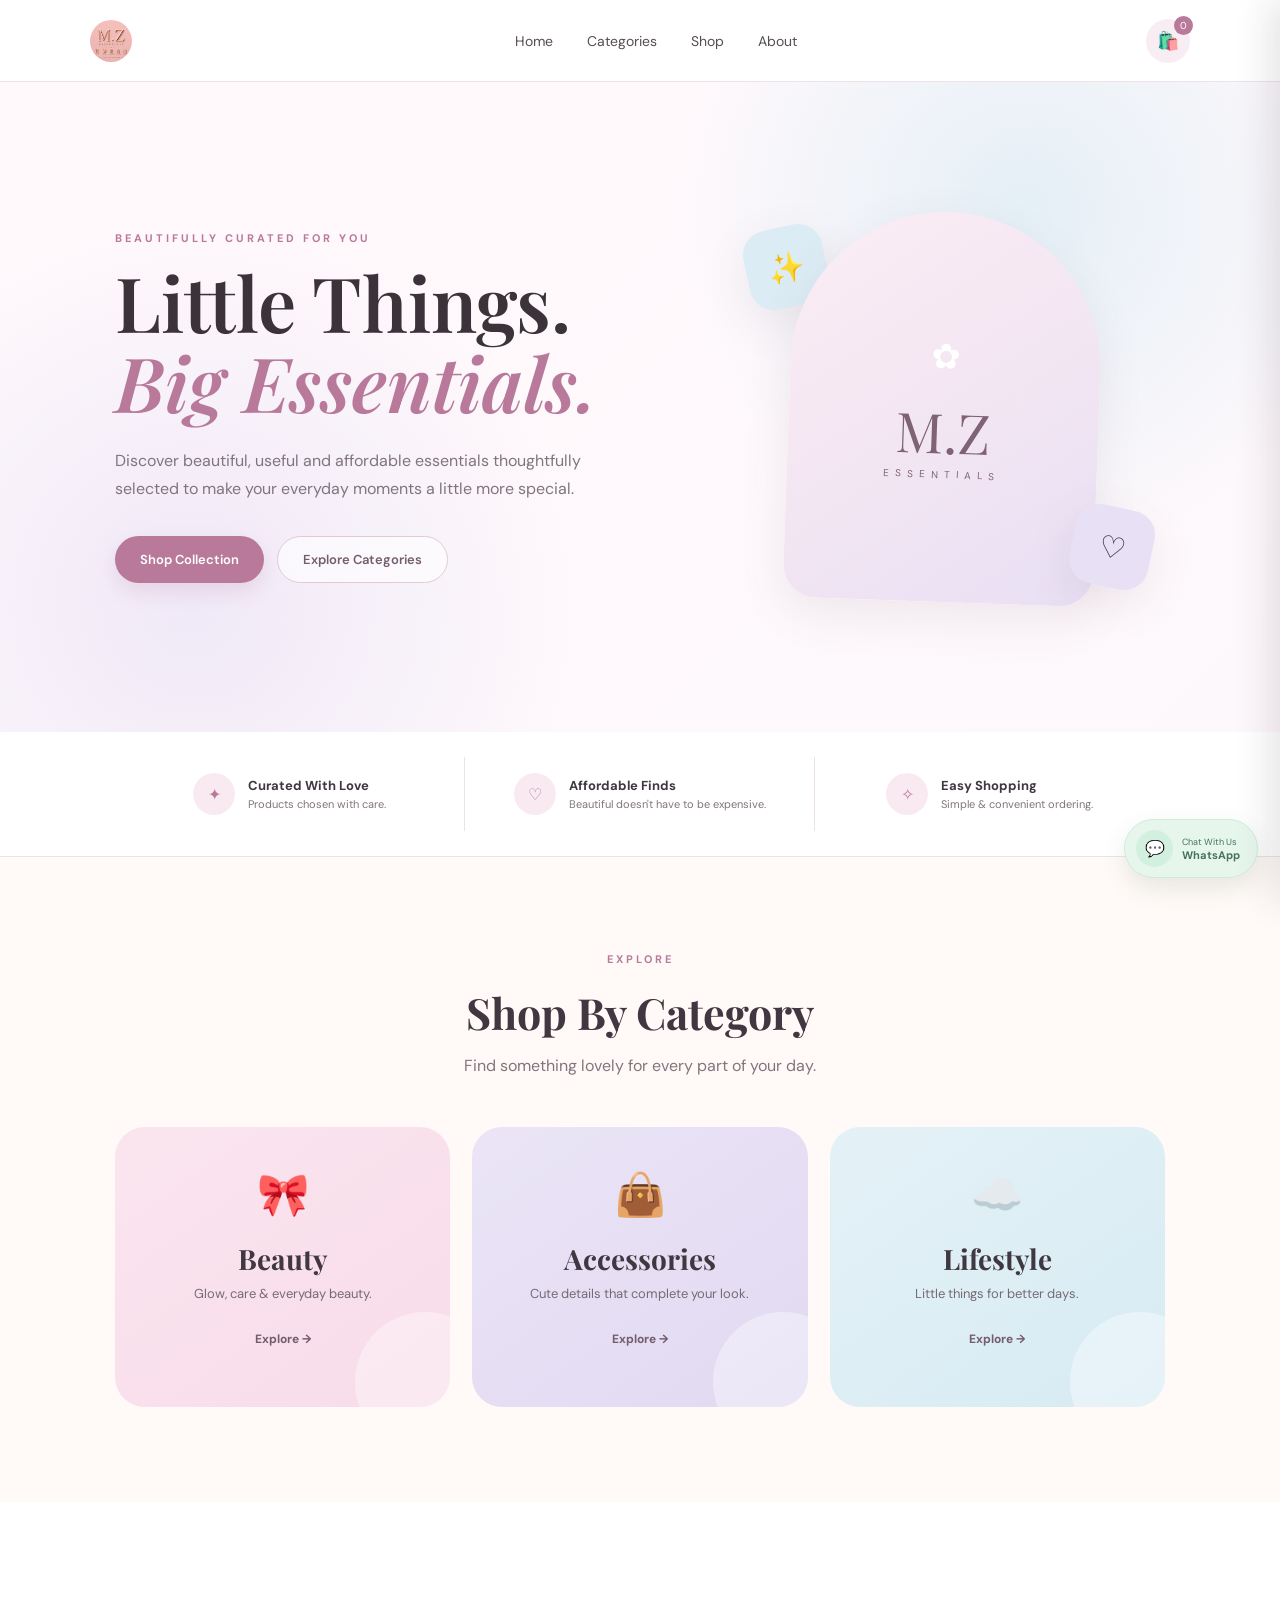
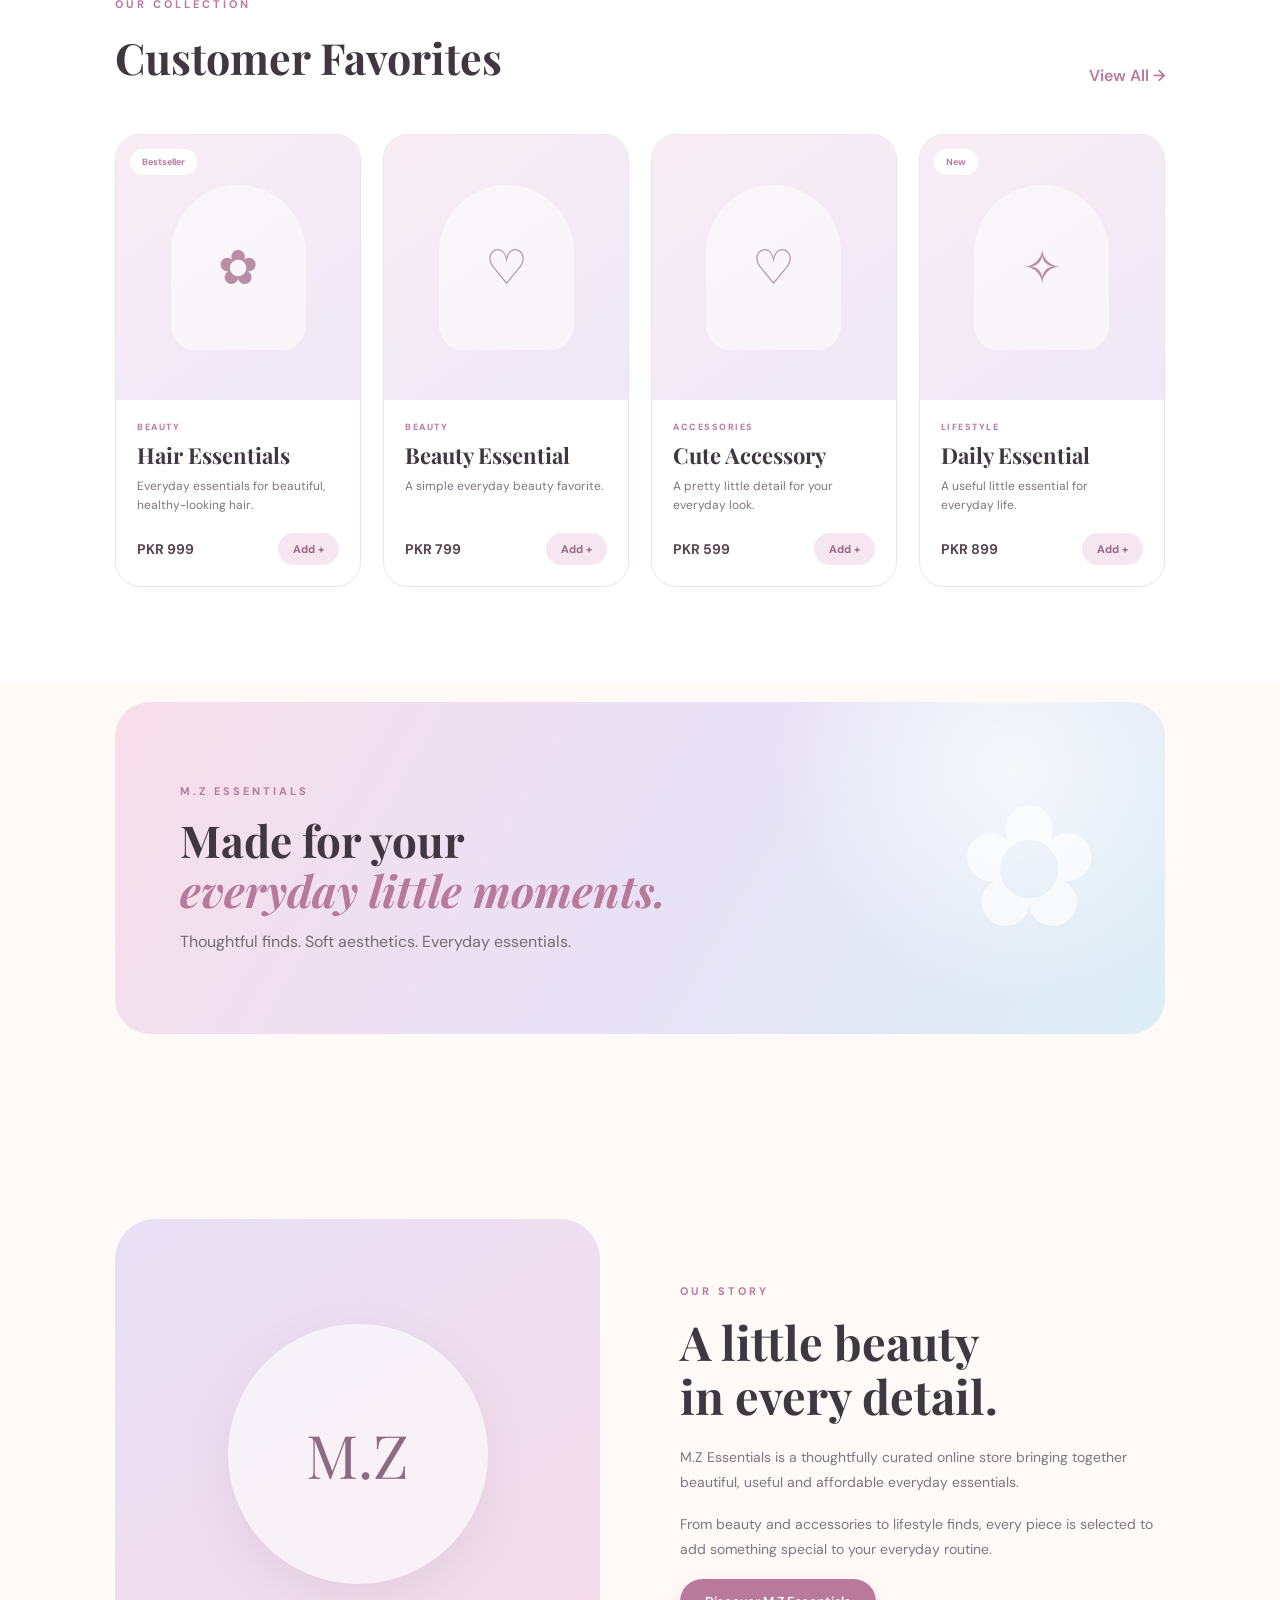
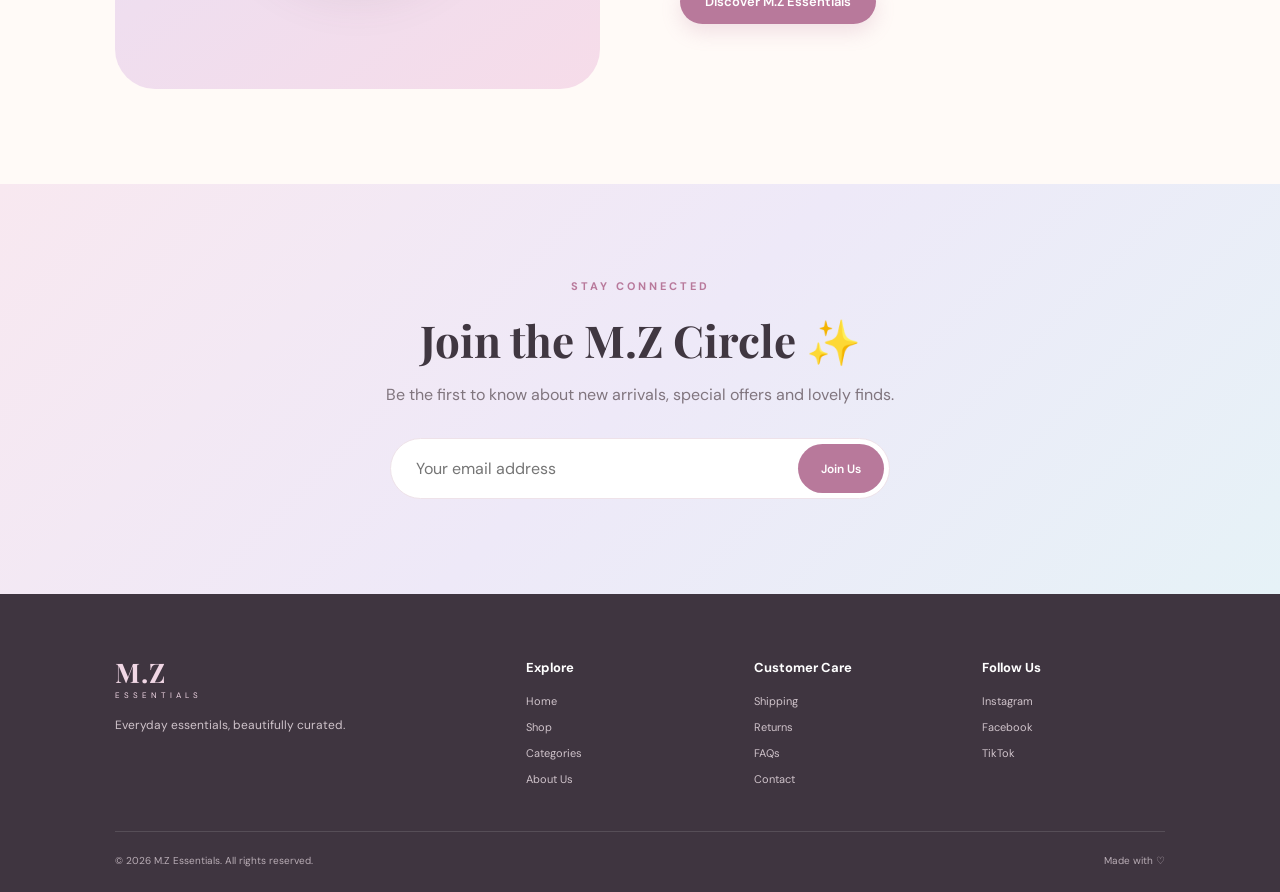
==== commit 74fd4899: "Update index.html" ====
--- a/index.html
+++ b/index.html
@@ -161,73 +161,51 @@
 
         <!-- ================= CATEGORIES ================= -->
 
-        <section class="section" id="categories">
-
-            <div class="section-heading">
-
-                <p class="eyebrow">EXPLORE</p>
-
-                <h2>Shop By Category</h2>
-
-                <p>
-                    Find something lovely for every part of your day.
-                </p>
-
-            </div>
-
-
-            <div class="category-grid">
-
-                <button class="category-card beauty-category"
-                    onclick="filterProducts('Beauty')">
-
-                    <span class="category-icon">🎀</span>
-
-                    <h3>Beauty</h3>
-
-                    <p>Glow, care & everyday beauty.</p>
-
-                    <span class="category-link">
-                        Explore →
-                    </span>
-
-                </button>
-
-
-                <button class="category-card accessories-category"
-                    onclick="filterProducts('Accessories')">
-
-                    <span class="category-icon">👜</span>
-
-                    <h3>Accessories</h3>
-
-                    <p>Cute details that complete your look.</p>
-
-                    <span class="category-link">
-                        Explore →
-                    </span>
-
-                </button>
-
-
-                <button class="category-card lifestyle-category"
-                    onclick="filterProducts('Lifestyle')">
-
-                    <span class="category-icon">☁️</span>
-
-                    <h3>Lifestyle</h3>
-
-                    <p>Little things for better days.</p>
-
-                    <span class="category-link">
-                        Explore →
-                    </span>
-
-                </button>
-
-            </div>
-
-        </section>
+     <!-- ================= CATEGORIES ================= -->
+<section class="section" id="categories">
+<div class="section-heading">
+    <p class="eyebrow">EXPLORE</p>
+    <h2>Shop By Category</h2>
+    <p>
+        Find something lovely for every part of your day.
+    </p>
+</div>
+<div class="category-grid">
+    <!-- BEAUTY -->
+    <a href="beauty.html" class="category-card beauty-category">
+        <span class="category-icon">🎀</span>
+        <h3>Beauty</h3>
+        <p>
+            Glow, care & everyday beauty.
+        </p>
+        <span class="category-link">
+            Explore →
+        </span>
+    </a>
+    <!-- ACCESSORIES -->
+    <a href="accessories.html" class="category-card accessories-category">
+        <span class="category-icon">👜</span>
+        <h3>Accessories</h3>
+        <p>
+            Cute details that complete your look.
+        </p>
+        <span class="category-link">
+            Explore →
+        </span>
+    </a>
+    <!-- LIFESTYLE -->
+    <a href="lifestyle.html" class="category-card lifestyle-category">
+        <span class="category-icon">☁️</span>
+        <h3>Lifestyle</h3>
+        <p>
+            Little things for better days.
+        </p>
+        <span class="category-link">
+            Explore →
+        </span>
+    </a>
+</div>
+</section>
 
 
         <!-- ================= PRODUCTS ================= -->
